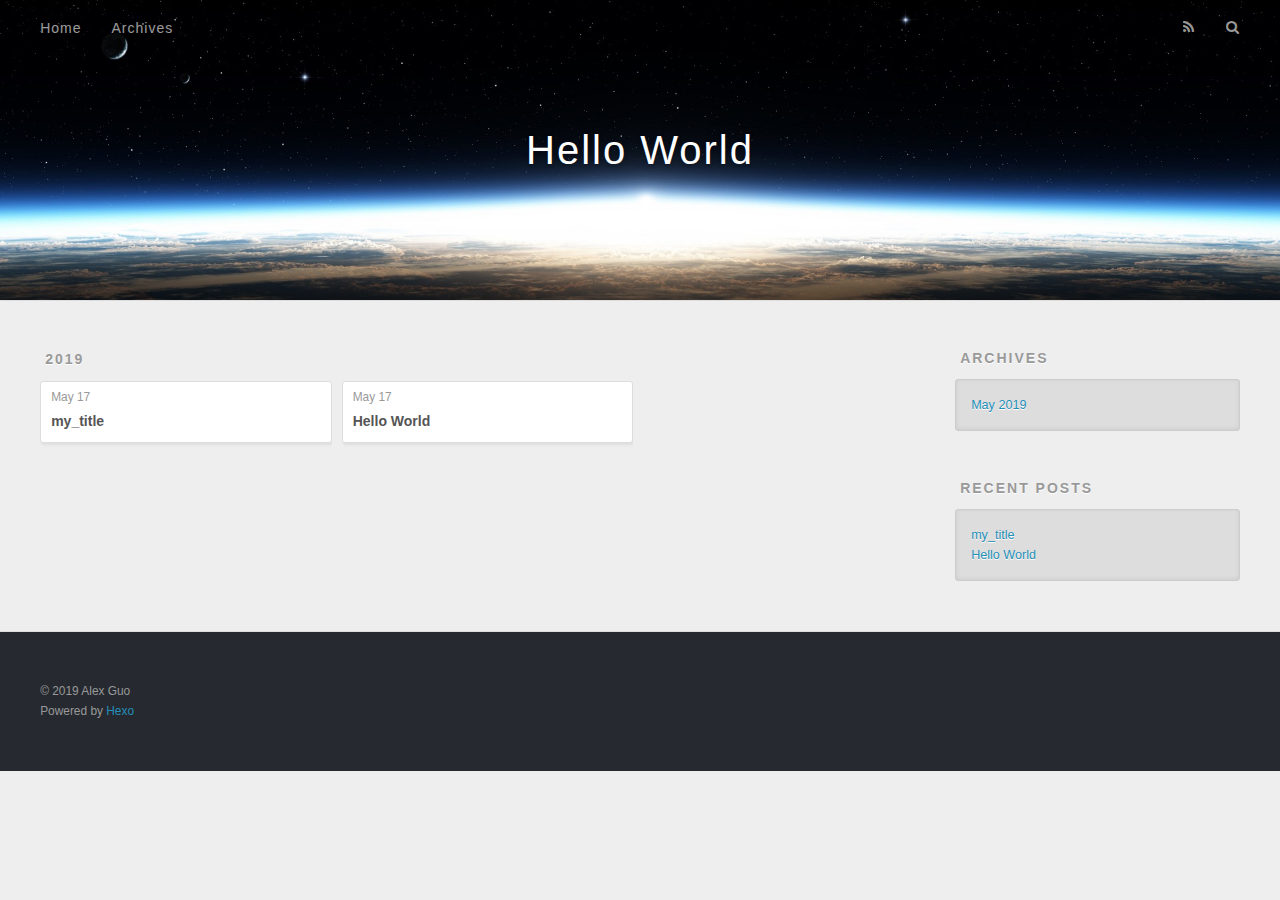
==== archives/index.html @ 7c096a11 "Site updated: 2019-05-17 13:54:51" ====
<!DOCTYPE html>
<html>
<head><meta name="generator" content="Hexo 3.8.0">
  <meta charset="utf-8">
  

  
  <title>Archives | Hello World</title>
  <meta name="viewport" content="width=device-width, initial-scale=1, maximum-scale=1">
  <meta property="og:type" content="website">
<meta property="og:title" content="Hello World">
<meta property="og:url" content="http://yoursite.com/archives/index.html">
<meta property="og:site_name" content="Hello World">
<meta property="og:locale" content="default">
<meta name="twitter:card" content="summary">
<meta name="twitter:title" content="Hello World">
  
    <link rel="alternate" href="/atom.xml" title="Hello World" type="application/atom+xml">
  
  
    <link rel="icon" href="/favicon.png">
  
  
    <link href="//fonts.googleapis.com/css?family=Source+Code+Pro" rel="stylesheet" type="text/css">
  
  <link rel="stylesheet" href="/css/style.css">
</head>
</html>
<body>
  <div id="container">
    <div id="wrap">
      <header id="header">
  <div id="banner"></div>
  <div id="header-outer" class="outer">
    <div id="header-title" class="inner">
      <h1 id="logo-wrap">
        <a href="/" id="logo">Hello World</a>
      </h1>
      
    </div>
    <div id="header-inner" class="inner">
      <nav id="main-nav">
        <a id="main-nav-toggle" class="nav-icon"></a>
        
          <a class="main-nav-link" href="/">Home</a>
        
          <a class="main-nav-link" href="/archives">Archives</a>
        
      </nav>
      <nav id="sub-nav">
        
          <a id="nav-rss-link" class="nav-icon" href="/atom.xml" title="RSS Feed"></a>
        
        <a id="nav-search-btn" class="nav-icon" title="Search"></a>
      </nav>
      <div id="search-form-wrap">
        <form action="//google.com/search" method="get" accept-charset="UTF-8" class="search-form"><input type="search" name="q" class="search-form-input" placeholder="Search"><button type="submit" class="search-form-submit">&#xF002;</button><input type="hidden" name="sitesearch" value="http://yoursite.com"></form>
      </div>
    </div>
  </div>
</header>
      <div class="outer">
        <section id="main">
  
  
    
    
      
      
      <section class="archives-wrap">
        <div class="archive-year-wrap">
          <a href="/archives/2019" class="archive-year">2019</a>
        </div>
        <div class="archives">
    
    <article class="archive-article archive-type-post">
  <div class="archive-article-inner">
    <header class="archive-article-header">
      <a href="/2019/05/17/my-title/" class="archive-article-date">
  <time datetime="2019-05-17T05:46:05.000Z" itemprop="datePublished">May 17</time>
</a>
      
  
    <h1 itemprop="name">
      <a class="archive-article-title" href="/2019/05/17/my-title/">my_title</a>
    </h1>
  

    </header>
  </div>
</article>
  
    
    
    <article class="archive-article archive-type-post">
  <div class="archive-article-inner">
    <header class="archive-article-header">
      <a href="/2019/05/17/hello-world/" class="archive-article-date">
  <time datetime="2019-05-17T05:44:57.804Z" itemprop="datePublished">May 17</time>
</a>
      
  
    <h1 itemprop="name">
      <a class="archive-article-title" href="/2019/05/17/hello-world/">Hello World</a>
    </h1>
  

    </header>
  </div>
</article>
  
  
    </div></section>
  


</section>
        
          <aside id="sidebar">
  
    

  
    

  
    
  
    
  <div class="widget-wrap">
    <h3 class="widget-title">Archives</h3>
    <div class="widget">
      <ul class="archive-list"><li class="archive-list-item"><a class="archive-list-link" href="/archives/2019/05/">May 2019</a></li></ul>
    </div>
  </div>


  
    
  <div class="widget-wrap">
    <h3 class="widget-title">Recent Posts</h3>
    <div class="widget">
      <ul>
        
          <li>
            <a href="/2019/05/17/my-title/">my_title</a>
          </li>
        
          <li>
            <a href="/2019/05/17/hello-world/">Hello World</a>
          </li>
        
      </ul>
    </div>
  </div>

  
</aside>
        
      </div>
      <footer id="footer">
  
  <div class="outer">
    <div id="footer-info" class="inner">
      &copy; 2019 Alex Guo<br>
      Powered by <a href="http://hexo.io/" target="_blank">Hexo</a>
    </div>
  </div>
</footer>
    </div>
    <nav id="mobile-nav">
  
    <a href="/" class="mobile-nav-link">Home</a>
  
    <a href="/archives" class="mobile-nav-link">Archives</a>
  
</nav>
    

<script src="//ajax.googleapis.com/ajax/libs/jquery/2.0.3/jquery.min.js"></script>


  <link rel="stylesheet" href="/fancybox/jquery.fancybox.css">
  <script src="/fancybox/jquery.fancybox.pack.js"></script>


<script src="/js/script.js"></script>



  </div>
</body>
</html>
---- css/style.css ----
body {
  width: 100%;
}
body:before,
body:after {
  content: "";
  display: table;
}
body:after {
  clear: both;
}
html,
body,
div,
span,
applet,
object,
iframe,
h1,
h2,
h3,
h4,
h5,
h6,
p,
blockquote,
pre,
a,
abbr,
acronym,
address,
big,
cite,
code,
del,
dfn,
em,
img,
ins,
kbd,
q,
s,
samp,
small,
strike,
strong,
sub,
sup,
tt,
var,
dl,
dt,
dd,
ol,
ul,
li,
fieldset,
form,
label,
legend,
table,
caption,
tbody,
tfoot,
thead,
tr,
th,
td {
  margin: 0;
  padding: 0;
  border: 0;
  outline: 0;
  font-weight: inherit;
  font-style: inherit;
  font-family: inherit;
  font-size: 100%;
  vertical-align: baseline;
}
body {
  line-height: 1;
  color: #000;
  background: #fff;
}
ol,
ul {
  list-style: none;
}
table {
  border-collapse: separate;
  border-spacing: 0;
  vertical-align: middle;
}
caption,
th,
td {
  text-align: left;
  font-weight: normal;
  vertical-align: middle;
}
a img {
  border: none;
}
input,
button {
  margin: 0;
  padding: 0;
}
input::-moz-focus-inner,
button::-moz-focus-inner {
  border: 0;
  padding: 0;
}
@font-face {
  font-family: FontAwesome;
  font-style: normal;
  font-weight: normal;
  src: url("fonts/fontawesome-webfont.eot?v=#4.0.3");
  src: url("fonts/fontawesome-webfont.eot?#iefix&v=#4.0.3") format("embedded-opentype"), url("fonts/fontawesome-webfont.woff?v=#4.0.3") format("woff"), url("fonts/fontawesome-webfont.ttf?v=#4.0.3") format("truetype"), url("fonts/fontawesome-webfont.svg#fontawesomeregular?v=#4.0.3") format("svg");
}
html,
body,
#container {
  height: 100%;
}
body {
  background: #eee;
  font: 14px -apple-system, BlinkMacSystemFont, "Segoe UI", "Roboto", "Oxygen", "Ubuntu", "Cantarell", "Fira Sans", "Droid Sans", "Helvetica Neue", sans-serif;
  -webkit-text-size-adjust: 100%;
}
.outer {
  max-width: 1220px;
  margin: 0 auto;
  padding: 0 20px;
}
.outer:before,
.outer:after {
  content: "";
  display: table;
}
.outer:after {
  clear: both;
}
.inner {
  display: inline;
  float: left;
  width: 98.33333333333333%;
  margin: 0 0.833333333333333%;
}
.left,
.alignleft {
  float: left;
}
.right,
.alignright {
  float: right;
}
.clear {
  clear: both;
}
#container {
  position: relative;
}
.mobile-nav-on {
  overflow: hidden;
}
#wrap {
  height: 100%;
  width: 100%;
  position: absolute;
  top: 0;
  left: 0;
  -webkit-transition: 0.2s ease-out;
  -moz-transition: 0.2s ease-out;
  -ms-transition: 0.2s ease-out;
  transition: 0.2s ease-out;
  z-index: 1;
  background: #eee;
}
.mobile-nav-on #wrap {
  left: 280px;
}
@media screen and (min-width: 768px) {
  #main {
    display: inline;
    float: left;
    width: 73.33333333333333%;
    margin: 0 0.833333333333333%;
  }
}
.article-date,
.article-category-link,
.archive-year,
.widget-title {
  text-decoration: none;
  text-transform: uppercase;
  letter-spacing: 2px;
  color: #999;
  margin-bottom: 1em;
  margin-left: 5px;
  line-height: 1em;
  text-shadow: 0 1px #fff;
  font-weight: bold;
}
.article-inner,
.archive-article-inner {
  background: #fff;
  -webkit-box-shadow: 1px 2px 3px #ddd;
  box-shadow: 1px 2px 3px #ddd;
  border: 1px solid #ddd;
  border-radius: 3px;
}
.article-entry h1,
.widget h1 {
  font-size: 2em;
}
.article-entry h2,
.widget h2 {
  font-size: 1.5em;
}
.article-entry h3,
.widget h3 {
  font-size: 1.3em;
}
.article-entry h4,
.widget h4 {
  font-size: 1.2em;
}
.article-entry h5,
.widget h5 {
  font-size: 1em;
}
.article-entry h6,
.widget h6 {
  font-size: 1em;
  color: #999;
}
.article-entry hr,
.widget hr {
  border: 1px dashed #ddd;
}
.article-entry strong,
.widget strong {
  font-weight: bold;
}
.article-entry em,
.widget em,
.article-entry cite,
.widget cite {
  font-style: italic;
}
.article-entry sup,
.widget sup,
.article-entry sub,
.widget sub {
  font-size: 0.75em;
  line-height: 0;
  position: relative;
  vertical-align: baseline;
}
.article-entry sup,
.widget sup {
  top: -0.5em;
}
.article-entry sub,
.widget sub {
  bottom: -0.2em;
}
.article-entry small,
.widget small {
  font-size: 0.85em;
}
.article-entry acronym,
.widget acronym,
.article-entry abbr,
.widget abbr {
  border-bottom: 1px dotted;
}
.article-entry ul,
.widget ul,
.article-entry ol,
.widget ol,
.article-entry dl,
.widget dl {
  margin: 0 20px;
  line-height: 1.6em;
}
.article-entry ul ul,
.widget ul ul,
.article-entry ol ul,
.widget ol ul,
.article-entry ul ol,
.widget ul ol,
.article-entry ol ol,
.widget ol ol {
  margin-top: 0;
  margin-bottom: 0;
}
.article-entry ul,
.widget ul {
  list-style: disc;
}
.article-entry ol,
.widget ol {
  list-style: decimal;
}
.article-entry dt,
.widget dt {
  font-weight: bold;
}
#header {
  height: 300px;
  position: relative;
  border-bottom: 1px solid #ddd;
}
#header:before,
#header:after {
  content: "";
  position: absolute;
  left: 0;
  right: 0;
  height: 40px;
}
#header:before {
  top: 0;
  background: -webkit-linear-gradient(rgba(0,0,0,0.2), transparent);
  background: -moz-linear-gradient(rgba(0,0,0,0.2), transparent);
  background: -ms-linear-gradient(rgba(0,0,0,0.2), transparent);
  background: linear-gradient(rgba(0,0,0,0.2), transparent);
}
#header:after {
  bottom: 0;
  background: -webkit-linear-gradient(transparent, rgba(0,0,0,0.2));
  background: -moz-linear-gradient(transparent, rgba(0,0,0,0.2));
  background: -ms-linear-gradient(transparent, rgba(0,0,0,0.2));
  background: linear-gradient(transparent, rgba(0,0,0,0.2));
}
#header-outer {
  height: 100%;
  position: relative;
}
#header-inner {
  position: relative;
  overflow: hidden;
}
#banner {
  position: absolute;
  top: 0;
  left: 0;
  width: 100%;
  height: 100%;
  background: url("images/banner.jpg") center #000;
  -webkit-background-size: cover;
  -moz-background-size: cover;
  background-size: cover;
  z-index: -1;
}
#header-title {
  text-align: center;
  height: 40px;
  position: absolute;
  top: 50%;
  left: 0;
  margin-top: -20px;
}
#logo,
#subtitle {
  text-decoration: none;
  color: #fff;
  font-weight: 300;
  text-shadow: 0 1px 4px rgba(0,0,0,0.3);
}
#logo {
  font-size: 40px;
  line-height: 40px;
  letter-spacing: 2px;
}
#subtitle {
  font-size: 16px;
  line-height: 16px;
  letter-spacing: 1px;
}
#subtitle-wrap {
  margin-top: 16px;
}
#main-nav {
  float: left;
  margin-left: -15px;
}
.nav-icon,
.main-nav-link {
  float: left;
  color: #fff;
  opacity: 0.6;
  text-decoration: none;
  text-shadow: 0 1px rgba(0,0,0,0.2);
  -webkit-transition: opacity 0.2s;
  -moz-transition: opacity 0.2s;
  -ms-transition: opacity 0.2s;
  transition: opacity 0.2s;
  display: block;
  padding: 20px 15px;
}
.nav-icon:hover,
.main-nav-link:hover {
  opacity: 1;
}
.nav-icon {
  font-family: FontAwesome;
  text-align: center;
  font-size: 14px;
  width: 14px;
  height: 14px;
  padding: 20px 15px;
  position: relative;
  cursor: pointer;
}
.main-nav-link {
  font-weight: 300;
  letter-spacing: 1px;
}
@media screen and (max-width: 479px) {
  .main-nav-link {
    display: none;
  }
}
#main-nav-toggle {
  display: none;
}
#main-nav-toggle:before {
  content: "\f0c9";
}
@media screen and (max-width: 479px) {
  #main-nav-toggle {
    display: block;
  }
}
#sub-nav {
  float: right;
  margin-right: -15px;
}
#nav-rss-link:before {
  content: "\f09e";
}
#nav-search-btn:before {
  content: "\f002";
}
#search-form-wrap {
  position: absolute;
  top: 15px;
  width: 150px;
  height: 30px;
  right: -150px;
  opacity: 0;
  -webkit-transition: 0.2s ease-out;
  -moz-transition: 0.2s ease-out;
  -ms-transition: 0.2s ease-out;
  transition: 0.2s ease-out;
}
#search-form-wrap.on {
  opacity: 1;
  right: 0;
}
@media screen and (max-width: 479px) {
  #search-form-wrap {
    width: 100%;
    right: -100%;
  }
}
.search-form {
  position: absolute;
  top: 0;
  left: 0;
  right: 0;
  background: #fff;
  padding: 5px 15px;
  border-radius: 15px;
  -webkit-box-shadow: 0 0 10px rgba(0,0,0,0.3);
  box-shadow: 0 0 10px rgba(0,0,0,0.3);
}
.search-form-input {
  border: none;
  background: none;
  color: #555;
  width: 100%;
  font: 13px -apple-system, BlinkMacSystemFont, "Segoe UI", "Roboto", "Oxygen", "Ubuntu", "Cantarell", "Fira Sans", "Droid Sans", "Helvetica Neue", sans-serif;
  outline: none;
}
.search-form-input::-webkit-search-results-decoration,
.search-form-input::-webkit-search-cancel-button {
  -webkit-appearance: none;
}
.search-form-submit {
  position: absolute;
  top: 50%;
  right: 10px;
  margin-top: -7px;
  font: 13px FontAwesome;
  border: none;
  background: none;
  color: #bbb;
  cursor: pointer;
}
.search-form-submit:hover,
.search-form-submit:focus {
  color: #777;
}
.article {
  margin: 50px 0;
}
.article-inner {
  overflow: hidden;
}
.article-meta:before,
.article-meta:after {
  content: "";
  display: table;
}
.article-meta:after {
  clear: both;
}
.article-date {
  float: left;
}
.article-category {
  float: left;
  line-height: 1em;
  color: #ccc;
  text-shadow: 0 1px #fff;
  margin-left: 8px;
}
.article-category:before {
  content: "\2022";
}
.article-category-link {
  margin: 0 12px 1em;
}
.article-header {
  padding: 20px 20px 0;
}
.article-title {
  text-decoration: none;
  font-size: 2em;
  font-weight: bold;
  color: #555;
  line-height: 1.1em;
  -webkit-transition: color 0.2s;
  -moz-transition: color 0.2s;
  -ms-transition: color 0.2s;
  transition: color 0.2s;
}
a.article-title:hover {
  color: #258fb8;
}
.article-entry {
  color: #555;
  padding: 0 20px;
}
.article-entry:before,
.article-entry:after {
  content: "";
  display: table;
}
.article-entry:after {
  clear: both;
}
.article-entry p,
.article-entry table {
  line-height: 1.6em;
  margin: 1.6em 0;
}
.article-entry h1,
.article-entry h2,
.article-entry h3,
.article-entry h4,
.article-entry h5,
.article-entry h6 {
  font-weight: bold;
}
.article-entry h1,
.article-entry h2,
.article-entry h3,
.article-entry h4,
.article-entry h5,
.article-entry h6 {
  line-height: 1.1em;
  margin: 1.1em 0;
}
.article-entry a {
  color: #258fb8;
  text-decoration: none;
}
.article-entry a:hover {
  text-decoration: underline;
}
.article-entry ul,
.article-entry ol,
.article-entry dl {
  margin-top: 1.6em;
  margin-bottom: 1.6em;
}
.article-entry img,
.article-entry video {
  max-width: 100%;
  height: auto;
  display: block;
  margin: auto;
}
.article-entry iframe {
  border: none;
}
.article-entry table {
  width: 100%;
  border-collapse: collapse;
  border-spacing: 0;
}
.article-entry th {
  font-weight: bold;
  border-bottom: 3px solid #ddd;
  padding-bottom: 0.5em;
}
.article-entry td {
  border-bottom: 1px solid #ddd;
  padding: 10px 0;
}
.article-entry blockquote {
  font-family: Georgia, "Times New Roman", serif;
  font-size: 1.4em;
  margin: 1.6em 20px;
  text-align: center;
}
.article-entry blockquote footer {
  font-size: 14px;
  margin: 1.6em 0;
  font-family: -apple-system, BlinkMacSystemFont, "Segoe UI", "Roboto", "Oxygen", "Ubuntu", "Cantarell", "Fira Sans", "Droid Sans", "Helvetica Neue", sans-serif;
}
.article-entry blockquote footer cite:before {
  content: "—";
  padding: 0 0.5em;
}
.article-entry .pullquote {
  text-align: left;
  width: 45%;
  margin: 0;
}
.article-entry .pullquote.left {
  margin-left: 0.5em;
  margin-right: 1em;
}
.article-entry .pullquote.right {
  margin-right: 0.5em;
  margin-left: 1em;
}
.article-entry .caption {
  color: #999;
  display: block;
  font-size: 0.9em;
  margin-top: 0.5em;
  position: relative;
  text-align: center;
}
.article-entry .video-container {
  position: relative;
  padding-top: 56.25%;
  height: 0;
  overflow: hidden;
}
.article-entry .video-container iframe,
.article-entry .video-container object,
.article-entry .video-container embed {
  position: absolute;
  top: 0;
  left: 0;
  width: 100%;
  height: 100%;
  margin-top: 0;
}
.article-more-link a {
  display: inline-block;
  line-height: 1em;
  padding: 6px 15px;
  border-radius: 15px;
  background: #eee;
  color: #999;
  text-shadow: 0 1px #fff;
  text-decoration: none;
}
.article-more-link a:hover {
  background: #258fb8;
  color: #fff;
  text-decoration: none;
  text-shadow: 0 1px #1e7293;
}
.article-footer {
  font-size: 0.85em;
  line-height: 1.6em;
  border-top: 1px solid #ddd;
  padding-top: 1.6em;
  margin: 0 20px 20px;
}
.article-footer:before,
.article-footer:after {
  content: "";
  display: table;
}
.article-footer:after {
  clear: both;
}
.article-footer a {
  color: #999;
  text-decoration: none;
}
.article-footer a:hover {
  color: #555;
}
.article-tag-list-item {
  float: left;
  margin-right: 10px;
}
.article-tag-list-link:before {
  content: "#";
}
.article-comment-link {
  float: right;
}
.article-comment-link:before {
  content: "\f075";
  font-family: FontAwesome;
  padding-right: 8px;
}
.article-share-link {
  cursor: pointer;
  float: right;
  margin-left: 20px;
}
.article-share-link:before {
  content: "\f064";
  font-family: FontAwesome;
  padding-right: 6px;
}
#article-nav {
  position: relative;
}
#article-nav:before,
#article-nav:after {
  content: "";
  display: table;
}
#article-nav:after {
  clear: both;
}
@media screen and (min-width: 768px) {
  #article-nav {
    margin: 50px 0;
  }
  #article-nav:before {
    width: 8px;
    height: 8px;
    position: absolute;
    top: 50%;
    left: 50%;
    margin-top: -4px;
    margin-left: -4px;
    content: "";
    border-radius: 50%;
    background: #ddd;
    -webkit-box-shadow: 0 1px 2px #fff;
    box-shadow: 0 1px 2px #fff;
  }
}
.article-nav-link-wrap {
  text-decoration: none;
  text-shadow: 0 1px #fff;
  color: #999;
  -webkit-box-sizing: border-box;
  -moz-box-sizing: border-box;
  box-sizing: border-box;
  margin-top: 50px;
  text-align: center;
  display: block;
}
.article-nav-link-wrap:hover {
  color: #555;
}
@media screen and (min-width: 768px) {
  .article-nav-link-wrap {
    width: 50%;
    margin-top: 0;
  }
}
@media screen and (min-width: 768px) {
  #article-nav-newer {
    float: left;
    text-align: right;
    padding-right: 20px;
  }
}
@media screen and (min-width: 768px) {
  #article-nav-older {
    float: right;
    text-align: left;
    padding-left: 20px;
  }
}
.article-nav-caption {
  text-transform: uppercase;
  letter-spacing: 2px;
  color: #ddd;
  line-height: 1em;
  font-weight: bold;
}
#article-nav-newer .article-nav-caption {
  margin-right: -2px;
}
.article-nav-title {
  font-size: 0.85em;
  line-height: 1.6em;
  margin-top: 0.5em;
}
.article-share-box {
  position: absolute;
  display: none;
  background: #fff;
  -webkit-box-shadow: 1px 2px 10px rgba(0,0,0,0.2);
  box-shadow: 1px 2px 10px rgba(0,0,0,0.2);
  border-radius: 3px;
  margin-left: -145px;
  overflow: hidden;
  z-index: 1;
}
.article-share-box.on {
  display: block;
}
.article-share-input {
  width: 100%;
  background: none;
  -webkit-box-sizing: border-box;
  -moz-box-sizing: border-box;
  box-sizing: border-box;
  font: 14px -apple-system, BlinkMacSystemFont, "Segoe UI", "Roboto", "Oxygen", "Ubuntu", "Cantarell", "Fira Sans", "Droid Sans", "Helvetica Neue", sans-serif;
  padding: 0 15px;
  color: #555;
  outline: none;
  border: 1px solid #ddd;
  border-radius: 3px 3px 0 0;
  height: 36px;
  line-height: 36px;
}
.article-share-links {
  background: #eee;
}
.article-share-links:before,
.article-share-links:after {
  content: "";
  display: table;
}
.article-share-links:after {
  clear: both;
}
.article-share-twitter,
.article-share-facebook,
.article-share-pinterest,
.article-share-google {
  width: 50px;
  height: 36px;
  display: block;
  float: left;
  position: relative;
  color: #999;
  text-shadow: 0 1px #fff;
}
.article-share-twitter:before,
.article-share-facebook:before,
.article-share-pinterest:before,
.article-share-google:before {
  font-size: 20px;
  font-family: FontAwesome;
  width: 20px;
  height: 20px;
  position: absolute;
  top: 50%;
  left: 50%;
  margin-top: -10px;
  margin-left: -10px;
  text-align: center;
}
.article-share-twitter:hover,
.article-share-facebook:hover,
.article-share-pinterest:hover,
.article-share-google:hover {
  color: #fff;
}
.article-share-twitter:before {
  content: "\f099";
}
.article-share-twitter:hover {
  background: #00aced;
  text-shadow: 0 1px #008abe;
}
.article-share-facebook:before {
  content: "\f09a";
}
.article-share-facebook:hover {
  background: #3b5998;
  text-shadow: 0 1px #2f477a;
}
.article-share-pinterest:before {
  content: "\f0d2";
}
.article-share-pinterest:hover {
  background: #cb2027;
  text-shadow: 0 1px #a21a1f;
}
.article-share-google:before {
  content: "\f0d5";
}
.article-share-google:hover {
  background: #dd4b39;
  text-shadow: 0 1px #be3221;
}
.article-gallery {
  background: #000;
  position: relative;
}
.article-gallery-photos {
  position: relative;
  overflow: hidden;
}
.article-gallery-img {
  display: none;
  max-width: 100%;
}
.article-gallery-img:first-child {
  display: block;
}
.article-gallery-img.loaded {
  position: absolute;
  display: block;
}
.article-gallery-img img {
  display: block;
  max-width: 100%;
  margin: 0 auto;
}
#comments {
  background: #fff;
  -webkit-box-shadow: 1px 2px 3px #ddd;
  box-shadow: 1px 2px 3px #ddd;
  padding: 20px;
  border: 1px solid #ddd;
  border-radius: 3px;
  margin: 50px 0;
}
#comments a {
  color: #258fb8;
}
.archives-wrap {
  margin: 50px 0;
}
.archives:before,
.archives:after {
  content: "";
  display: table;
}
.archives:after {
  clear: both;
}
.archive-year-wrap {
  margin-bottom: 1em;
}
.archives {
  -webkit-column-gap: 10px;
  -moz-column-gap: 10px;
  column-gap: 10px;
}
@media screen and (min-width: 480px) and (max-width: 767px) {
  .archives {
    -webkit-column-count: 2;
    -moz-column-count: 2;
    column-count: 2;
  }
}
@media screen and (min-width: 768px) {
  .archives {
    -webkit-column-count: 3;
    -moz-column-count: 3;
    column-count: 3;
  }
}
.archive-article {
  -webkit-column-break-inside: avoid;
  page-break-inside: avoid;
  overflow: hidden;
  break-inside: avoid-column;
}
.archive-article-inner {
  padding: 10px;
  margin-bottom: 15px;
}
.archive-article-title {
  text-decoration: none;
  font-weight: bold;
  color: #555;
  -webkit-transition: color 0.2s;
  -moz-transition: color 0.2s;
  -ms-transition: color 0.2s;
  transition: color 0.2s;
  line-height: 1.6em;
}
.archive-article-title:hover {
  color: #258fb8;
}
.archive-article-footer {
  margin-top: 1em;
}
.archive-article-date {
  color: #999;
  text-decoration: none;
  font-size: 0.85em;
  line-height: 1em;
  margin-bottom: 0.5em;
  display: block;
}
#page-nav {
  margin: 50px auto;
  background: #fff;
  -webkit-box-shadow: 1px 2px 3px #ddd;
  box-shadow: 1px 2px 3px #ddd;
  border: 1px solid #ddd;
  border-radius: 3px;
  text-align: center;
  color: #999;
  overflow: hidden;
}
#page-nav:before,
#page-nav:after {
  content: "";
  display: table;
}
#page-nav:after {
  clear: both;
}
#page-nav a,
#page-nav span {
  padding: 10px 20px;
  line-height: 1;
  height: 2ex;
}
#page-nav a {
  color: #999;
  text-decoration: none;
}
#page-nav a:hover {
  background: #999;
  color: #fff;
}
#page-nav .prev {
  float: left;
}
#page-nav .next {
  float: right;
}
#page-nav .page-number {
  display: inline-block;
}
@media screen and (max-width: 479px) {
  #page-nav .page-number {
    display: none;
  }
}
#page-nav .current {
  color: #555;
  font-weight: bold;
}
#page-nav .space {
  color: #ddd;
}
#footer {
  background: #262a30;
  padding: 50px 0;
  border-top: 1px solid #ddd;
  color: #999;
}
#footer a {
  color: #258fb8;
  text-decoration: none;
}
#footer a:hover {
  text-decoration: underline;
}
#footer-info {
  line-height: 1.6em;
  font-size: 0.85em;
}
.article-entry pre,
.article-entry .highlight {
  background: #2d2d2d;
  margin: 0 -20px;
  padding: 15px 20px;
  border-style: solid;
  border-color: #ddd;
  border-width: 1px 0;
  overflow: auto;
  color: #ccc;
  line-height: 22.400000000000002px;
}
.article-entry .highlight .gutter pre,
.article-entry .gist .gist-file .gist-data .line-numbers {
  color: #666;
  font-size: 0.85em;
}
.article-entry pre,
.article-entry code {
  font-family: "Source Code Pro", Consolas, Monaco, Menlo, Consolas, monospace;
}
.article-entry code {
  background: #eee;
  text-shadow: 0 1px #fff;
  padding: 0 0.3em;
}
.article-entry pre code {
  background: none;
  text-shadow: none;
  padding: 0;
}
.article-entry .highlight pre {
  border: none;
  margin: 0;
  padding: 0;
}
.article-entry .highlight table {
  margin: 0;
  width: auto;
}
.article-entry .highlight td {
  border: none;
  padding: 0;
}
.article-entry .highlight figcaption {
  font-size: 0.85em;
  color: #999;
  line-height: 1em;
  margin-bottom: 1em;
}
.article-entry .highlight figcaption:before,
.article-entry .highlight figcaption:after {
  content: "";
  display: table;
}
.article-entry .highlight figcaption:after {
  clear: both;
}
.article-entry .highlight figcaption a {
  float: right;
}
.article-entry .highlight .gutter pre {
  text-align: right;
  padding-right: 20px;
}
.article-entry .highlight .line {
  height: 22.400000000000002px;
}
.article-entry .highlight .line.marked {
  background: #515151;
}
.article-entry .gist {
  margin: 0 -20px;
  border-style: solid;
  border-color: #ddd;
  border-width: 1px 0;
  background: #2d2d2d;
  padding: 15px 20px 15px 0;
}
.article-entry .gist .gist-file {
  border: none;
  font-family: "Source Code Pro", Consolas, Monaco, Menlo, Consolas, monospace;
  margin: 0;
}
.article-entry .gist .gist-file .gist-data {
  background: none;
  border: none;
}
.article-entry .gist .gist-file .gist-data .line-numbers {
  background: none;
  border: none;
  padding: 0 20px 0 0;
}
.article-entry .gist .gist-file .gist-data .line-data {
  padding: 0 !important;
}
.article-entry .gist .gist-file .highlight {
  margin: 0;
  padding: 0;
  border: none;
}
.article-entry .gist .gist-file .gist-meta {
  background: #2d2d2d;
  color: #999;
  font: 0.85em -apple-system, BlinkMacSystemFont, "Segoe UI", "Roboto", "Oxygen", "Ubuntu", "Cantarell", "Fira Sans", "Droid Sans", "Helvetica Neue", sans-serif;
  text-shadow: 0 0;
  padding: 0;
  margin-top: 1em;
  margin-left: 20px;
}
.article-entry .gist .gist-file .gist-meta a {
  color: #258fb8;
  font-weight: normal;
}
.article-entry .gist .gist-file .gist-meta a:hover {
  text-decoration: underline;
}
pre .comment,
pre .title {
  color: #999;
}
pre .variable,
pre .attribute,
pre .tag,
pre .regexp,
pre .ruby .constant,
pre .xml .tag .title,
pre .xml .pi,
pre .xml .doctype,
pre .html .doctype,
pre .css .id,
pre .css .class,
pre .css .pseudo {
  color: #f2777a;
}
pre .number,
pre .preprocessor,
pre .built_in,
pre .literal,
pre .params,
pre .constant {
  color: #f99157;
}
pre .class,
pre .ruby .class .title,
pre .css .rules .attribute {
  color: #9c9;
}
pre .string,
pre .value,
pre .inheritance,
pre .header,
pre .ruby .symbol,
pre .xml .cdata {
  color: #9c9;
}
pre .css .hexcolor {
  color: #6cc;
}
pre .function,
pre .python .decorator,
pre .python .title,
pre .ruby .function .title,
pre .ruby .title .keyword,
pre .perl .sub,
pre .javascript .title,
pre .coffeescript .title {
  color: #69c;
}
pre .keyword,
pre .javascript .function {
  color: #c9c;
}
@media screen and (max-width: 479px) {
  #mobile-nav {
    position: absolute;
    top: 0;
    left: 0;
    width: 280px;
    height: 100%;
    background: #191919;
    border-right: 1px solid #fff;
  }
}
@media screen and (max-width: 479px) {
  .mobile-nav-link {
    display: block;
    color: #999;
    text-decoration: none;
    padding: 15px 20px;
    font-weight: bold;
  }
  .mobile-nav-link:hover {
    color: #fff;
  }
}
@media screen and (min-width: 768px) {
  #sidebar {
    display: inline;
    float: left;
    width: 23.333333333333332%;
    margin: 0 0.833333333333333%;
  }
}
.widget-wrap {
  margin: 50px 0;
}
.widget {
  color: #777;
  text-shadow: 0 1px #fff;
  background: #ddd;
  -webkit-box-shadow: 0 -1px 4px #ccc inset;
  box-shadow: 0 -1px 4px #ccc inset;
  border: 1px solid #ccc;
  padding: 15px;
  border-radius: 3px;
}
.widget a {
  color: #258fb8;
  text-decoration: none;
}
.widget a:hover {
  text-decoration: underline;
}
.widget ul ul,
.widget ol ul,
.widget dl ul,
.widget ul ol,
.widget ol ol,
.widget dl ol,
.widget ul dl,
.widget ol dl,
.widget dl dl {
  margin-left: 15px;
  list-style: disc;
}
.widget {
  line-height: 1.6em;
  word-wrap: break-word;
  font-size: 0.9em;
}
.widget ul,
.widget ol {
  list-style: none;
  margin: 0;
}
.widget ul ul,
.widget ol ul,
.widget ul ol,
.widget ol ol {
  margin: 0 20px;
}
.widget ul ul,
.widget ol ul {
  list-style: disc;
}
.widget ul ol,
.widget ol ol {
  list-style: decimal;
}
.category-list-count,
.tag-list-count,
.archive-list-count {
  padding-left: 5px;
  color: #999;
  font-size: 0.85em;
}
.category-list-count:before,
.tag-list-count:before,
.archive-list-count:before {
  content: "(";
}
.category-list-count:after,
.tag-list-count:after,
.archive-list-count:after {
  content: ")";
}
.tagcloud a {
  margin-right: 5px;
  display: inline-block;
}
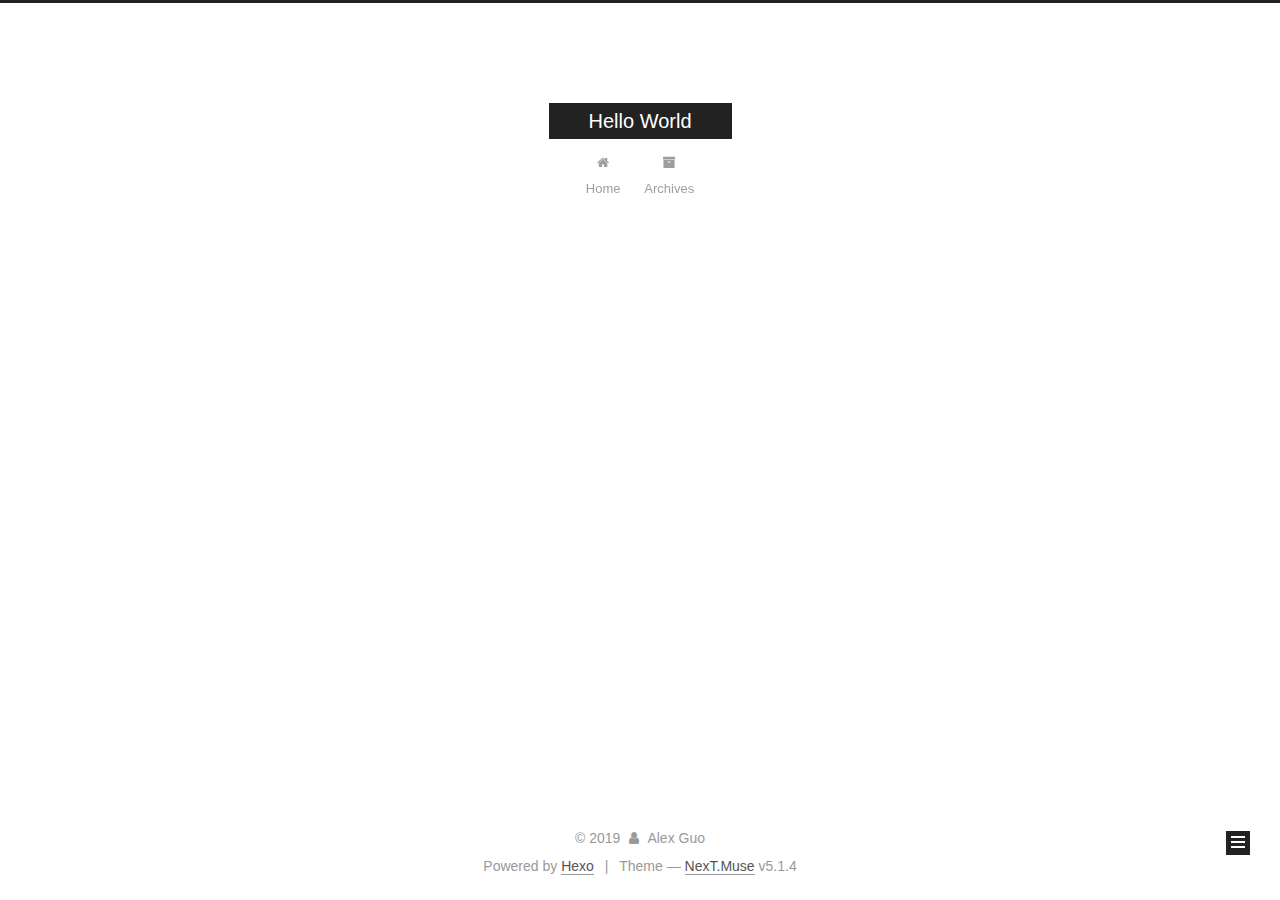
==== commit f13081ac: "Site updated: 2019-05-17 14:00:55" ====
--- a/archives/index.html
+++ b/archives/index.html
@@ -1,193 +1,584 @@
 <!DOCTYPE html>
-<html>
+
+
+
+  
+
+
+<html class="theme-next muse use-motion" lang>
 <head><meta name="generator" content="Hexo 3.8.0">
-  <meta charset="utf-8">
-  
-
-  
-  <title>Archives | Hello World</title>
-  <meta name="viewport" content="width=device-width, initial-scale=1, maximum-scale=1">
-  <meta property="og:type" content="website">
+  <meta charset="UTF-8">
+<meta http-equiv="X-UA-Compatible" content="IE=edge">
+<meta name="viewport" content="width=device-width, initial-scale=1, maximum-scale=1">
+<meta name="theme-color" content="#222">
+
+
+
+
+
+
+
+
+
+<meta http-equiv="Cache-Control" content="no-transform">
+<meta http-equiv="Cache-Control" content="no-siteapp">
+
+
+
+
+
+
+
+
+
+
+
+
+
+
+
+
+  
+  
+  <link href="/lib/fancybox/source/jquery.fancybox.css?v=2.1.5" rel="stylesheet" type="text/css">
+
+
+
+
+
+
+
+<link href="/lib/font-awesome/css/font-awesome.min.css?v=4.6.2" rel="stylesheet" type="text/css">
+
+<link href="/css/main.css?v=5.1.4" rel="stylesheet" type="text/css">
+
+
+  <link rel="apple-touch-icon" sizes="180x180" href="/images/apple-touch-icon-next.png?v=5.1.4">
+
+
+  <link rel="icon" type="image/png" sizes="32x32" href="/images/favicon-32x32-next.png?v=5.1.4">
+
+
+  <link rel="icon" type="image/png" sizes="16x16" href="/images/favicon-16x16-next.png?v=5.1.4">
+
+
+  <link rel="mask-icon" href="/images/logo.svg?v=5.1.4" color="#222">
+
+
+
+
+
+  <meta name="keywords" content="Hexo, NexT">
+
+
+
+
+
+
+
+
+
+
+<meta property="og:type" content="website">
 <meta property="og:title" content="Hello World">
 <meta property="og:url" content="http://yoursite.com/archives/index.html">
 <meta property="og:site_name" content="Hello World">
 <meta property="og:locale" content="default">
 <meta name="twitter:card" content="summary">
 <meta name="twitter:title" content="Hello World">
-  
-    <link rel="alternate" href="/atom.xml" title="Hello World" type="application/atom+xml">
-  
-  
-    <link rel="icon" href="/favicon.png">
-  
-  
-    <link href="//fonts.googleapis.com/css?family=Source+Code+Pro" rel="stylesheet" type="text/css">
-  
-  <link rel="stylesheet" href="/css/style.css">
+
+
+
+<script type="text/javascript" id="hexo.configurations">
+  var NexT = window.NexT || {};
+  var CONFIG = {
+    root: '/',
+    scheme: 'Muse',
+    version: '5.1.4',
+    sidebar: {"position":"left","display":"post","offset":12,"b2t":false,"scrollpercent":false,"onmobile":false},
+    fancybox: true,
+    tabs: true,
+    motion: {"enable":true,"async":false,"transition":{"post_block":"fadeIn","post_header":"slideDownIn","post_body":"slideDownIn","coll_header":"slideLeftIn","sidebar":"slideUpIn"}},
+    duoshuo: {
+      userId: '0',
+      author: 'Author'
+    },
+    algolia: {
+      applicationID: '',
+      apiKey: '',
+      indexName: '',
+      hits: {"per_page":10},
+      labels: {"input_placeholder":"Search for Posts","hits_empty":"We didn't find any results for the search: ${query}","hits_stats":"${hits} results found in ${time} ms"}
+    }
+  };
+</script>
+
+
+
+  <link rel="canonical" href="http://yoursite.com/archives/">
+
+
+
+
+
+  <title>Archive | Hello World</title>
+  
+
+
+
+
+
+
+
+
 </head>
-</html>
-<body>
-  <div id="container">
-    <div id="wrap">
-      <header id="header">
-  <div id="banner"></div>
-  <div id="header-outer" class="outer">
-    <div id="header-title" class="inner">
-      <h1 id="logo-wrap">
-        <a href="/" id="logo">Hello World</a>
-      </h1>
-      
+
+<body itemscope itemtype="http://schema.org/WebPage" lang="default">
+
+  
+  
+    
+  
+
+  <div class="container sidebar-position-left page-archive">
+    <div class="headband"></div>
+
+    <header id="header" class="header" itemscope itemtype="http://schema.org/WPHeader">
+      <div class="header-inner"><div class="site-brand-wrapper">
+  <div class="site-meta ">
+    
+
+    <div class="custom-logo-site-title">
+      <a href="/" class="brand" rel="start">
+        <span class="logo-line-before"><i></i></span>
+        <span class="site-title">Hello World</span>
+        <span class="logo-line-after"><i></i></span>
+      </a>
     </div>
-    <div id="header-inner" class="inner">
-      <nav id="main-nav">
-        <a id="main-nav-toggle" class="nav-icon"></a>
-        
-          <a class="main-nav-link" href="/">Home</a>
-        
-          <a class="main-nav-link" href="/archives">Archives</a>
-        
-      </nav>
-      <nav id="sub-nav">
-        
-          <a id="nav-rss-link" class="nav-icon" href="/atom.xml" title="RSS Feed"></a>
-        
-        <a id="nav-search-btn" class="nav-icon" title="Search"></a>
-      </nav>
-      <div id="search-form-wrap">
-        <form action="//google.com/search" method="get" accept-charset="UTF-8" class="search-form"><input type="search" name="q" class="search-form-input" placeholder="Search"><button type="submit" class="search-form-submit">&#xF002;</button><input type="hidden" name="sitesearch" value="http://yoursite.com"></form>
+      
+        <p class="site-subtitle"></p>
+      
+  </div>
+
+  <div class="site-nav-toggle">
+    <button>
+      <span class="btn-bar"></span>
+      <span class="btn-bar"></span>
+      <span class="btn-bar"></span>
+    </button>
+  </div>
+</div>
+
+<nav class="site-nav">
+  
+
+  
+    <ul id="menu" class="menu">
+      
+        
+        <li class="menu-item menu-item-home">
+          <a href="/" rel="section">
+            
+              <i class="menu-item-icon fa fa-fw fa-home"></i> <br>
+            
+            Home
+          </a>
+        </li>
+      
+        
+        <li class="menu-item menu-item-archives">
+          <a href="/archives/" rel="section">
+            
+              <i class="menu-item-icon fa fa-fw fa-archive"></i> <br>
+            
+            Archives
+          </a>
+        </li>
+      
+
+      
+    </ul>
+  
+
+  
+</nav>
+
+
+
+ </div>
+    </header>
+
+    <main id="main" class="main">
+      <div class="main-inner">
+        <div class="content-wrap">
+          <div id="content" class="content">
+            
+
+  
+  
+  
+  <div class="post-block archive">
+    <div id="posts" class="posts-collapse">
+      <span class="archive-move-on"></span>
+
+      <span class="archive-page-counter">
+        
+        
+        
+          
+        
+        Um..! 2 posts in total. Keep on posting.
+      </span>
+
+      
+
+        
+        
+        
+
+        
+          
+          <div class="collection-title">
+            <h1 class="archive-year" id="archive-year-2019">2019</h1>
+          </div>
+        
+        
+
+        
+
+  <article class="post post-type-normal" itemscope itemtype="http://schema.org/Article">
+    <header class="post-header">
+
+      <h2 class="post-title">
+        
+            <a class="post-title-link" href="/2019/05/17/my-title/" itemprop="url">
+              
+                <span itemprop="name">my_title</span>
+              
+            </a>
+        
+      </h2>
+
+      <div class="post-meta">
+        <time class="post-time" itemprop="dateCreated" datetime="2019-05-17T13:46:05+08:00" content="2019-05-17">
+          05-17
+        </time>
       </div>
+
+    </header>
+  </article>
+
+
+
+      
+
+        
+        
+        
+
+        
+        
+
+        
+
+  <article class="post post-type-normal" itemscope itemtype="http://schema.org/Article">
+    <header class="post-header">
+
+      <h2 class="post-title">
+        
+            <a class="post-title-link" href="/2019/05/17/hello-world/" itemprop="url">
+              
+                <span itemprop="name">Hello World</span>
+              
+            </a>
+        
+      </h2>
+
+      <div class="post-meta">
+        <time class="post-time" itemprop="dateCreated" datetime="2019-05-17T13:44:57+08:00" content="2019-05-17">
+          05-17
+        </time>
+      </div>
+
+    </header>
+  </article>
+
+
+
+      
+
     </div>
   </div>
-</header>
-      <div class="outer">
-        <section id="main">
-  
-  
-    
-    
-      
-      
-      <section class="archives-wrap">
-        <div class="archive-year-wrap">
-          <a href="/archives/2019" class="archive-year">2019</a>
+  
+  
+  
+
+  
+
+
+
+          </div>
+          
+
+
+          
+
         </div>
-        <div class="archives">
-    
-    <article class="archive-article archive-type-post">
-  <div class="archive-article-inner">
-    <header class="archive-article-header">
-      <a href="/2019/05/17/my-title/" class="archive-article-date">
-  <time datetime="2019-05-17T05:46:05.000Z" itemprop="datePublished">May 17</time>
-</a>
-      
-  
-    <h1 itemprop="name">
-      <a class="archive-article-title" href="/2019/05/17/my-title/">my_title</a>
-    </h1>
-  
-
-    </header>
-  </div>
-</article>
-  
-    
-    
-    <article class="archive-article archive-type-post">
-  <div class="archive-article-inner">
-    <header class="archive-article-header">
-      <a href="/2019/05/17/hello-world/" class="archive-article-date">
-  <time datetime="2019-05-17T05:44:57.804Z" itemprop="datePublished">May 17</time>
-</a>
-      
-  
-    <h1 itemprop="name">
-      <a class="archive-article-title" href="/2019/05/17/hello-world/">Hello World</a>
-    </h1>
-  
-
-    </header>
-  </div>
-</article>
-  
-  
-    </div></section>
-  
-
-
-</section>
-        
-          <aside id="sidebar">
-  
-    
-
-  
-    
-
-  
-    
-  
-    
-  <div class="widget-wrap">
-    <h3 class="widget-title">Archives</h3>
-    <div class="widget">
-      <ul class="archive-list"><li class="archive-list-item"><a class="archive-list-link" href="/archives/2019/05/">May 2019</a></li></ul>
+        
+          
+  
+  <div class="sidebar-toggle">
+    <div class="sidebar-toggle-line-wrap">
+      <span class="sidebar-toggle-line sidebar-toggle-line-first"></span>
+      <span class="sidebar-toggle-line sidebar-toggle-line-middle"></span>
+      <span class="sidebar-toggle-line sidebar-toggle-line-last"></span>
     </div>
   </div>
 
-
-  
+  <aside id="sidebar" class="sidebar">
     
-  <div class="widget-wrap">
-    <h3 class="widget-title">Recent Posts</h3>
-    <div class="widget">
-      <ul>
-        
-          <li>
-            <a href="/2019/05/17/my-title/">my_title</a>
-          </li>
-        
-          <li>
-            <a href="/2019/05/17/hello-world/">Hello World</a>
-          </li>
-        
-      </ul>
+    <div class="sidebar-inner">
+
+      
+
+      
+
+      <section class="site-overview-wrap sidebar-panel sidebar-panel-active">
+        <div class="site-overview">
+          <div class="site-author motion-element" itemprop="author" itemscope itemtype="http://schema.org/Person">
+            
+              <p class="site-author-name" itemprop="name">Alex Guo</p>
+              <p class="site-description motion-element" itemprop="description"></p>
+          </div>
+
+          <nav class="site-state motion-element">
+
+            
+              <div class="site-state-item site-state-posts">
+              
+                <a href="/archives/">
+              
+                  <span class="site-state-item-count">2</span>
+                  <span class="site-state-item-name">posts</span>
+                </a>
+              </div>
+            
+
+            
+
+            
+
+          </nav>
+
+          
+
+          
+
+          
+          
+
+          
+          
+
+          
+
+        </div>
+      </section>
+
+      
+
+      
+
     </div>
+  </aside>
+
+
+        
+      </div>
+    </main>
+
+    <footer id="footer" class="footer">
+      <div class="footer-inner">
+        <div class="copyright">&copy; <span itemprop="copyrightYear">2019</span>
+  <span class="with-love">
+    <i class="fa fa-user"></i>
+  </span>
+  <span class="author" itemprop="copyrightHolder">Alex Guo</span>
+
+  
+</div>
+
+
+  <div class="powered-by">Powered by <a class="theme-link" target="_blank" href="https://hexo.io">Hexo</a></div>
+
+
+
+  <span class="post-meta-divider">|</span>
+
+
+
+  <div class="theme-info">Theme &mdash; <a class="theme-link" target="_blank" href="https://github.com/iissnan/hexo-theme-next">NexT.Muse</a> v5.1.4</div>
+
+
+
+
+        
+
+
+
+
+
+
+
+        
+      </div>
+    </footer>
+
+    
+      <div class="back-to-top">
+        <i class="fa fa-arrow-up"></i>
+        
+      </div>
+    
+
+    
+
   </div>
 
   
-</aside>
-        
-      </div>
-      <footer id="footer">
-  
-  <div class="outer">
-    <div id="footer-info" class="inner">
-      &copy; 2019 Alex Guo<br>
-      Powered by <a href="http://hexo.io/" target="_blank">Hexo</a>
-    </div>
-  </div>
-</footer>
-    </div>
-    <nav id="mobile-nav">
-  
-    <a href="/" class="mobile-nav-link">Home</a>
-  
-    <a href="/archives" class="mobile-nav-link">Archives</a>
-  
-</nav>
-    
-
-<script src="//ajax.googleapis.com/ajax/libs/jquery/2.0.3/jquery.min.js"></script>
-
-
-  <link rel="stylesheet" href="/fancybox/jquery.fancybox.css">
-  <script src="/fancybox/jquery.fancybox.pack.js"></script>
-
-
-<script src="/js/script.js"></script>
-
-
-
-  </div>
+
+<script type="text/javascript">
+  if (Object.prototype.toString.call(window.Promise) !== '[object Function]') {
+    window.Promise = null;
+  }
+</script>
+
+
+
+
+
+
+
+
+
+  
+
+
+
+
+
+
+
+
+
+
+
+
+  
+  
+    <script type="text/javascript" src="/lib/jquery/index.js?v=2.1.3"></script>
+  
+
+  
+  
+    <script type="text/javascript" src="/lib/fastclick/lib/fastclick.min.js?v=1.0.6"></script>
+  
+
+  
+  
+    <script type="text/javascript" src="/lib/jquery_lazyload/jquery.lazyload.js?v=1.9.7"></script>
+  
+
+  
+  
+    <script type="text/javascript" src="/lib/velocity/velocity.min.js?v=1.2.1"></script>
+  
+
+  
+  
+    <script type="text/javascript" src="/lib/velocity/velocity.ui.min.js?v=1.2.1"></script>
+  
+
+  
+  
+    <script type="text/javascript" src="/lib/fancybox/source/jquery.fancybox.pack.js?v=2.1.5"></script>
+  
+
+
+  
+
+
+  <script type="text/javascript" src="/js/src/utils.js?v=5.1.4"></script>
+
+  <script type="text/javascript" src="/js/src/motion.js?v=5.1.4"></script>
+
+
+
+  
+  
+
+  
+
+  
+
+
+  <script type="text/javascript" src="/js/src/bootstrap.js?v=5.1.4"></script>
+
+
+
+  
+
+
+  
+
+
+
+
+	
+
+
+
+
+
+  
+
+
+
+
+
+  
+
+
+
+
+
+
+
+
+
+
+
+
+  
+
+
+
+
+
+  
+
+  
+
+  
+
+  
+  
+
+  
+
+  
+
+  
+
 </body>
-</html>+</html>
--- a/css/main.css
+++ b/css/main.css
@@ -0,0 +1,2662 @@
+/* normalize.css v3.0.2 | MIT License | git.io/normalize */
+html {
+  font-family: sans-serif; /* 1 */
+  -ms-text-size-adjust: 100%; /* 2 */
+  -webkit-text-size-adjust: 100%; /* 2 */
+}
+body {
+  margin: 0;
+}
+article,
+aside,
+details,
+figcaption,
+figure,
+footer,
+header,
+hgroup,
+main,
+menu,
+nav,
+section,
+summary {
+  display: block;
+}
+audio,
+canvas,
+progress,
+video {
+  display: inline-block; /* 1 */
+  vertical-align: baseline; /* 2 */
+}
+audio:not([controls]) {
+  display: none;
+  height: 0;
+}
+[hidden],
+template {
+  display: none;
+}
+a {
+  background-color: transparent;
+}
+a:active,
+a:hover {
+  outline: 0;
+}
+abbr[title] {
+  border-bottom: 1px dotted;
+}
+b,
+strong {
+  font-weight: bold;
+}
+dfn {
+  font-style: italic;
+}
+h1 {
+  font-size: 2em;
+  margin: 0.67em 0;
+}
+mark {
+  background: #ff0;
+  color: #000;
+}
+small {
+  font-size: 80%;
+}
+sub,
+sup {
+  font-size: 75%;
+  line-height: 0;
+  position: relative;
+  vertical-align: baseline;
+}
+sup {
+  top: -0.5em;
+}
+sub {
+  bottom: -0.25em;
+}
+img {
+  border: 0;
+}
+svg:not(:root) {
+  overflow: hidden;
+}
+figure {
+  margin: 1em 40px;
+}
+hr {
+  -moz-box-sizing: content-box;
+  box-sizing: content-box;
+  height: 0;
+}
+pre {
+  overflow: auto;
+}
+code,
+kbd,
+pre,
+samp {
+  font-family: monospace, monospace;
+  font-size: 1em;
+}
+button,
+input,
+optgroup,
+select,
+textarea {
+  color: inherit; /* 1 */
+  font: inherit; /* 2 */
+  margin: 0; /* 3 */
+}
+button {
+  overflow: visible;
+}
+button,
+select {
+  text-transform: none;
+}
+button,
+html input[type="button"],
+input[type="reset"],
+input[type="submit"] {
+  -webkit-appearance: button; /* 2 */
+  cursor: pointer; /* 3 */
+}
+button[disabled],
+html input[disabled] {
+  cursor: default;
+}
+button::-moz-focus-inner,
+input::-moz-focus-inner {
+  border: 0;
+  padding: 0;
+}
+input {
+  line-height: normal;
+}
+input[type="checkbox"],
+input[type="radio"] {
+  box-sizing: border-box; /* 1 */
+  padding: 0; /* 2 */
+}
+input[type="number"]::-webkit-inner-spin-button,
+input[type="number"]::-webkit-outer-spin-button {
+  height: auto;
+}
+input[type="search"] {
+  -webkit-appearance: textfield; /* 1 */
+  -moz-box-sizing: content-box;
+  -webkit-box-sizing: content-box; /* 2 */
+  box-sizing: content-box;
+}
+input[type="search"]::-webkit-search-cancel-button,
+input[type="search"]::-webkit-search-decoration {
+  -webkit-appearance: none;
+}
+fieldset {
+  border: 1px solid #c0c0c0;
+  margin: 0 2px;
+  padding: 0.35em 0.625em 0.75em;
+}
+legend {
+  border: 0; /* 1 */
+  padding: 0; /* 2 */
+}
+textarea {
+  overflow: auto;
+}
+optgroup {
+  font-weight: bold;
+}
+table {
+  border-collapse: collapse;
+  border-spacing: 0;
+}
+td,
+th {
+  padding: 0;
+}
+::selection {
+  background: #262a30;
+  color: #fff;
+}
+body {
+  position: relative;
+  font-family: 'Lato', "PingFang SC", "Microsoft YaHei", sans-serif;
+  font-size: 14px;
+  line-height: 2;
+  color: #555;
+  background: #fff;
+}
+@media (max-width: 767px) {
+  body {
+    padding-right: 0 !important;
+  }
+}
+@media (min-width: 768px) and (max-width: 991px) {
+  body {
+    padding-right: 0 !important;
+  }
+}
+@media (min-width: 1600px) {
+  body {
+    font-size: 16px;
+  }
+}
+h1,
+h2,
+h3,
+h4,
+h5,
+h6 {
+  margin: 0;
+  padding: 0;
+  font-weight: bold;
+  line-height: 1.5;
+  font-family: 'Lato', "PingFang SC", "Microsoft YaHei", sans-serif;
+}
+h2,
+h3,
+h4,
+h5,
+h6 {
+  margin: 20px 0 15px;
+}
+h1 {
+  font-size: 22px;
+}
+@media (max-width: 767px) {
+  h1 {
+    font-size: 18px;
+  }
+}
+h2 {
+  font-size: 20px;
+}
+@media (max-width: 767px) {
+  h2 {
+    font-size: 16px;
+  }
+}
+h3 {
+  font-size: 18px;
+}
+@media (max-width: 767px) {
+  h3 {
+    font-size: 14px;
+  }
+}
+h4 {
+  font-size: 16px;
+}
+@media (max-width: 767px) {
+  h4 {
+    font-size: 12px;
+  }
+}
+h5 {
+  font-size: 14px;
+}
+@media (max-width: 767px) {
+  h5 {
+    font-size: 10px;
+  }
+}
+h6 {
+  font-size: 12px;
+}
+@media (max-width: 767px) {
+  h6 {
+    font-size: 8px;
+  }
+}
+p {
+  margin: 0 0 20px 0;
+}
+a {
+  color: #555;
+  text-decoration: none;
+  outline: none;
+  border-bottom: 1px solid #999;
+  word-wrap: break-word;
+}
+a:hover {
+  color: #222;
+  border-bottom-color: #222;
+}
+blockquote {
+  margin: 0;
+  padding: 0;
+}
+img {
+  display: block;
+  margin: auto;
+  max-width: 100%;
+  height: auto;
+}
+hr {
+  margin: 40px 0;
+  height: 3px;
+  border: none;
+  background-color: #ddd;
+  background-image: repeating-linear-gradient(-45deg, #fff, #fff 4px, transparent 4px, transparent 8px);
+}
+blockquote {
+  padding: 0 15px;
+  color: #666;
+  border-left: 4px solid #ddd;
+}
+blockquote cite::before {
+  content: "-";
+  padding: 0 5px;
+}
+dt {
+  font-weight: 700;
+}
+dd {
+  margin: 0;
+  padding: 0;
+}
+kbd {
+  border: 1px solid #ccc;
+  border-radius: 0.2em;
+  box-shadow: 0.1em 0.1em 0.2em rgba(0,0,0,0.1);
+  background-color: #f9f9f9;
+  font-family: inherit;
+  background-image: -webkit-linear-gradient(top, #eee, #fff, #eee);
+  padding: 0.1em 0.3em;
+  white-space: nowrap;
+}
+.text-left {
+  text-align: left;
+}
+.text-center {
+  text-align: center;
+}
+.text-right {
+  text-align: right;
+}
+.text-justify {
+  text-align: justify;
+}
+.text-nowrap {
+  white-space: nowrap;
+}
+.text-lowercase {
+  text-transform: lowercase;
+}
+.text-uppercase {
+  text-transform: uppercase;
+}
+.text-capitalize {
+  text-transform: capitalize;
+}
+.center-block {
+  display: block;
+  margin-left: auto;
+  margin-right: auto;
+}
+.clearfix:before,
+.clearfix:after {
+  content: " ";
+  display: table;
+}
+.clearfix:after {
+  clear: both;
+}
+.pullquote {
+  width: 45%;
+}
+.pullquote.left {
+  float: left;
+  margin-left: 5px;
+  margin-right: 10px;
+}
+.pullquote.right {
+  float: right;
+  margin-left: 10px;
+  margin-right: 5px;
+}
+.affix.affix.affix {
+  position: fixed;
+}
+.translation {
+  margin-top: -20px;
+  font-size: 14px;
+  color: #999;
+}
+.scrollbar-measure {
+  width: 100px;
+  height: 100px;
+  overflow: scroll;
+  position: absolute;
+  top: -9999px;
+}
+.use-motion .motion-element {
+  opacity: 0;
+}
+table {
+  margin: 20px 0;
+  width: 100%;
+  border-collapse: collapse;
+  border-spacing: 0;
+  border: 1px solid #ddd;
+  font-size: 14px;
+  table-layout: fixed;
+  word-wrap: break-all;
+}
+table>tbody>tr:nth-of-type(odd) {
+  background-color: #f9f9f9;
+}
+table>tbody>tr:hover {
+  background-color: #f5f5f5;
+}
+caption,
+th,
+td {
+  padding: 8px;
+  text-align: left;
+  vertical-align: middle;
+  font-weight: normal;
+}
+th,
+td {
+  border-bottom: 3px solid #ddd;
+  border-right: 1px solid #eee;
+}
+th {
+  padding-bottom: 10px;
+  font-weight: 700;
+}
+td {
+  border-bottom-width: 1px;
+}
+html,
+body {
+  height: 100%;
+}
+.container {
+  position: relative;
+  min-height: 100%;
+}
+.header-inner {
+  margin: 0 auto;
+  padding: 100px 0 70px;
+  width: 700px;
+}
+@media (min-width: 1600px) {
+  .container .header-inner {
+    width: 900px;
+  }
+}
+.main {
+  padding-bottom: 150px;
+}
+.main-inner {
+  margin: 0 auto;
+  width: 700px;
+}
+@media (min-width: 1600px) {
+  .container .main-inner {
+    width: 900px;
+  }
+}
+.footer {
+  position: absolute;
+  left: 0;
+  bottom: 0;
+  width: 100%;
+  min-height: 50px;
+}
+.footer-inner {
+  box-sizing: border-box;
+  margin: 20px auto;
+  width: 700px;
+}
+@media (min-width: 1600px) {
+  .container .footer-inner {
+    width: 900px;
+  }
+}
+pre,
+.highlight {
+  overflow: auto;
+  margin: 20px 0;
+  padding: 0;
+  font-size: 13px;
+  color: #4d4d4c;
+  background: #f7f7f7;
+  line-height: 1.6;
+}
+pre,
+code {
+  font-family: consolas, Menlo, "PingFang SC", "Microsoft YaHei", monospace;
+}
+code {
+  padding: 2px 4px;
+  word-wrap: break-word;
+  color: #555;
+  background: #eee;
+  border-radius: 3px;
+  font-size: 13px;
+}
+pre {
+  padding: 10px;
+}
+pre code {
+  padding: 0;
+  color: #4d4d4c;
+  background: none;
+  text-shadow: none;
+}
+.highlight {
+  border-radius: 1px;
+}
+.highlight pre {
+  border: none;
+  margin: 0;
+  padding: 10px 0;
+}
+.highlight table {
+  margin: 0;
+  width: auto;
+  border: none;
+}
+.highlight td {
+  border: none;
+  padding: 0;
+}
+.highlight figcaption {
+  font-size: 1em;
+  color: #4d4d4c;
+  line-height: 1em;
+  margin-bottom: 1em;
+}
+.highlight figcaption:before,
+.highlight figcaption:after {
+  content: " ";
+  display: table;
+}
+.highlight figcaption:after {
+  clear: both;
+}
+.highlight figcaption a {
+  float: right;
+  color: #4d4d4c;
+}
+.highlight figcaption a:hover {
+  border-bottom-color: #4d4d4c;
+}
+.highlight .gutter pre {
+  padding-left: 10px;
+  padding-right: 10px;
+  color: #869194;
+  text-align: right;
+  background-color: #eff2f3;
+}
+.highlight .code pre {
+  width: 100%;
+  padding-left: 10px;
+  padding-right: 10px;
+  background-color: #f7f7f7;
+}
+.highlight .line {
+  height: 20px;
+}
+.gutter {
+  -webkit-user-select: none;
+  -moz-user-select: none;
+  -ms-user-select: none;
+  user-select: none;
+}
+.gist table {
+  width: auto;
+}
+.gist table td {
+  border: none;
+}
+pre .deletion {
+  background: #fdd;
+}
+pre .addition {
+  background: #dfd;
+}
+pre .meta {
+  color: #8959a8;
+}
+pre .comment {
+  color: #8e908c;
+}
+pre .variable,
+pre .attribute,
+pre .tag,
+pre .regexp,
+pre .ruby .constant,
+pre .xml .tag .title,
+pre .xml .pi,
+pre .xml .doctype,
+pre .html .doctype,
+pre .css .id,
+pre .css .class,
+pre .css .pseudo {
+  color: #c82829;
+}
+pre .number,
+pre .preprocessor,
+pre .built_in,
+pre .literal,
+pre .params,
+pre .constant,
+pre .command {
+  color: #f5871f;
+}
+pre .ruby .class .title,
+pre .css .rules .attribute,
+pre .string,
+pre .value,
+pre .inheritance,
+pre .header,
+pre .ruby .symbol,
+pre .xml .cdata,
+pre .special,
+pre .number,
+pre .formula {
+  color: #718c00;
+}
+pre .title,
+pre .css .hexcolor {
+  color: #3e999f;
+}
+pre .function,
+pre .python .decorator,
+pre .python .title,
+pre .ruby .function .title,
+pre .ruby .title .keyword,
+pre .perl .sub,
+pre .javascript .title,
+pre .coffeescript .title {
+  color: #4271ae;
+}
+pre .keyword,
+pre .javascript .function {
+  color: #8959a8;
+}
+.full-image.full-image.full-image.full-image {
+  border: none;
+  max-width: 100%;
+  width: auto;
+  margin: 20px auto 25px;
+}
+@media (min-width: 992px) {
+  .full-image.full-image.full-image.full-image {
+    max-width: none;
+    width: 110%;
+    margin: 25px -5%;
+  }
+}
+.blockquote-center,
+.page-home .post-type-quote blockquote,
+.page-post-detail .post-type-quote blockquote {
+  position: relative;
+  margin: 40px 0;
+  padding: 0;
+  border-left: none;
+  text-align: center;
+}
+.blockquote-center::before,
+.page-home .post-type-quote blockquote::before,
+.page-post-detail .post-type-quote blockquote::before,
+.blockquote-center::after,
+.page-home .post-type-quote blockquote::after,
+.page-post-detail .post-type-quote blockquote::after {
+  position: absolute;
+  content: ' ';
+  display: block;
+  width: 100%;
+  height: 24px;
+  opacity: 0.2;
+  background-repeat: no-repeat;
+  background-position: 0 -6px;
+  background-size: 22px 22px;
+}
+.blockquote-center::before,
+.page-home .post-type-quote blockquote::before,
+.page-post-detail .post-type-quote blockquote::before {
+  top: -20px;
+  background-image: url("../images/quote-l.svg");
+  border-top: 1px solid #ccc;
+}
+.blockquote-center::after,
+.page-home .post-type-quote blockquote::after,
+.page-post-detail .post-type-quote blockquote::after {
+  bottom: -20px;
+  background-image: url("../images/quote-r.svg");
+  border-bottom: 1px solid #ccc;
+  background-position: 100% 8px;
+}
+.blockquote-center p,
+.page-home .post-type-quote blockquote p,
+.page-post-detail .post-type-quote blockquote p,
+.blockquote-center div,
+.page-home .post-type-quote blockquote div,
+.page-post-detail .post-type-quote blockquote div {
+  text-align: center;
+}
+.post .post-body .group-picture img {
+  box-sizing: border-box;
+  padding: 0 3px;
+  border: none;
+}
+.post .group-picture-row {
+  overflow: hidden;
+  margin-top: 6px;
+}
+.post .group-picture-row:first-child {
+  margin-top: 0;
+}
+.post .group-picture-column {
+  float: left;
+}
+.page-post-detail .post-body .group-picture-column {
+  float: none;
+  margin-top: 10px;
+  width: auto !important;
+}
+.page-post-detail .post-body .group-picture-column img {
+  margin: 0 auto;
+}
+.page-archive .group-picture-container {
+  overflow: hidden;
+}
+.page-archive .group-picture-row {
+  float: left;
+}
+.page-archive .group-picture-row:first-child {
+  margin-top: 6px;
+}
+.page-archive .group-picture-column {
+  max-width: 150px;
+  max-height: 150px;
+}
+.post-body .note {
+  position: relative;
+  padding: 15px;
+  margin-bottom: 20px;
+  border: 1px solid #eee;
+  border-left-width: 5px;
+  border-radius: 3px;
+}
+.post-body .note h2,
+.post-body .note h3,
+.post-body .note h4,
+.post-body .note h5,
+.post-body .note h6 {
+  margin-top: 0;
+  margin-bottom: 0;
+  border-bottom: initial;
+  padding-top: 0 !important;
+}
+.post-body .note p:first-child,
+.post-body .note ul:first-child,
+.post-body .note ol:first-child,
+.post-body .note table:first-child,
+.post-body .note pre:first-child,
+.post-body .note blockquote:first-child {
+  margin-top: 0;
+}
+.post-body .note p:last-child,
+.post-body .note ul:last-child,
+.post-body .note ol:last-child,
+.post-body .note table:last-child,
+.post-body .note pre:last-child,
+.post-body .note blockquote:last-child {
+  margin-bottom: 0;
+}
+.post-body .note.default {
+  border-left-color: #777;
+}
+.post-body .note.default h2,
+.post-body .note.default h3,
+.post-body .note.default h4,
+.post-body .note.default h5,
+.post-body .note.default h6 {
+  color: #777;
+}
+.post-body .note.primary {
+  border-left-color: #6f42c1;
+}
+.post-body .note.primary h2,
+.post-body .note.primary h3,
+.post-body .note.primary h4,
+.post-body .note.primary h5,
+.post-body .note.primary h6 {
+  color: #6f42c1;
+}
+.post-body .note.info {
+  border-left-color: #428bca;
+}
+.post-body .note.info h2,
+.post-body .note.info h3,
+.post-body .note.info h4,
+.post-body .note.info h5,
+.post-body .note.info h6 {
+  color: #428bca;
+}
+.post-body .note.success {
+  border-left-color: #5cb85c;
+}
+.post-body .note.success h2,
+.post-body .note.success h3,
+.post-body .note.success h4,
+.post-body .note.success h5,
+.post-body .note.success h6 {
+  color: #5cb85c;
+}
+.post-body .note.warning {
+  border-left-color: #f0ad4e;
+}
+.post-body .note.warning h2,
+.post-body .note.warning h3,
+.post-body .note.warning h4,
+.post-body .note.warning h5,
+.post-body .note.warning h6 {
+  color: #f0ad4e;
+}
+.post-body .note.danger {
+  border-left-color: #d9534f;
+}
+.post-body .note.danger h2,
+.post-body .note.danger h3,
+.post-body .note.danger h4,
+.post-body .note.danger h5,
+.post-body .note.danger h6 {
+  color: #d9534f;
+}
+.post-body .label {
+  display: inline;
+  padding: 0 2px;
+  white-space: nowrap;
+}
+.post-body .label.default {
+  background-color: #f0f0f0;
+}
+.post-body .label.primary {
+  background-color: #efe6f7;
+}
+.post-body .label.info {
+  background-color: #e5f2f8;
+}
+.post-body .label.success {
+  background-color: #e7f4e9;
+}
+.post-body .label.warning {
+  background-color: #fcf6e1;
+}
+.post-body .label.danger {
+  background-color: #fae8eb;
+}
+.post-body .tabs {
+  position: relative;
+  display: block;
+  margin-bottom: 20px;
+  padding-top: 10px;
+}
+.post-body .tabs ul.nav-tabs {
+  margin: 0;
+  padding: 0;
+  display: flex;
+  margin-bottom: -1px;
+}
+@media (max-width: 413px) {
+  .post-body .tabs ul.nav-tabs {
+    display: block;
+    margin-bottom: 5px;
+  }
+}
+.post-body .tabs ul.nav-tabs li.tab {
+  list-style-type: none !important;
+  margin: 0 0.25em 0 0;
+  border-top: 3px solid transparent;
+  border-left: 1px solid transparent;
+  border-right: 1px solid transparent;
+}
+@media (max-width: 413px) {
+  .post-body .tabs ul.nav-tabs li.tab {
+    margin: initial;
+    border-top: 1px solid transparent;
+    border-left: 3px solid transparent;
+    border-right: 1px solid transparent;
+    border-bottom: 1px solid transparent;
+  }
+}
+.post-body .tabs ul.nav-tabs li.tab a {
+  outline: 0;
+  border-bottom: initial;
+  display: block;
+  line-height: 1.8em;
+  padding: 0.25em 0.75em;
+  transition-duration: 0.2s;
+  transition-timing-function: ease-out;
+  transition-delay: 0s;
+}
+.post-body .tabs ul.nav-tabs li.tab a i {
+  width: 1.285714285714286em;
+}
+.post-body .tabs ul.nav-tabs li.tab.active {
+  border-top: 3px solid #fc6423;
+  border-left: 1px solid #ddd;
+  border-right: 1px solid #ddd;
+  background-color: #fff;
+}
+@media (max-width: 413px) {
+  .post-body .tabs ul.nav-tabs li.tab.active {
+    border-top: 1px solid #ddd;
+    border-left: 3px solid #fc6423;
+    border-right: 1px solid #ddd;
+    border-bottom: 1px solid #ddd;
+  }
+}
+.post-body .tabs ul.nav-tabs li.tab.active a {
+  cursor: default;
+  color: #555;
+}
+.post-body .tabs .tab-content {
+  background-color: #fff;
+}
+.post-body .tabs .tab-content .tab-pane {
+  border: 1px solid #ddd;
+  padding: 20px 20px 0 20px;
+}
+.post-body .tabs .tab-content .tab-pane:not(.active) {
+  display: none !important;
+}
+.post-body .tabs .tab-content .tab-pane.active {
+  display: block !important;
+}
+.btn {
+  display: inline-block;
+  padding: 0 20px;
+  font-size: 14px;
+  color: #fff;
+  background: #222;
+  border: 2px solid #222;
+  text-decoration: none;
+  border-radius: 0;
+  transition-property: background-color;
+  transition-duration: 0.2s;
+  transition-timing-function: ease-in-out;
+  transition-delay: 0s;
+  line-height: 2;
+}
+.btn:hover {
+  border-color: #222;
+  color: #222;
+  background: #fff;
+}
+.btn +.btn {
+  margin: 0 0 8px 8px;
+}
+.btn .fa-fw {
+  width: 1.285714285714286em;
+  text-align: left;
+}
+.btn-bar {
+  display: block;
+  width: 22px;
+  height: 2px;
+  background: #555;
+  border-radius: 1px;
+}
+.btn-bar+.btn-bar {
+  margin-top: 4px;
+}
+.pagination {
+  margin: 120px 0 40px;
+  text-align: center;
+  border-top: 1px solid #eee;
+}
+.page-number-basic,
+.pagination .prev,
+.pagination .next,
+.pagination .page-number,
+.pagination .space {
+  display: inline-block;
+  position: relative;
+  top: -1px;
+  margin: 0 10px;
+  padding: 0 11px;
+}
+@media (max-width: 767px) {
+  .page-number-basic,
+  .pagination .prev,
+  .pagination .next,
+  .pagination .page-number,
+  .pagination .space {
+    margin: 0 5px;
+  }
+}
+.pagination .prev,
+.pagination .next,
+.pagination .page-number {
+  border-bottom: 0;
+  border-top: 1px solid #eee;
+  transition-property: border-color;
+  transition-duration: 0.2s;
+  transition-timing-function: ease-in-out;
+  transition-delay: 0s;
+}
+.pagination .prev:hover,
+.pagination .next:hover,
+.pagination .page-number:hover {
+  border-top-color: #222;
+}
+.pagination .space {
+  padding: 0;
+  margin: 0;
+}
+.pagination .prev {
+  margin-left: 0;
+}
+.pagination .next {
+  margin-right: 0;
+}
+.pagination .page-number.current {
+  color: #fff;
+  background: #ccc;
+  border-top-color: #ccc;
+}
+@media (max-width: 767px) {
+  .pagination {
+    border-top: none;
+  }
+  .pagination .prev,
+  .pagination .next,
+  .pagination .page-number {
+    margin-bottom: 10px;
+    border-top: 0;
+    border-bottom: 1px solid #eee;
+    padding: 0 10px;
+  }
+  .pagination .prev:hover,
+  .pagination .next:hover,
+  .pagination .page-number:hover {
+    border-bottom-color: #222;
+  }
+}
+.comments {
+  margin: 60px 20px 0;
+}
+.tag-cloud {
+  text-align: center;
+}
+.tag-cloud a {
+  display: inline-block;
+  margin: 10px;
+}
+.back-to-top {
+  box-sizing: border-box;
+  position: fixed;
+  bottom: -100px;
+  right: 30px;
+  z-index: 1050;
+  padding: 0 6px;
+  width: 24px;
+  background: #222;
+  font-size: 12px;
+  opacity: 1;
+  color: #fff;
+  cursor: pointer;
+  text-align: center;
+  -webkit-transform: translateZ(0);
+  transition-property: bottom;
+  transition-duration: 0.2s;
+  transition-timing-function: ease-in-out;
+  transition-delay: 0s;
+}
+@media (min-width: 768px) and (max-width: 991px) {
+  .back-to-top {
+    display: none !important;
+  }
+}
+@media (max-width: 767px) {
+  .back-to-top {
+    display: none !important;
+  }
+}
+.back-to-top.back-to-top-on {
+  bottom: 19px;
+}
+.header {
+  background: transparent;
+}
+.header-inner {
+  position: relative;
+}
+.headband {
+  height: 3px;
+  background: #222;
+}
+.site-meta {
+  margin: 0;
+  text-align: center;
+}
+@media (max-width: 767px) {
+  .site-meta {
+    text-align: center;
+  }
+}
+.brand {
+  position: relative;
+  display: inline-block;
+  padding: 0 40px;
+  color: #fff;
+  background: #222;
+  border-bottom: none;
+}
+.brand:hover {
+  color: #fff;
+}
+.logo {
+  display: inline-block;
+  margin-right: 5px;
+  line-height: 36px;
+  vertical-align: top;
+}
+.site-title {
+  display: inline-block;
+  vertical-align: top;
+  line-height: 36px;
+  font-size: 20px;
+  font-weight: normal;
+  font-family: 'Lato', "PingFang SC", "Microsoft YaHei", sans-serif;
+}
+.site-subtitle {
+  margin-top: 10px;
+  font-size: 13px;
+  color: #999;
+}
+.use-motion .brand {
+  opacity: 0;
+}
+.use-motion .logo,
+.use-motion .site-title,
+.use-motion .site-subtitle {
+  opacity: 0;
+  position: relative;
+  top: -10px;
+}
+.site-nav-toggle {
+  display: none;
+  position: absolute;
+  top: 10px;
+  left: 10px;
+}
+@media (max-width: 767px) {
+  .site-nav-toggle {
+    display: block;
+  }
+}
+.site-nav-toggle button {
+  margin-top: 2px;
+  padding: 9px 10px;
+  background: transparent;
+  border: none;
+}
+@media (max-width: 767px) {
+  .site-nav {
+    display: none;
+    margin: 0 -10px;
+    padding: 0 10px;
+    clear: both;
+    border-top: 1px solid #ddd;
+  }
+}
+@media (min-width: 768px) and (max-width: 991px) {
+  .site-nav {
+    display: block !important;
+  }
+}
+@media (min-width: 992px) {
+  .site-nav {
+    display: block !important;
+  }
+}
+.menu {
+  margin-top: 20px;
+  padding-left: 0;
+  text-align: center;
+}
+.menu .menu-item {
+  display: inline-block;
+  margin: 0 10px;
+  list-style: none;
+}
+@media screen and (max-width: 767px) {
+  .menu .menu-item {
+    margin-top: 10px;
+  }
+}
+.menu .menu-item a {
+  display: block;
+  font-size: 13px;
+  line-height: inherit;
+  border-bottom: 1px solid transparent;
+  transition-property: border-color;
+  transition-duration: 0.2s;
+  transition-timing-function: ease-in-out;
+  transition-delay: 0s;
+}
+.menu .menu-item a:hover {
+  border-bottom-color: #222;
+}
+.menu .menu-item .fa {
+  margin-right: 5px;
+}
+.use-motion .menu-item {
+  opacity: 0;
+}
+.post-body {
+  font-family: 'Lato', "PingFang SC", "Microsoft YaHei", sans-serif;
+}
+@media (max-width: 767px) {
+  .post-body {
+    word-break: break-word;
+  }
+}
+.post-body .fancybox img {
+  display: block !important;
+  margin: 0 auto;
+  cursor: pointer;
+  cursor: zoom-in;
+  cursor: -webkit-zoom-in;
+}
+.post-body .image-caption,
+.post-body .figure .caption {
+  margin: -20px auto 15px;
+  text-align: center;
+  font-size: 14px;
+  color: #999;
+  font-weight: bold;
+  line-height: 1;
+}
+.post-sticky-flag {
+  display: inline-block;
+  font-size: 16px;
+  -ms-transform: rotate(30deg);
+  -webkit-transform: rotate(30deg);
+  -moz-transform: rotate(30deg);
+  -ms-transform: rotate(30deg);
+  -o-transform: rotate(30deg);
+  transform: rotate(30deg);
+}
+.use-motion .post-block,
+.use-motion .pagination,
+.use-motion .comments {
+  opacity: 0;
+}
+.use-motion .post-header {
+  opacity: 0;
+}
+.use-motion .post-body {
+  opacity: 0;
+}
+.use-motion .collection-title {
+  opacity: 0;
+}
+.posts-expand {
+  padding-top: 40px;
+}
+@media (max-width: 767px) {
+  .posts-expand {
+    margin: 0 20px;
+  }
+  .post-body pre .gutter pre {
+    padding-right: 10px;
+  }
+  .post-body .highlight {
+    margin-left: 0px;
+    margin-right: 0px;
+    padding: 0;
+  }
+  .post-body .highlight .gutter pre {
+    padding-right: 10px;
+  }
+}
+@media (min-width: 992px) {
+  .posts-expand .post-body {
+    text-align: justify;
+  }
+}
+.posts-expand .post-body h2,
+.posts-expand .post-body h3,
+.posts-expand .post-body h4,
+.posts-expand .post-body h5,
+.posts-expand .post-body h6 {
+  padding-top: 10px;
+}
+.posts-expand .post-body h2 .header-anchor,
+.posts-expand .post-body h3 .header-anchor,
+.posts-expand .post-body h4 .header-anchor,
+.posts-expand .post-body h5 .header-anchor,
+.posts-expand .post-body h6 .header-anchor {
+  float: right;
+  margin-left: 10px;
+  color: #ccc;
+  border-bottom-style: none;
+  visibility: hidden;
+}
+.posts-expand .post-body h2 .header-anchor:hover,
+.posts-expand .post-body h3 .header-anchor:hover,
+.posts-expand .post-body h4 .header-anchor:hover,
+.posts-expand .post-body h5 .header-anchor:hover,
+.posts-expand .post-body h6 .header-anchor:hover {
+  color: inherit;
+}
+.posts-expand .post-body h2:hover .header-anchor,
+.posts-expand .post-body h3:hover .header-anchor,
+.posts-expand .post-body h4:hover .header-anchor,
+.posts-expand .post-body h5:hover .header-anchor,
+.posts-expand .post-body h6:hover .header-anchor {
+  visibility: visible;
+}
+.posts-expand .post-body ul li {
+  list-style: circle;
+}
+.posts-expand .post-body img {
+  box-sizing: border-box;
+  margin: auto;
+  padding: 3px;
+  border: 1px solid #ddd;
+}
+.posts-expand .post-body .fancybox img {
+  margin: 0 auto 25px;
+}
+@media (max-width: 767px) {
+  .posts-collapse {
+    margin: 0 20px;
+  }
+  .posts-collapse .post-title,
+  .posts-collapse .post-meta {
+    display: block;
+    width: auto;
+    text-align: left;
+  }
+}
+.posts-collapse {
+  position: relative;
+  z-index: 1010;
+  margin-left: 55px;
+}
+.posts-collapse::after {
+  content: " ";
+  position: absolute;
+  top: 20px;
+  left: 0;
+  margin-left: -2px;
+  width: 4px;
+  height: 100%;
+  background: #f5f5f5;
+  z-index: -1;
+}
+@media (max-width: 767px) {
+  .posts-collapse {
+    margin: 0 20px;
+  }
+}
+.posts-collapse .collection-title {
+  position: relative;
+  margin: 60px 0;
+}
+.posts-collapse .collection-title h1,
+.posts-collapse .collection-title h2 {
+  margin-left: 20px;
+}
+.posts-collapse .collection-title small {
+  color: #bbb;
+  margin-left: 5px;
+}
+.posts-collapse .collection-title::before {
+  content: " ";
+  position: absolute;
+  left: 0;
+  top: 50%;
+  margin-left: -4px;
+  margin-top: -4px;
+  width: 8px;
+  height: 8px;
+  background: #bbb;
+  border-radius: 50%;
+}
+.posts-collapse .post {
+  margin: 30px 0;
+}
+.posts-collapse .post-header {
+  position: relative;
+  transition-duration: 0.2s;
+  transition-timing-function: ease-in-out;
+  transition-delay: 0s;
+  transition-property: border;
+  border-bottom: 1px dashed #ccc;
+}
+.posts-collapse .post-header::before {
+  content: " ";
+  position: absolute;
+  left: 0;
+  top: 12px;
+  width: 6px;
+  height: 6px;
+  margin-left: -4px;
+  background: #bbb;
+  border-radius: 50%;
+  border: 1px solid #fff;
+  transition-duration: 0.2s;
+  transition-timing-function: ease-in-out;
+  transition-delay: 0s;
+  transition-property: background;
+}
+.posts-collapse .post-header:hover {
+  border-bottom-color: #666;
+}
+.posts-collapse .post-header:hover::before {
+  background: #222;
+}
+.posts-collapse .post-meta {
+  position: absolute;
+  font-size: 12px;
+  left: 20px;
+  top: 5px;
+}
+.posts-collapse .post-comments-count {
+  display: none;
+}
+.posts-collapse .post-title {
+  margin-left: 60px;
+  font-size: 16px;
+  font-weight: normal;
+  line-height: inherit;
+}
+.posts-collapse .post-title::after {
+  margin-left: 3px;
+  opacity: 0.6;
+}
+.posts-collapse .post-title a {
+  color: #666;
+  border-bottom: none;
+}
+.page-home .post-type-quote .post-header,
+.page-post-detail .post-type-quote .post-header,
+.page-home .post-type-quote .post-tags,
+.page-post-detail .post-type-quote .post-tags {
+  display: none;
+}
+.posts-expand .post-title {
+  text-align: center;
+  word-break: break-word;
+  font-weight: 400;
+}
+.posts-expand .post-title-link {
+  display: inline-block;
+  position: relative;
+  color: #555;
+  border-bottom: none;
+  line-height: 1.2;
+  vertical-align: top;
+}
+.posts-expand .post-title-link::before {
+  content: "";
+  position: absolute;
+  width: 100%;
+  height: 2px;
+  bottom: 0;
+  left: 0;
+  background-color: #000;
+  visibility: hidden;
+  -webkit-transform: scaleX(0);
+  -moz-transform: scaleX(0);
+  -ms-transform: scaleX(0);
+  -o-transform: scaleX(0);
+  transform: scaleX(0);
+  transition-duration: 0.2s;
+  transition-timing-function: ease-in-out;
+  transition-delay: 0s;
+}
+.posts-expand .post-title-link:hover::before {
+  visibility: visible;
+  -webkit-transform: scaleX(1);
+  -moz-transform: scaleX(1);
+  -ms-transform: scaleX(1);
+  -o-transform: scaleX(1);
+  transform: scaleX(1);
+}
+.posts-expand .post-title-link .fa {
+  font-size: 16px;
+}
+.posts-expand .post-meta {
+  margin: 3px 0 60px 0;
+  color: #999;
+  font-family: 'Lato', "PingFang SC", "Microsoft YaHei", sans-serif;
+  font-size: 12px;
+  text-align: center;
+}
+.posts-expand .post-meta .post-category-list {
+  display: inline-block;
+  margin: 0;
+  padding: 3px;
+}
+.posts-expand .post-meta .post-category-list-link {
+  color: #999;
+}
+.posts-expand .post-meta .post-description {
+  font-size: 14px;
+  margin-top: 2px;
+}
+.post-meta-divider {
+  margin: 0 0.5em;
+}
+.post-meta-item-icon {
+  margin-right: 3px;
+}
+@media (min-width: 768px) and (max-width: 991px) {
+  .post-meta-item-icon {
+    display: inline-block;
+  }
+}
+@media (max-width: 767px) {
+  .post-meta-item-icon {
+    display: inline-block;
+  }
+}
+@media (min-width: 768px) and (max-width: 991px) {
+  .post-meta-item-text {
+    display: none;
+  }
+}
+@media (max-width: 767px) {
+  .post-meta-item-text {
+    display: none;
+  }
+}
+@media (max-width: 767px) {
+  .posts-expand .post-comments-count {
+    display: none;
+  }
+}
+.post-button {
+  margin-top: 40px;
+}
+.posts-expand .post-tags {
+  margin-top: 40px;
+  text-align: center;
+}
+.posts-expand .post-tags a {
+  display: inline-block;
+  margin-right: 10px;
+  font-size: 13px;
+}
+.post-nav {
+  display: table;
+  margin-top: 15px;
+  width: 100%;
+  border-top: 1px solid #eee;
+}
+.post-nav-divider {
+  display: table-cell;
+  width: 10%;
+}
+.post-nav-item {
+  display: table-cell;
+  padding: 10px 0 0 0;
+  width: 45%;
+  vertical-align: top;
+}
+.post-nav-item a {
+  position: relative;
+  display: block;
+  line-height: 25px;
+  font-size: 14px;
+  color: #555;
+  border-bottom: none;
+}
+.post-nav-item a:hover {
+  color: #222;
+  border-bottom: none;
+}
+.post-nav-item a:active {
+  top: 2px;
+}
+.post-nav-item .fa {
+  position: absolute;
+  top: 8px;
+  left: 0;
+  font-size: 12px;
+}
+.post-nav-next a {
+  padding-left: 15px;
+}
+.post-nav-prev {
+  text-align: right;
+}
+.post-nav-prev a {
+  padding-right: 15px;
+}
+.post-nav-prev .fa {
+  right: 0;
+  left: auto;
+}
+.posts-expand .post-eof {
+  display: block;
+  margin: 80px auto 60px;
+  width: 8%;
+  height: 1px;
+  background: #ccc;
+  text-align: center;
+}
+.post:last-child .post-eof.post-eof.post-eof {
+  display: none;
+}
+.post-gallery {
+  display: table;
+  table-layout: fixed;
+  width: 100%;
+  border-collapse: separate;
+}
+.post-gallery-row {
+  display: table-row;
+}
+.post-gallery .post-gallery-img {
+  display: table-cell;
+  text-align: center;
+  vertical-align: middle;
+  border: none;
+}
+.post-gallery .post-gallery-img img {
+  max-width: 100%;
+  max-height: 100%;
+  border: none;
+}
+.fancybox-close,
+.fancybox-close:hover {
+  border: none;
+}
+.rtl.post-body p,
+.rtl.post-body a,
+.rtl.post-body h1,
+.rtl.post-body h2,
+.rtl.post-body h3,
+.rtl.post-body h4,
+.rtl.post-body h5,
+.rtl.post-body h6,
+.rtl.post-body li,
+.rtl.post-body ul,
+.rtl.post-body ol {
+  direction: rtl;
+  font-family: UKIJ Ekran;
+}
+.rtl.post-title {
+  font-family: UKIJ Ekran;
+}
+.sidebar {
+  position: fixed;
+  right: 0;
+  top: 0;
+  bottom: 0;
+  width: 0;
+  z-index: 1040;
+  box-shadow: inset 0 2px 6px #000;
+  background: #222;
+  -webkit-transform: translateZ(0);
+}
+.sidebar a {
+  color: #999;
+  border-bottom-color: #555;
+}
+.sidebar a:hover {
+  color: #eee;
+}
+@media (min-width: 768px) and (max-width: 991px) {
+  .sidebar {
+    display: none !important;
+  }
+}
+@media (max-width: 767px) {
+  .sidebar {
+    display: none !important;
+  }
+}
+.sidebar-inner {
+  position: relative;
+  padding: 20px 10px;
+  color: #999;
+  text-align: center;
+}
+.site-overview-wrap {
+  overflow: hidden;
+}
+.site-overview {
+  overflow-y: auto;
+  overflow-x: hidden;
+}
+.sidebar-toggle {
+  position: fixed;
+  right: 30px;
+  bottom: 45px;
+  width: 14px;
+  height: 14px;
+  padding: 5px;
+  background: #222;
+  line-height: 0;
+  z-index: 1050;
+  cursor: pointer;
+  -webkit-transform: translateZ(0);
+}
+@media (min-width: 768px) and (max-width: 991px) {
+  .sidebar-toggle {
+    display: none !important;
+  }
+}
+@media (max-width: 767px) {
+  .sidebar-toggle {
+    display: none !important;
+  }
+}
+.sidebar-toggle-line {
+  position: relative;
+  display: inline-block;
+  vertical-align: top;
+  height: 2px;
+  width: 100%;
+  background: #fff;
+  margin-top: 3px;
+}
+.sidebar-toggle-line:first-child {
+  margin-top: 0;
+}
+.site-author-image {
+  display: block;
+  margin: 0 auto;
+  padding: 2px;
+  max-width: 96px;
+  height: auto;
+  border: 2px solid #333;
+}
+.site-author-name {
+  margin: 5px 0 0;
+  text-align: center;
+  color: #f5f5f5;
+  font-weight: normal;
+}
+.site-description {
+  margin-top: 5px;
+  text-align: center;
+  font-size: 14px;
+  color: #999;
+}
+.site-state {
+  overflow: hidden;
+  line-height: 1.4;
+  white-space: nowrap;
+  text-align: center;
+}
+.site-state-item {
+  display: inline-block;
+  padding: 0 15px;
+  border-left: 1px solid #333;
+}
+.site-state-item:first-child {
+  border-left: none;
+}
+.site-state-item a {
+  border-bottom: none;
+}
+.site-state-item-count {
+  display: block;
+  text-align: center;
+  color: inherit;
+  font-weight: 600;
+  font-size: 18px;
+}
+.site-state-item-name {
+  font-size: 13px;
+  color: inherit;
+}
+.feed-link {
+  margin-top: 20px;
+}
+.feed-link a {
+  display: inline-block;
+  padding: 0 15px;
+  color: #fc6423;
+  border: 1px solid #fc6423;
+  border-radius: 4px;
+}
+.feed-link a i {
+  color: #fc6423;
+  font-size: 14px;
+}
+.feed-link a:hover {
+  color: #fff;
+  background: #fc6423;
+}
+.feed-link a:hover i {
+  color: #fff;
+}
+.links-of-author {
+  margin-top: 20px;
+}
+.links-of-author a {
+  display: inline-block;
+  vertical-align: middle;
+  margin-right: 10px;
+  margin-bottom: 10px;
+  border-bottom-color: #555;
+  font-size: 13px;
+}
+.links-of-author a:before {
+  display: inline-block;
+  vertical-align: middle;
+  margin-right: 3px;
+  content: " ";
+  width: 4px;
+  height: 4px;
+  border-radius: 50%;
+  background: #ba29e7;
+}
+.links-of-blogroll {
+  font-size: 13px;
+}
+.links-of-blogroll-title {
+  margin-top: 20px;
+  font-size: 14px;
+  font-weight: 600;
+}
+.links-of-blogroll-list {
+  margin: 0;
+  padding: 0;
+  list-style: none;
+}
+.links-of-blogroll-item {
+  padding: 2px 10px;
+}
+.links-of-blogroll-item a {
+  max-width: 280px;
+  box-sizing: border-box;
+  display: inline-block;
+  overflow: hidden;
+  white-space: nowrap;
+  text-overflow: ellipsis;
+}
+.sidebar-nav {
+  margin: 0 0 20px;
+  padding-left: 0;
+}
+.sidebar-nav li {
+  display: inline-block;
+  cursor: pointer;
+  border-bottom: 1px solid transparent;
+  font-size: 14px;
+  color: #555;
+}
+.sidebar-nav li:hover {
+  color: #f5f5f5;
+}
+.page-post-detail .sidebar-nav-toc {
+  padding: 0 5px;
+}
+.page-post-detail .sidebar-nav-overview {
+  margin-left: 10px;
+}
+.sidebar-nav .sidebar-nav-active {
+  color: #87daff;
+  border-bottom-color: #87daff;
+}
+.sidebar-nav .sidebar-nav-active:hover {
+  color: #87daff;
+}
+.sidebar-panel {
+  display: none;
+}
+.sidebar-panel-active {
+  display: block;
+}
+.post-toc-empty {
+  font-size: 14px;
+  color: #666;
+}
+.post-toc-wrap {
+  overflow: hidden;
+}
+.post-toc {
+  overflow: auto;
+}
+.post-toc ol {
+  margin: 0;
+  padding: 0 2px 5px 10px;
+  text-align: left;
+  list-style: none;
+  font-size: 14px;
+}
+.post-toc ol > ol {
+  padding-left: 0;
+}
+.post-toc ol a {
+  transition-duration: 0.2s;
+  transition-timing-function: ease-in-out;
+  transition-delay: 0s;
+  transition-property: all;
+  color: #999;
+  border-bottom-color: #555;
+}
+.post-toc ol a:hover {
+  color: #ccc;
+  border-bottom-color: #ccc;
+}
+.post-toc .nav-item {
+  overflow: hidden;
+  text-overflow: ellipsis;
+  text-align: justify;
+  white-space: nowrap;
+  line-height: 1.8;
+}
+.post-toc .nav .nav-child {
+  display: none;
+}
+.post-toc .nav .active > .nav-child {
+  display: block;
+}
+.post-toc .nav .active-current > .nav-child {
+  display: block;
+}
+.post-toc .nav .active-current > .nav-child > .nav-item {
+  display: block;
+}
+.post-toc .nav .active > a {
+  color: #87daff;
+  border-bottom-color: #87daff;
+}
+.post-toc .nav .active-current > a {
+  color: #87daff;
+}
+.post-toc .nav .active-current > a:hover {
+  color: #87daff;
+}
+.footer {
+  font-size: 14px;
+  color: #999;
+}
+.footer img {
+  border: none;
+}
+.footer-inner {
+  text-align: center;
+}
+.with-love {
+  display: inline-block;
+  margin: 0 5px;
+}
+.powered-by,
+.theme-info {
+  display: inline-block;
+}
+.cc-license {
+  margin-top: 10px;
+  text-align: center;
+}
+.cc-license .cc-opacity {
+  opacity: 0.7;
+  border-bottom: none;
+}
+.cc-license .cc-opacity:hover {
+  opacity: 0.9;
+}
+.cc-license img {
+  display: inline-block;
+}
+.theme-next #ds-thread #ds-reset {
+  color: #555;
+}
+.theme-next #ds-thread #ds-reset .ds-replybox {
+  margin-bottom: 30px;
+}
+.theme-next #ds-thread #ds-reset .ds-replybox .ds-avatar,
+.theme-next #ds-reset .ds-avatar img {
+  box-shadow: none;
+}
+.theme-next #ds-thread #ds-reset .ds-textarea-wrapper {
+  border-color: #c7d4e1;
+  background: none;
+  border-top-right-radius: 3px;
+  border-top-left-radius: 3px;
+}
+.theme-next #ds-thread #ds-reset .ds-textarea-wrapper textarea {
+  height: 60px;
+}
+.theme-next #ds-reset .ds-rounded-top {
+  border-radius: 0;
+}
+.theme-next #ds-thread #ds-reset .ds-post-toolbar {
+  box-sizing: border-box;
+  border: 1px solid #c7d4e1;
+  background: #f6f8fa;
+}
+.theme-next #ds-thread #ds-reset .ds-post-options {
+  height: 40px;
+  border: none;
+  background: none;
+}
+.theme-next #ds-thread #ds-reset .ds-toolbar-buttons {
+  top: 11px;
+}
+.theme-next #ds-thread #ds-reset .ds-sync {
+  top: 5px;
+}
+.theme-next #ds-thread #ds-reset .ds-post-button {
+  top: 4px;
+  right: 5px;
+  width: 90px;
+  height: 30px;
+  border: 1px solid #c5ced7;
+  border-radius: 3px;
+  background-image: linear-gradient(#fbfbfc, #f5f7f9);
+  color: #60676d;
+}
+.theme-next #ds-thread #ds-reset .ds-post-button:hover {
+  background-position: 0 -30px;
+  color: #60676d;
+}
+.theme-next #ds-thread #ds-reset .ds-comments-info {
+  padding: 10px 0;
+}
+.theme-next #ds-thread #ds-reset .ds-sort {
+  display: none;
+}
+.theme-next #ds-thread #ds-reset li.ds-tab a.ds-current {
+  border: none;
+  background: #f6f8fa;
+  color: #60676d;
+}
+.theme-next #ds-thread #ds-reset li.ds-tab a.ds-current:hover {
+  background-color: #e9f0f7;
+  color: #60676d;
+}
+.theme-next #ds-thread #ds-reset li.ds-tab a {
+  border-radius: 2px;
+  padding: 5px;
+}
+.theme-next #ds-thread #ds-reset .ds-login-buttons p {
+  color: #999;
+  line-height: 36px;
+}
+.theme-next #ds-thread #ds-reset .ds-login-buttons .ds-service-list li {
+  height: 28px;
+}
+.theme-next #ds-thread #ds-reset .ds-service-list a {
+  background: none;
+  padding: 5px;
+  border: 1px solid;
+  border-radius: 3px;
+  text-align: center;
+}
+.theme-next #ds-thread #ds-reset .ds-service-list a:hover {
+  color: #fff;
+  background: #666;
+}
+.theme-next #ds-thread #ds-reset .ds-service-list .ds-weibo {
+  color: #fc9b00;
+  border-color: #fc9b00;
+}
+.theme-next #ds-thread #ds-reset .ds-service-list .ds-weibo:hover {
+  background: #fc9b00;
+}
+.theme-next #ds-thread #ds-reset .ds-service-list .ds-qq {
+  color: #60a3ec;
+  border-color: #60a3ec;
+}
+.theme-next #ds-thread #ds-reset .ds-service-list .ds-qq:hover {
+  background: #60a3ec;
+}
+.theme-next #ds-thread #ds-reset .ds-service-list .ds-renren {
+  color: #2e7ac4;
+  border-color: #2e7ac4;
+}
+.theme-next #ds-thread #ds-reset .ds-service-list .ds-renren:hover {
+  background: #2e7ac4;
+}
+.theme-next #ds-thread #ds-reset .ds-service-list .ds-douban {
+  color: #37994c;
+  border-color: #37994c;
+}
+.theme-next #ds-thread #ds-reset .ds-service-list .ds-douban:hover {
+  background: #37994c;
+}
+.theme-next #ds-thread #ds-reset .ds-service-list .ds-kaixin {
+  color: #fef20d;
+  border-color: #fef20d;
+}
+.theme-next #ds-thread #ds-reset .ds-service-list .ds-kaixin:hover {
+  background: #fef20d;
+}
+.theme-next #ds-thread #ds-reset .ds-service-list .ds-netease {
+  color: #f00;
+  border-color: #f00;
+}
+.theme-next #ds-thread #ds-reset .ds-service-list .ds-netease:hover {
+  background: #f00;
+}
+.theme-next #ds-thread #ds-reset .ds-service-list .ds-sohu {
+  color: #ffcb05;
+  border-color: #ffcb05;
+}
+.theme-next #ds-thread #ds-reset .ds-service-list .ds-sohu:hover {
+  background: #ffcb05;
+}
+.theme-next #ds-thread #ds-reset .ds-service-list .ds-baidu {
+  color: #2831e0;
+  border-color: #2831e0;
+}
+.theme-next #ds-thread #ds-reset .ds-service-list .ds-baidu:hover {
+  background: #2831e0;
+}
+.theme-next #ds-thread #ds-reset .ds-service-list .ds-google {
+  color: #166bec;
+  border-color: #166bec;
+}
+.theme-next #ds-thread #ds-reset .ds-service-list .ds-google:hover {
+  background: #166bec;
+}
+.theme-next #ds-thread #ds-reset .ds-service-list .ds-weixin {
+  color: #00ce0d;
+  border-color: #00ce0d;
+}
+.theme-next #ds-thread #ds-reset .ds-service-list .ds-weixin:hover {
+  background: #00ce0d;
+}
+.theme-next #ds-thread #ds-reset .ds-service-list .ds-more-services {
+  border: none;
+}
+.theme-next #ds-thread #ds-reset .ds-service-list .ds-more-services:hover {
+  background: none;
+}
+.theme-next #ds-reset .duoshuo-ua-admin {
+  display: inline-block;
+  color: #f00;
+}
+.theme-next #ds-reset .duoshuo-ua-platform,
+.theme-next #ds-reset .duoshuo-ua-browser {
+  color: #ccc;
+}
+.theme-next #ds-reset .duoshuo-ua-platform .fa,
+.theme-next #ds-reset .duoshuo-ua-browser .fa {
+  display: inline-block;
+  margin-right: 3px;
+}
+.theme-next #ds-reset .duoshuo-ua-separator {
+  display: inline-block;
+  margin-left: 5px;
+}
+.theme-next .this_ua {
+  background-color: #ccc !important;
+  border-radius: 4px;
+  padding: 0 5px !important;
+  margin: 1px 1px !important;
+  border: 1px solid #bbb !important;
+  color: #fff;
+  display: inline-block !important;
+}
+.theme-next .this_ua.admin {
+  background-color: #d9534f !important;
+  border-color: #d9534f !important;
+}
+.theme-next .this_ua.platform.iOS,
+.theme-next .this_ua.platform.Mac,
+.theme-next .this_ua.platform.Windows {
+  background-color: #39b3d7 !important;
+  border-color: #46b8da !important;
+}
+.theme-next .this_ua.platform.Linux {
+  background-color: #3a3a3a !important;
+  border-color: #1f1f1f !important;
+}
+.theme-next .this_ua.platform.Android {
+  background-color: #00c47d !important;
+  border-color: #01b171 !important;
+}
+.theme-next .this_ua.browser.Mobile,
+.theme-next .this_ua.browser.Chrome {
+  background-color: #5cb85c !important;
+  border-color: #4cae4c !important;
+}
+.theme-next .this_ua.browser.Firefox {
+  background-color: #f0ad4e !important;
+  border-color: #eea236 !important;
+}
+.theme-next .this_ua.browser.Maxthon,
+.theme-next .this_ua.browser.IE {
+  background-color: #428bca !important;
+  border-color: #357ebd !important;
+}
+.theme-next .this_ua.browser.baidu,
+.theme-next .this_ua.browser.UCBrowser,
+.theme-next .this_ua.browser.Opera {
+  background-color: #d9534f !important;
+  border-color: #d43f3a !important;
+}
+.theme-next .this_ua.browser.Android,
+.theme-next .this_ua.browser.QQBrowser {
+  background-color: #78ace9 !important;
+  border-color: #4cae4c !important;
+}
+.post-spread {
+  margin-top: 20px;
+  text-align: center;
+}
+.jiathis_style {
+  display: inline-block;
+}
+.jiathis_style a {
+  border: none;
+}
+.fa {
+  font-family: FontAwesome !important;
+}
+.post-spread {
+  margin-top: 20px;
+  text-align: center;
+}
+.bdshare-slide-button-box a {
+  border: none;
+}
+.bdsharebuttonbox {
+  display: inline-block;
+}
+.bdsharebuttonbox a {
+  border: none;
+}
+.local-search-pop-overlay {
+  position: fixed;
+  width: 100%;
+  height: 100%;
+  top: 0;
+  left: 0;
+  z-index: 2080;
+  background-color: rgba(0,0,0,0.3);
+}
+.local-search-popup {
+  display: none;
+  position: fixed;
+  top: 10%;
+  left: 50%;
+  margin-left: -350px;
+  width: 700px;
+  height: 80%;
+  padding: 0;
+  background: #fff;
+  color: #333;
+  z-index: 9999;
+  border-radius: 5px;
+}
+@media (max-width: 767px) {
+  .local-search-popup {
+    padding: 0;
+    top: 0;
+    left: 0;
+    margin: 0;
+    width: 100%;
+    height: 100%;
+    border-radius: 0;
+  }
+}
+.local-search-popup ul.search-result-list {
+  padding: 0;
+  margin: 0 5px;
+}
+.local-search-popup p.search-result {
+  border-bottom: 1px dashed #ccc;
+  padding: 5px 0;
+}
+.local-search-popup a.search-result-title {
+  font-weight: bold;
+  font-size: 16px;
+}
+.local-search-popup .search-keyword {
+  border-bottom: 1px dashed #f00;
+  font-weight: bold;
+  color: #f00;
+}
+.local-search-popup .local-search-header {
+  padding: 5px;
+  height: 36px;
+  background: #f5f5f5;
+  border-top-left-radius: 5px;
+  border-top-right-radius: 5px;
+}
+.local-search-popup #local-search-result {
+  overflow: auto;
+  position: relative;
+  padding: 5px 25px;
+  height: calc(100% - 55px);
+}
+.local-search-popup .local-search-input-wrapper {
+  display: inline-block;
+  width: calc(100% - 90px);
+  height: 36px;
+  line-height: 36px;
+  padding: 0 5px;
+}
+.local-search-popup .local-search-input-wrapper input {
+  padding: 8px 0;
+  height: 20px;
+  display: block;
+  width: 100%;
+  outline: none;
+  border: none;
+  background: transparent;
+  vertical-align: middle;
+}
+.local-search-popup .search-icon,
+.local-search-popup .popup-btn-close {
+  display: inline-block;
+  font-size: 18px;
+  color: #999;
+  height: 36px;
+  width: 18px;
+  padding-left: 10px;
+  padding-right: 10px;
+}
+.local-search-popup .search-icon {
+  float: left;
+}
+.local-search-popup .popup-btn-close {
+  border-left: 1px solid #eee;
+  float: right;
+  cursor: pointer;
+}
+.local-search-popup #no-result {
+  position: absolute;
+  left: 50%;
+  top: 50%;
+  -webkit-transform: translate(-50%, -50%);
+  -webkit-transform: translate(-50%, -50%);
+  -moz-transform: translate(-50%, -50%);
+  -ms-transform: translate(-50%, -50%);
+  -o-transform: translate(-50%, -50%);
+  transform: translate(-50%, -50%);
+  color: #ccc;
+}
+.site-uv,
+.site-pv,
+.page-pv {
+  display: inline-block;
+}
+.site-uv .busuanzi-value,
+.site-pv .busuanzi-value,
+.page-pv .busuanzi-value {
+  margin: 0 5px;
+}
+.site-uv {
+  margin-right: 10px;
+}
+.site-uv::after {
+  content: "|";
+  padding-left: 10px;
+}
+.page-archive .archive-page-counter {
+  position: relative;
+  top: 3px;
+  left: 20px;
+}
+@media (max-width: 767px) {
+  .page-archive .archive-page-counter {
+    top: 5px;
+  }
+}
+.page-archive .posts-collapse .archive-move-on {
+  position: absolute;
+  top: 11px;
+  left: 0;
+  margin-left: -6px;
+  width: 10px;
+  height: 10px;
+  opacity: 0.5;
+  background: #555;
+  border: 1px solid #fff;
+  border-radius: 50%;
+}
+.category-all-page .category-all-title {
+  text-align: center;
+}
+.category-all-page .category-all {
+  margin-top: 20px;
+}
+.category-all-page .category-list {
+  margin: 0;
+  padding: 0;
+  list-style: none;
+}
+.category-all-page .category-list-item {
+  margin: 5px 10px;
+}
+.category-all-page .category-list-count {
+  color: #bbb;
+}
+.category-all-page .category-list-count:before {
+  display: inline;
+  content: " (";
+}
+.category-all-page .category-list-count:after {
+  display: inline;
+  content: ") ";
+}
+.category-all-page .category-list-child {
+  padding-left: 10px;
+}
+#schedule ul#event-list {
+  padding-left: 30px;
+}
+#schedule ul#event-list hr {
+  margin: 20px 0 45px 0 !important;
+  background: #222;
+}
+#schedule ul#event-list hr:after {
+  display: inline-block;
+  content: 'NOW';
+  background: #222;
+  color: #fff;
+  font-weight: bold;
+  text-align: right;
+  padding: 0 5px;
+}
+#schedule ul#event-list li.event {
+  margin: 20px 0px;
+  background: #f9f9f9;
+  padding-left: 10px;
+  min-height: 40px;
+}
+#schedule ul#event-list li.event h2.event-summary {
+  margin: 0;
+  padding-bottom: 3px;
+}
+#schedule ul#event-list li.event h2.event-summary:before {
+  display: inline-block;
+  font-family: FontAwesome;
+  font-size: 8px;
+  content: '\f111';
+  vertical-align: middle;
+  margin-right: 25px;
+  color: #bbb;
+}
+#schedule ul#event-list li.event span.event-relative-time {
+  display: inline-block;
+  font-size: 12px;
+  font-weight: 400;
+  padding-left: 12px;
+  color: #bbb;
+}
+#schedule ul#event-list li.event span.event-details {
+  display: block;
+  color: #bbb;
+  margin-left: 56px;
+  padding-top: 3px;
+  padding-bottom: 6px;
+  text-indent: -24px;
+  line-height: 18px;
+}
+#schedule ul#event-list li.event span.event-details:before {
+  text-indent: 0;
+  display: inline-block;
+  width: 14px;
+  font-family: FontAwesome;
+  text-align: center;
+  margin-right: 9px;
+  color: #bbb;
+}
+#schedule ul#event-list li.event span.event-details.event-location:before {
+  content: '\f041';
+}
+#schedule ul#event-list li.event span.event-details.event-duration:before {
+  content: '\f017';
+}
+#schedule ul#event-list li.event-past {
+  background: #fcfcfc;
+}
+#schedule ul#event-list li.event-past > * {
+  opacity: 0.6;
+}
+#schedule ul#event-list li.event-past h2.event-summary {
+  color: #bbb;
+}
+#schedule ul#event-list li.event-past h2.event-summary:before {
+  color: #dfdfdf;
+}
+#schedule ul#event-list li.event-now {
+  background: #222;
+  color: #fff;
+  padding: 15px 0 15px 10px;
+}
+#schedule ul#event-list li.event-now h2.event-summary:before {
+  -webkit-transform: scale(1.2);
+  -moz-transform: scale(1.2);
+  -ms-transform: scale(1.2);
+  -o-transform: scale(1.2);
+  transform: scale(1.2);
+  color: #fff;
+  animation: dot-flash 1s alternate infinite ease-in-out;
+}
+#schedule ul#event-list li.event-now * {
+  color: #fff !important;
+}
+@-moz-keyframes dot-flash {
+  from {
+    opacity: 1;
+    -webkit-transform: scale(1.1);
+    -moz-transform: scale(1.1);
+    -ms-transform: scale(1.1);
+    -o-transform: scale(1.1);
+    transform: scale(1.1);
+  }
+  to {
+    opacity: 0;
+    -webkit-transform: scale(1);
+    -moz-transform: scale(1);
+    -ms-transform: scale(1);
+    -o-transform: scale(1);
+    transform: scale(1);
+  }
+}
+@-webkit-keyframes dot-flash {
+  from {
+    opacity: 1;
+    -webkit-transform: scale(1.1);
+    -moz-transform: scale(1.1);
+    -ms-transform: scale(1.1);
+    -o-transform: scale(1.1);
+    transform: scale(1.1);
+  }
+  to {
+    opacity: 0;
+    -webkit-transform: scale(1);
+    -moz-transform: scale(1);
+    -ms-transform: scale(1);
+    -o-transform: scale(1);
+    transform: scale(1);
+  }
+}
+@-o-keyframes dot-flash {
+  from {
+    opacity: 1;
+    -webkit-transform: scale(1.1);
+    -moz-transform: scale(1.1);
+    -ms-transform: scale(1.1);
+    -o-transform: scale(1.1);
+    transform: scale(1.1);
+  }
+  to {
+    opacity: 0;
+    -webkit-transform: scale(1);
+    -moz-transform: scale(1);
+    -ms-transform: scale(1);
+    -o-transform: scale(1);
+    transform: scale(1);
+  }
+}
+@keyframes dot-flash {
+  from {
+    opacity: 1;
+    -webkit-transform: scale(1.1);
+    -moz-transform: scale(1.1);
+    -ms-transform: scale(1.1);
+    -o-transform: scale(1.1);
+    transform: scale(1.1);
+  }
+  to {
+    opacity: 0;
+    -webkit-transform: scale(1);
+    -moz-transform: scale(1);
+    -ms-transform: scale(1);
+    -o-transform: scale(1);
+    transform: scale(1);
+  }
+}
+.page-post-detail .sidebar-toggle-line {
+  background: #87daff;
+}
+.page-post-detail .comments {
+  overflow: hidden;
+}
+@media (max-width: 767px) {
+  .header-inner,
+  .container .main-inner,
+  .footer-inner {
+    width: auto;
+  }
+}
+embed {
+  display: block;
+  margin: 0px auto 25px auto;
+}
+.custom-logo .site-meta-headline {
+  text-align: center;
+}
+.custom-logo .brand {
+  background: none;
+}
+.custom-logo .site-title {
+  margin: 10px auto 0;
+  font-size: 24px;
+  color: #222;
+}
+.custom-logo .site-title a {
+  border: none;
+}
+.custom-logo-image {
+  margin: 0 auto;
+  padding: 5px;
+  max-width: 150px;
+  background: #fff;
+}
+@media (max-width: 767px) {
+  .site-nav {
+    position: absolute;
+    left: 0;
+    top: 52px;
+    margin: 0;
+    width: 100%;
+    padding: 0;
+    background: #fff;
+    border-bottom: 1px solid #ddd;
+    z-index: 1030;
+  }
+}
+@media (max-width: 767px) {
+  .menu {
+    text-align: left;
+  }
+}
+@media (max-width: 767px) {
+  .menu .menu-item {
+    display: block;
+    margin: 0 10px;
+    vertical-align: top;
+  }
+}
+@media (max-width: 767px) {
+  .menu .menu-item br {
+    display: none;
+  }
+}
+@media (max-width: 767px) {
+  .menu .menu-item a {
+    padding: 5px 10px;
+  }
+}
+.menu .menu-item .fa {
+  margin-right: 0;
+}
+.site-search form {
+  display: none;
+}
+.links-of-blogroll-inline .links-of-blogroll-item {
+  display: inline-block;
+}
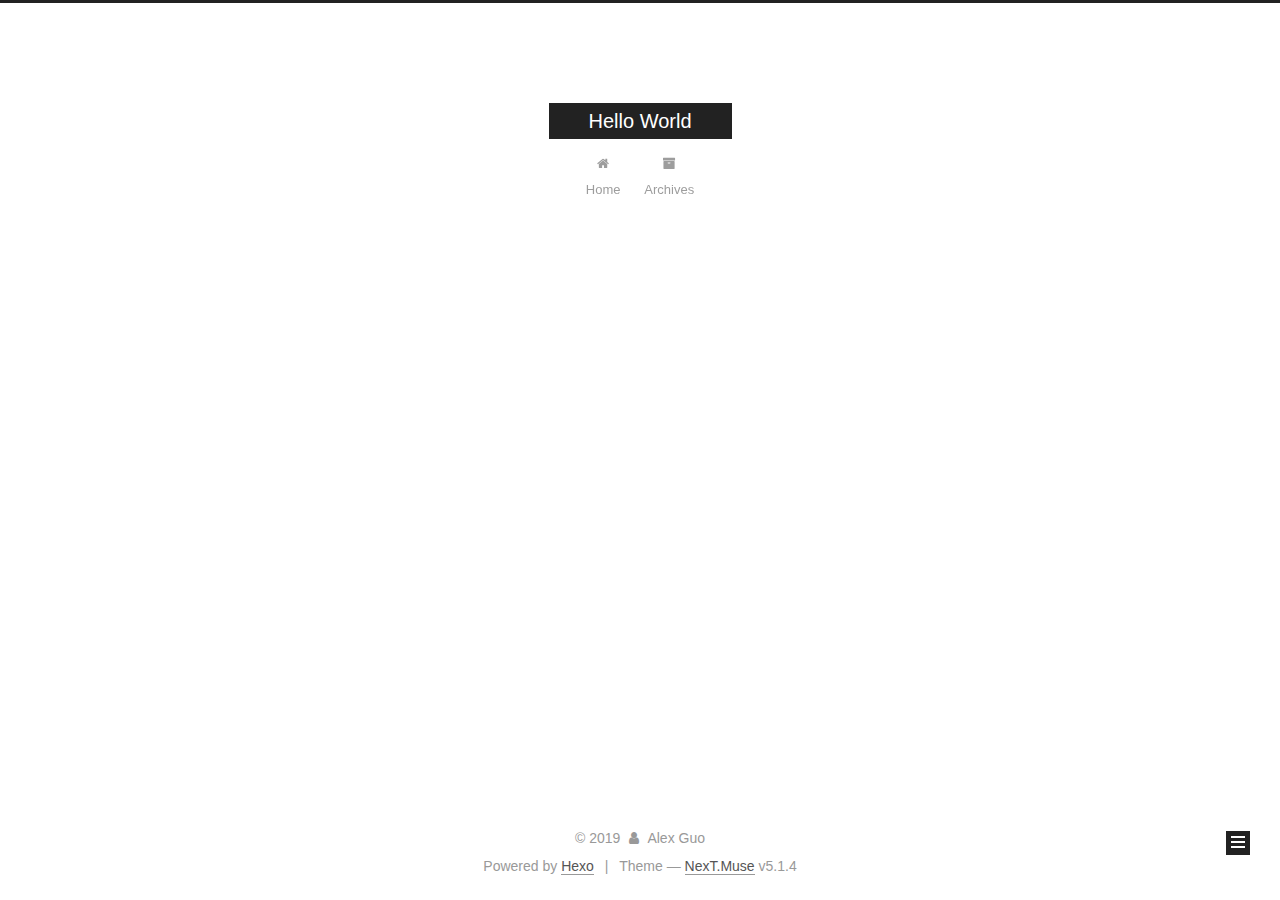
==== commit 181185eb: "Site updated: 2019-05-17 14:10:46" ====
--- a/archives/index.html
+++ b/archives/index.html
@@ -227,7 +227,7 @@
         
           
         
-        Um..! 2 posts in total. Keep on posting.
+        Um..! 1 post. Keep on posting.
       </span>
 
       
@@ -241,41 +241,6 @@
           <div class="collection-title">
             <h1 class="archive-year" id="archive-year-2019">2019</h1>
           </div>
-        
-        
-
-        
-
-  <article class="post post-type-normal" itemscope itemtype="http://schema.org/Article">
-    <header class="post-header">
-
-      <h2 class="post-title">
-        
-            <a class="post-title-link" href="/2019/05/17/my-title/" itemprop="url">
-              
-                <span itemprop="name">my_title</span>
-              
-            </a>
-        
-      </h2>
-
-      <div class="post-meta">
-        <time class="post-time" itemprop="dateCreated" datetime="2019-05-17T13:46:05+08:00" content="2019-05-17">
-          05-17
-        </time>
-      </div>
-
-    </header>
-  </article>
-
-
-
-      
-
-        
-        
-        
-
         
         
 
@@ -358,7 +323,7 @@
               
                 <a href="/archives/">
               
-                  <span class="site-state-item-count">2</span>
+                  <span class="site-state-item-count">1</span>
                   <span class="site-state-item-name">posts</span>
                 </a>
               </div>
--- a/css/main.css
+++ b/css/main.css
@@ -1822,7 +1822,7 @@
   width: 4px;
   height: 4px;
   border-radius: 50%;
-  background: #ba29e7;
+  background: #a70f3c;
 }
 .links-of-blogroll {
   font-size: 13px;
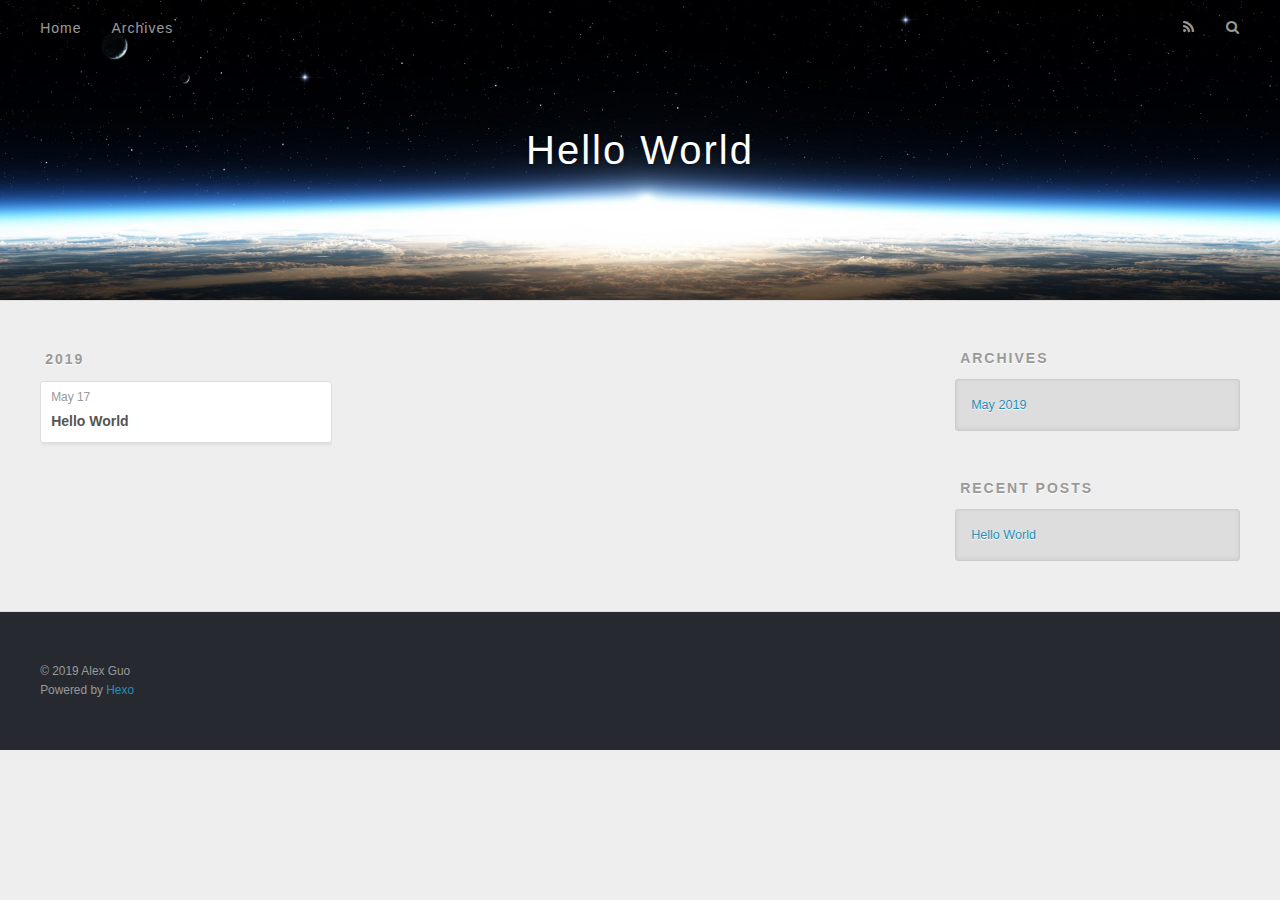
==== commit 341b4ecb: "Site updated: 2019-05-17 14:19:12" ====
--- a/archives/index.html
+++ b/archives/index.html
@@ -1,549 +1,170 @@
 <!DOCTYPE html>
-
-
+<html>
+<head><meta name="generator" content="Hexo 3.8.0">
+  <meta charset="utf-8">
+  
 
   
-
-
-<html class="theme-next muse use-motion" lang>
-<head><meta name="generator" content="Hexo 3.8.0">
-  <meta charset="UTF-8">
-<meta http-equiv="X-UA-Compatible" content="IE=edge">
-<meta name="viewport" content="width=device-width, initial-scale=1, maximum-scale=1">
-<meta name="theme-color" content="#222">
-
-
-
-
-
-
-
-
-
-<meta http-equiv="Cache-Control" content="no-transform">
-<meta http-equiv="Cache-Control" content="no-siteapp">
-
-
-
-
-
-
-
-
-
-
-
-
-
-
-
-
-  
-  
-  <link href="/lib/fancybox/source/jquery.fancybox.css?v=2.1.5" rel="stylesheet" type="text/css">
-
-
-
-
-
-
-
-<link href="/lib/font-awesome/css/font-awesome.min.css?v=4.6.2" rel="stylesheet" type="text/css">
-
-<link href="/css/main.css?v=5.1.4" rel="stylesheet" type="text/css">
-
-
-  <link rel="apple-touch-icon" sizes="180x180" href="/images/apple-touch-icon-next.png?v=5.1.4">
-
-
-  <link rel="icon" type="image/png" sizes="32x32" href="/images/favicon-32x32-next.png?v=5.1.4">
-
-
-  <link rel="icon" type="image/png" sizes="16x16" href="/images/favicon-16x16-next.png?v=5.1.4">
-
-
-  <link rel="mask-icon" href="/images/logo.svg?v=5.1.4" color="#222">
-
-
-
-
-
-  <meta name="keywords" content="Hexo, NexT">
-
-
-
-
-
-
-
-
-
-
-<meta property="og:type" content="website">
+  <title>Archives | Hello World</title>
+  <meta name="viewport" content="width=device-width, initial-scale=1, maximum-scale=1">
+  <meta property="og:type" content="website">
 <meta property="og:title" content="Hello World">
 <meta property="og:url" content="http://yoursite.com/archives/index.html">
 <meta property="og:site_name" content="Hello World">
 <meta property="og:locale" content="default">
 <meta name="twitter:card" content="summary">
 <meta name="twitter:title" content="Hello World">
+  
+    <link rel="alternate" href="/atom.xml" title="Hello World" type="application/atom+xml">
+  
+  
+    <link rel="icon" href="/favicon.png">
+  
+  
+    <link href="//fonts.googleapis.com/css?family=Source+Code+Pro" rel="stylesheet" type="text/css">
+  
+  <link rel="stylesheet" href="/css/style.css">
+</head>
+</html>
+<body>
+  <div id="container">
+    <div id="wrap">
+      <header id="header">
+  <div id="banner"></div>
+  <div id="header-outer" class="outer">
+    <div id="header-title" class="inner">
+      <h1 id="logo-wrap">
+        <a href="/" id="logo">Hello World</a>
+      </h1>
+      
+    </div>
+    <div id="header-inner" class="inner">
+      <nav id="main-nav">
+        <a id="main-nav-toggle" class="nav-icon"></a>
+        
+          <a class="main-nav-link" href="/">Home</a>
+        
+          <a class="main-nav-link" href="/archives">Archives</a>
+        
+      </nav>
+      <nav id="sub-nav">
+        
+          <a id="nav-rss-link" class="nav-icon" href="/atom.xml" title="RSS Feed"></a>
+        
+        <a id="nav-search-btn" class="nav-icon" title="Search"></a>
+      </nav>
+      <div id="search-form-wrap">
+        <form action="//google.com/search" method="get" accept-charset="UTF-8" class="search-form"><input type="search" name="q" class="search-form-input" placeholder="Search"><button type="submit" class="search-form-submit">&#xF002;</button><input type="hidden" name="sitesearch" value="http://yoursite.com"></form>
+      </div>
+    </div>
+  </div>
+</header>
+      <div class="outer">
+        <section id="main">
+  
+  
+    
+    
+      
+      
+      <section class="archives-wrap">
+        <div class="archive-year-wrap">
+          <a href="/archives/2019" class="archive-year">2019</a>
+        </div>
+        <div class="archives">
+    
+    <article class="archive-article archive-type-post">
+  <div class="archive-article-inner">
+    <header class="archive-article-header">
+      <a href="/2019/05/17/hello-world/" class="archive-article-date">
+  <time datetime="2019-05-17T05:44:57.804Z" itemprop="datePublished">May 17</time>
+</a>
+      
+  
+    <h1 itemprop="name">
+      <a class="archive-article-title" href="/2019/05/17/hello-world/">Hello World</a>
+    </h1>
+  
+
+    </header>
+  </div>
+</article>
+  
+  
+    </div></section>
+  
+
+
+</section>
+        
+          <aside id="sidebar">
+  
+    
+
+  
+    
+
+  
+    
+  
+    
+  <div class="widget-wrap">
+    <h3 class="widget-title">Archives</h3>
+    <div class="widget">
+      <ul class="archive-list"><li class="archive-list-item"><a class="archive-list-link" href="/archives/2019/05/">May 2019</a></li></ul>
+    </div>
+  </div>
+
+
+  
+    
+  <div class="widget-wrap">
+    <h3 class="widget-title">Recent Posts</h3>
+    <div class="widget">
+      <ul>
+        
+          <li>
+            <a href="/2019/05/17/hello-world/">Hello World</a>
+          </li>
+        
+      </ul>
+    </div>
+  </div>
+
+  
+</aside>
+        
+      </div>
+      <footer id="footer">
+  
+  <div class="outer">
+    <div id="footer-info" class="inner">
+      &copy; 2019 Alex Guo<br>
+      Powered by <a href="http://hexo.io/" target="_blank">Hexo</a>
+    </div>
+  </div>
+</footer>
+    </div>
+    <nav id="mobile-nav">
+  
+    <a href="/" class="mobile-nav-link">Home</a>
+  
+    <a href="/archives" class="mobile-nav-link">Archives</a>
+  
+</nav>
+    
+
+<script src="//ajax.googleapis.com/ajax/libs/jquery/2.0.3/jquery.min.js"></script>
+
+
+  <link rel="stylesheet" href="/fancybox/jquery.fancybox.css">
+  <script src="/fancybox/jquery.fancybox.pack.js"></script>
+
+
+<script src="/js/script.js"></script>
 
 
 
-<script type="text/javascript" id="hexo.configurations">
-  var NexT = window.NexT || {};
-  var CONFIG = {
-    root: '/',
-    scheme: 'Muse',
-    version: '5.1.4',
-    sidebar: {"position":"left","display":"post","offset":12,"b2t":false,"scrollpercent":false,"onmobile":false},
-    fancybox: true,
-    tabs: true,
-    motion: {"enable":true,"async":false,"transition":{"post_block":"fadeIn","post_header":"slideDownIn","post_body":"slideDownIn","coll_header":"slideLeftIn","sidebar":"slideUpIn"}},
-    duoshuo: {
-      userId: '0',
-      author: 'Author'
-    },
-    algolia: {
-      applicationID: '',
-      apiKey: '',
-      indexName: '',
-      hits: {"per_page":10},
-      labels: {"input_placeholder":"Search for Posts","hits_empty":"We didn't find any results for the search: ${query}","hits_stats":"${hits} results found in ${time} ms"}
-    }
-  };
-</script>
-
-
-
-  <link rel="canonical" href="http://yoursite.com/archives/">
-
-
-
-
-
-  <title>Archive | Hello World</title>
-  
-
-
-
-
-
-
-
-
-</head>
-
-<body itemscope itemtype="http://schema.org/WebPage" lang="default">
-
-  
-  
-    
-  
-
-  <div class="container sidebar-position-left page-archive">
-    <div class="headband"></div>
-
-    <header id="header" class="header" itemscope itemtype="http://schema.org/WPHeader">
-      <div class="header-inner"><div class="site-brand-wrapper">
-  <div class="site-meta ">
-    
-
-    <div class="custom-logo-site-title">
-      <a href="/" class="brand" rel="start">
-        <span class="logo-line-before"><i></i></span>
-        <span class="site-title">Hello World</span>
-        <span class="logo-line-after"><i></i></span>
-      </a>
-    </div>
-      
-        <p class="site-subtitle"></p>
-      
   </div>
-
-  <div class="site-nav-toggle">
-    <button>
-      <span class="btn-bar"></span>
-      <span class="btn-bar"></span>
-      <span class="btn-bar"></span>
-    </button>
-  </div>
-</div>
-
-<nav class="site-nav">
-  
-
-  
-    <ul id="menu" class="menu">
-      
-        
-        <li class="menu-item menu-item-home">
-          <a href="/" rel="section">
-            
-              <i class="menu-item-icon fa fa-fw fa-home"></i> <br>
-            
-            Home
-          </a>
-        </li>
-      
-        
-        <li class="menu-item menu-item-archives">
-          <a href="/archives/" rel="section">
-            
-              <i class="menu-item-icon fa fa-fw fa-archive"></i> <br>
-            
-            Archives
-          </a>
-        </li>
-      
-
-      
-    </ul>
-  
-
-  
-</nav>
-
-
-
- </div>
-    </header>
-
-    <main id="main" class="main">
-      <div class="main-inner">
-        <div class="content-wrap">
-          <div id="content" class="content">
-            
-
-  
-  
-  
-  <div class="post-block archive">
-    <div id="posts" class="posts-collapse">
-      <span class="archive-move-on"></span>
-
-      <span class="archive-page-counter">
-        
-        
-        
-          
-        
-        Um..! 1 post. Keep on posting.
-      </span>
-
-      
-
-        
-        
-        
-
-        
-          
-          <div class="collection-title">
-            <h1 class="archive-year" id="archive-year-2019">2019</h1>
-          </div>
-        
-        
-
-        
-
-  <article class="post post-type-normal" itemscope itemtype="http://schema.org/Article">
-    <header class="post-header">
-
-      <h2 class="post-title">
-        
-            <a class="post-title-link" href="/2019/05/17/hello-world/" itemprop="url">
-              
-                <span itemprop="name">Hello World</span>
-              
-            </a>
-        
-      </h2>
-
-      <div class="post-meta">
-        <time class="post-time" itemprop="dateCreated" datetime="2019-05-17T13:44:57+08:00" content="2019-05-17">
-          05-17
-        </time>
-      </div>
-
-    </header>
-  </article>
-
-
-
-      
-
-    </div>
-  </div>
-  
-  
-  
-
-  
-
-
-
-          </div>
-          
-
-
-          
-
-        </div>
-        
-          
-  
-  <div class="sidebar-toggle">
-    <div class="sidebar-toggle-line-wrap">
-      <span class="sidebar-toggle-line sidebar-toggle-line-first"></span>
-      <span class="sidebar-toggle-line sidebar-toggle-line-middle"></span>
-      <span class="sidebar-toggle-line sidebar-toggle-line-last"></span>
-    </div>
-  </div>
-
-  <aside id="sidebar" class="sidebar">
-    
-    <div class="sidebar-inner">
-
-      
-
-      
-
-      <section class="site-overview-wrap sidebar-panel sidebar-panel-active">
-        <div class="site-overview">
-          <div class="site-author motion-element" itemprop="author" itemscope itemtype="http://schema.org/Person">
-            
-              <p class="site-author-name" itemprop="name">Alex Guo</p>
-              <p class="site-description motion-element" itemprop="description"></p>
-          </div>
-
-          <nav class="site-state motion-element">
-
-            
-              <div class="site-state-item site-state-posts">
-              
-                <a href="/archives/">
-              
-                  <span class="site-state-item-count">1</span>
-                  <span class="site-state-item-name">posts</span>
-                </a>
-              </div>
-            
-
-            
-
-            
-
-          </nav>
-
-          
-
-          
-
-          
-          
-
-          
-          
-
-          
-
-        </div>
-      </section>
-
-      
-
-      
-
-    </div>
-  </aside>
-
-
-        
-      </div>
-    </main>
-
-    <footer id="footer" class="footer">
-      <div class="footer-inner">
-        <div class="copyright">&copy; <span itemprop="copyrightYear">2019</span>
-  <span class="with-love">
-    <i class="fa fa-user"></i>
-  </span>
-  <span class="author" itemprop="copyrightHolder">Alex Guo</span>
-
-  
-</div>
-
-
-  <div class="powered-by">Powered by <a class="theme-link" target="_blank" href="https://hexo.io">Hexo</a></div>
-
-
-
-  <span class="post-meta-divider">|</span>
-
-
-
-  <div class="theme-info">Theme &mdash; <a class="theme-link" target="_blank" href="https://github.com/iissnan/hexo-theme-next">NexT.Muse</a> v5.1.4</div>
-
-
-
-
-        
-
-
-
-
-
-
-
-        
-      </div>
-    </footer>
-
-    
-      <div class="back-to-top">
-        <i class="fa fa-arrow-up"></i>
-        
-      </div>
-    
-
-    
-
-  </div>
-
-  
-
-<script type="text/javascript">
-  if (Object.prototype.toString.call(window.Promise) !== '[object Function]') {
-    window.Promise = null;
-  }
-</script>
-
-
-
-
-
-
-
-
-
-  
-
-
-
-
-
-
-
-
-
-
-
-
-  
-  
-    <script type="text/javascript" src="/lib/jquery/index.js?v=2.1.3"></script>
-  
-
-  
-  
-    <script type="text/javascript" src="/lib/fastclick/lib/fastclick.min.js?v=1.0.6"></script>
-  
-
-  
-  
-    <script type="text/javascript" src="/lib/jquery_lazyload/jquery.lazyload.js?v=1.9.7"></script>
-  
-
-  
-  
-    <script type="text/javascript" src="/lib/velocity/velocity.min.js?v=1.2.1"></script>
-  
-
-  
-  
-    <script type="text/javascript" src="/lib/velocity/velocity.ui.min.js?v=1.2.1"></script>
-  
-
-  
-  
-    <script type="text/javascript" src="/lib/fancybox/source/jquery.fancybox.pack.js?v=2.1.5"></script>
-  
-
-
-  
-
-
-  <script type="text/javascript" src="/js/src/utils.js?v=5.1.4"></script>
-
-  <script type="text/javascript" src="/js/src/motion.js?v=5.1.4"></script>
-
-
-
-  
-  
-
-  
-
-  
-
-
-  <script type="text/javascript" src="/js/src/bootstrap.js?v=5.1.4"></script>
-
-
-
-  
-
-
-  
-
-
-
-
-	
-
-
-
-
-
-  
-
-
-
-
-
-  
-
-
-
-
-
-
-
-
-
-
-
-
-  
-
-
-
-
-
-  
-
-  
-
-  
-
-  
-  
-
-  
-
-  
-
-  
-
 </body>
-</html>
+</html>--- a/css/style.css
+++ b/css/style.css
@@ -0,0 +1,1374 @@
+body {
+  width: 100%;
+}
+body:before,
+body:after {
+  content: "";
+  display: table;
+}
+body:after {
+  clear: both;
+}
+html,
+body,
+div,
+span,
+applet,
+object,
+iframe,
+h1,
+h2,
+h3,
+h4,
+h5,
+h6,
+p,
+blockquote,
+pre,
+a,
+abbr,
+acronym,
+address,
+big,
+cite,
+code,
+del,
+dfn,
+em,
+img,
+ins,
+kbd,
+q,
+s,
+samp,
+small,
+strike,
+strong,
+sub,
+sup,
+tt,
+var,
+dl,
+dt,
+dd,
+ol,
+ul,
+li,
+fieldset,
+form,
+label,
+legend,
+table,
+caption,
+tbody,
+tfoot,
+thead,
+tr,
+th,
+td {
+  margin: 0;
+  padding: 0;
+  border: 0;
+  outline: 0;
+  font-weight: inherit;
+  font-style: inherit;
+  font-family: inherit;
+  font-size: 100%;
+  vertical-align: baseline;
+}
+body {
+  line-height: 1;
+  color: #000;
+  background: #fff;
+}
+ol,
+ul {
+  list-style: none;
+}
+table {
+  border-collapse: separate;
+  border-spacing: 0;
+  vertical-align: middle;
+}
+caption,
+th,
+td {
+  text-align: left;
+  font-weight: normal;
+  vertical-align: middle;
+}
+a img {
+  border: none;
+}
+input,
+button {
+  margin: 0;
+  padding: 0;
+}
+input::-moz-focus-inner,
+button::-moz-focus-inner {
+  border: 0;
+  padding: 0;
+}
+@font-face {
+  font-family: FontAwesome;
+  font-style: normal;
+  font-weight: normal;
+  src: url("fonts/fontawesome-webfont.eot?v=#4.0.3");
+  src: url("fonts/fontawesome-webfont.eot?#iefix&v=#4.0.3") format("embedded-opentype"), url("fonts/fontawesome-webfont.woff?v=#4.0.3") format("woff"), url("fonts/fontawesome-webfont.ttf?v=#4.0.3") format("truetype"), url("fonts/fontawesome-webfont.svg#fontawesomeregular?v=#4.0.3") format("svg");
+}
+html,
+body,
+#container {
+  height: 100%;
+}
+body {
+  background: #eee;
+  font: 14px -apple-system, BlinkMacSystemFont, "Segoe UI", "Roboto", "Oxygen", "Ubuntu", "Cantarell", "Fira Sans", "Droid Sans", "Helvetica Neue", sans-serif;
+  -webkit-text-size-adjust: 100%;
+}
+.outer {
+  max-width: 1220px;
+  margin: 0 auto;
+  padding: 0 20px;
+}
+.outer:before,
+.outer:after {
+  content: "";
+  display: table;
+}
+.outer:after {
+  clear: both;
+}
+.inner {
+  display: inline;
+  float: left;
+  width: 98.33333333333333%;
+  margin: 0 0.833333333333333%;
+}
+.left,
+.alignleft {
+  float: left;
+}
+.right,
+.alignright {
+  float: right;
+}
+.clear {
+  clear: both;
+}
+#container {
+  position: relative;
+}
+.mobile-nav-on {
+  overflow: hidden;
+}
+#wrap {
+  height: 100%;
+  width: 100%;
+  position: absolute;
+  top: 0;
+  left: 0;
+  -webkit-transition: 0.2s ease-out;
+  -moz-transition: 0.2s ease-out;
+  -ms-transition: 0.2s ease-out;
+  transition: 0.2s ease-out;
+  z-index: 1;
+  background: #eee;
+}
+.mobile-nav-on #wrap {
+  left: 280px;
+}
+@media screen and (min-width: 768px) {
+  #main {
+    display: inline;
+    float: left;
+    width: 73.33333333333333%;
+    margin: 0 0.833333333333333%;
+  }
+}
+.article-date,
+.article-category-link,
+.archive-year,
+.widget-title {
+  text-decoration: none;
+  text-transform: uppercase;
+  letter-spacing: 2px;
+  color: #999;
+  margin-bottom: 1em;
+  margin-left: 5px;
+  line-height: 1em;
+  text-shadow: 0 1px #fff;
+  font-weight: bold;
+}
+.article-inner,
+.archive-article-inner {
+  background: #fff;
+  -webkit-box-shadow: 1px 2px 3px #ddd;
+  box-shadow: 1px 2px 3px #ddd;
+  border: 1px solid #ddd;
+  border-radius: 3px;
+}
+.article-entry h1,
+.widget h1 {
+  font-size: 2em;
+}
+.article-entry h2,
+.widget h2 {
+  font-size: 1.5em;
+}
+.article-entry h3,
+.widget h3 {
+  font-size: 1.3em;
+}
+.article-entry h4,
+.widget h4 {
+  font-size: 1.2em;
+}
+.article-entry h5,
+.widget h5 {
+  font-size: 1em;
+}
+.article-entry h6,
+.widget h6 {
+  font-size: 1em;
+  color: #999;
+}
+.article-entry hr,
+.widget hr {
+  border: 1px dashed #ddd;
+}
+.article-entry strong,
+.widget strong {
+  font-weight: bold;
+}
+.article-entry em,
+.widget em,
+.article-entry cite,
+.widget cite {
+  font-style: italic;
+}
+.article-entry sup,
+.widget sup,
+.article-entry sub,
+.widget sub {
+  font-size: 0.75em;
+  line-height: 0;
+  position: relative;
+  vertical-align: baseline;
+}
+.article-entry sup,
+.widget sup {
+  top: -0.5em;
+}
+.article-entry sub,
+.widget sub {
+  bottom: -0.2em;
+}
+.article-entry small,
+.widget small {
+  font-size: 0.85em;
+}
+.article-entry acronym,
+.widget acronym,
+.article-entry abbr,
+.widget abbr {
+  border-bottom: 1px dotted;
+}
+.article-entry ul,
+.widget ul,
+.article-entry ol,
+.widget ol,
+.article-entry dl,
+.widget dl {
+  margin: 0 20px;
+  line-height: 1.6em;
+}
+.article-entry ul ul,
+.widget ul ul,
+.article-entry ol ul,
+.widget ol ul,
+.article-entry ul ol,
+.widget ul ol,
+.article-entry ol ol,
+.widget ol ol {
+  margin-top: 0;
+  margin-bottom: 0;
+}
+.article-entry ul,
+.widget ul {
+  list-style: disc;
+}
+.article-entry ol,
+.widget ol {
+  list-style: decimal;
+}
+.article-entry dt,
+.widget dt {
+  font-weight: bold;
+}
+#header {
+  height: 300px;
+  position: relative;
+  border-bottom: 1px solid #ddd;
+}
+#header:before,
+#header:after {
+  content: "";
+  position: absolute;
+  left: 0;
+  right: 0;
+  height: 40px;
+}
+#header:before {
+  top: 0;
+  background: -webkit-linear-gradient(rgba(0,0,0,0.2), transparent);
+  background: -moz-linear-gradient(rgba(0,0,0,0.2), transparent);
+  background: -ms-linear-gradient(rgba(0,0,0,0.2), transparent);
+  background: linear-gradient(rgba(0,0,0,0.2), transparent);
+}
+#header:after {
+  bottom: 0;
+  background: -webkit-linear-gradient(transparent, rgba(0,0,0,0.2));
+  background: -moz-linear-gradient(transparent, rgba(0,0,0,0.2));
+  background: -ms-linear-gradient(transparent, rgba(0,0,0,0.2));
+  background: linear-gradient(transparent, rgba(0,0,0,0.2));
+}
+#header-outer {
+  height: 100%;
+  position: relative;
+}
+#header-inner {
+  position: relative;
+  overflow: hidden;
+}
+#banner {
+  position: absolute;
+  top: 0;
+  left: 0;
+  width: 100%;
+  height: 100%;
+  background: url("images/banner.jpg") center #000;
+  -webkit-background-size: cover;
+  -moz-background-size: cover;
+  background-size: cover;
+  z-index: -1;
+}
+#header-title {
+  text-align: center;
+  height: 40px;
+  position: absolute;
+  top: 50%;
+  left: 0;
+  margin-top: -20px;
+}
+#logo,
+#subtitle {
+  text-decoration: none;
+  color: #fff;
+  font-weight: 300;
+  text-shadow: 0 1px 4px rgba(0,0,0,0.3);
+}
+#logo {
+  font-size: 40px;
+  line-height: 40px;
+  letter-spacing: 2px;
+}
+#subtitle {
+  font-size: 16px;
+  line-height: 16px;
+  letter-spacing: 1px;
+}
+#subtitle-wrap {
+  margin-top: 16px;
+}
+#main-nav {
+  float: left;
+  margin-left: -15px;
+}
+.nav-icon,
+.main-nav-link {
+  float: left;
+  color: #fff;
+  opacity: 0.6;
+  text-decoration: none;
+  text-shadow: 0 1px rgba(0,0,0,0.2);
+  -webkit-transition: opacity 0.2s;
+  -moz-transition: opacity 0.2s;
+  -ms-transition: opacity 0.2s;
+  transition: opacity 0.2s;
+  display: block;
+  padding: 20px 15px;
+}
+.nav-icon:hover,
+.main-nav-link:hover {
+  opacity: 1;
+}
+.nav-icon {
+  font-family: FontAwesome;
+  text-align: center;
+  font-size: 14px;
+  width: 14px;
+  height: 14px;
+  padding: 20px 15px;
+  position: relative;
+  cursor: pointer;
+}
+.main-nav-link {
+  font-weight: 300;
+  letter-spacing: 1px;
+}
+@media screen and (max-width: 479px) {
+  .main-nav-link {
+    display: none;
+  }
+}
+#main-nav-toggle {
+  display: none;
+}
+#main-nav-toggle:before {
+  content: "\f0c9";
+}
+@media screen and (max-width: 479px) {
+  #main-nav-toggle {
+    display: block;
+  }
+}
+#sub-nav {
+  float: right;
+  margin-right: -15px;
+}
+#nav-rss-link:before {
+  content: "\f09e";
+}
+#nav-search-btn:before {
+  content: "\f002";
+}
+#search-form-wrap {
+  position: absolute;
+  top: 15px;
+  width: 150px;
+  height: 30px;
+  right: -150px;
+  opacity: 0;
+  -webkit-transition: 0.2s ease-out;
+  -moz-transition: 0.2s ease-out;
+  -ms-transition: 0.2s ease-out;
+  transition: 0.2s ease-out;
+}
+#search-form-wrap.on {
+  opacity: 1;
+  right: 0;
+}
+@media screen and (max-width: 479px) {
+  #search-form-wrap {
+    width: 100%;
+    right: -100%;
+  }
+}
+.search-form {
+  position: absolute;
+  top: 0;
+  left: 0;
+  right: 0;
+  background: #fff;
+  padding: 5px 15px;
+  border-radius: 15px;
+  -webkit-box-shadow: 0 0 10px rgba(0,0,0,0.3);
+  box-shadow: 0 0 10px rgba(0,0,0,0.3);
+}
+.search-form-input {
+  border: none;
+  background: none;
+  color: #555;
+  width: 100%;
+  font: 13px -apple-system, BlinkMacSystemFont, "Segoe UI", "Roboto", "Oxygen", "Ubuntu", "Cantarell", "Fira Sans", "Droid Sans", "Helvetica Neue", sans-serif;
+  outline: none;
+}
+.search-form-input::-webkit-search-results-decoration,
+.search-form-input::-webkit-search-cancel-button {
+  -webkit-appearance: none;
+}
+.search-form-submit {
+  position: absolute;
+  top: 50%;
+  right: 10px;
+  margin-top: -7px;
+  font: 13px FontAwesome;
+  border: none;
+  background: none;
+  color: #bbb;
+  cursor: pointer;
+}
+.search-form-submit:hover,
+.search-form-submit:focus {
+  color: #777;
+}
+.article {
+  margin: 50px 0;
+}
+.article-inner {
+  overflow: hidden;
+}
+.article-meta:before,
+.article-meta:after {
+  content: "";
+  display: table;
+}
+.article-meta:after {
+  clear: both;
+}
+.article-date {
+  float: left;
+}
+.article-category {
+  float: left;
+  line-height: 1em;
+  color: #ccc;
+  text-shadow: 0 1px #fff;
+  margin-left: 8px;
+}
+.article-category:before {
+  content: "\2022";
+}
+.article-category-link {
+  margin: 0 12px 1em;
+}
+.article-header {
+  padding: 20px 20px 0;
+}
+.article-title {
+  text-decoration: none;
+  font-size: 2em;
+  font-weight: bold;
+  color: #555;
+  line-height: 1.1em;
+  -webkit-transition: color 0.2s;
+  -moz-transition: color 0.2s;
+  -ms-transition: color 0.2s;
+  transition: color 0.2s;
+}
+a.article-title:hover {
+  color: #258fb8;
+}
+.article-entry {
+  color: #555;
+  padding: 0 20px;
+}
+.article-entry:before,
+.article-entry:after {
+  content: "";
+  display: table;
+}
+.article-entry:after {
+  clear: both;
+}
+.article-entry p,
+.article-entry table {
+  line-height: 1.6em;
+  margin: 1.6em 0;
+}
+.article-entry h1,
+.article-entry h2,
+.article-entry h3,
+.article-entry h4,
+.article-entry h5,
+.article-entry h6 {
+  font-weight: bold;
+}
+.article-entry h1,
+.article-entry h2,
+.article-entry h3,
+.article-entry h4,
+.article-entry h5,
+.article-entry h6 {
+  line-height: 1.1em;
+  margin: 1.1em 0;
+}
+.article-entry a {
+  color: #258fb8;
+  text-decoration: none;
+}
+.article-entry a:hover {
+  text-decoration: underline;
+}
+.article-entry ul,
+.article-entry ol,
+.article-entry dl {
+  margin-top: 1.6em;
+  margin-bottom: 1.6em;
+}
+.article-entry img,
+.article-entry video {
+  max-width: 100%;
+  height: auto;
+  display: block;
+  margin: auto;
+}
+.article-entry iframe {
+  border: none;
+}
+.article-entry table {
+  width: 100%;
+  border-collapse: collapse;
+  border-spacing: 0;
+}
+.article-entry th {
+  font-weight: bold;
+  border-bottom: 3px solid #ddd;
+  padding-bottom: 0.5em;
+}
+.article-entry td {
+  border-bottom: 1px solid #ddd;
+  padding: 10px 0;
+}
+.article-entry blockquote {
+  font-family: Georgia, "Times New Roman", serif;
+  font-size: 1.4em;
+  margin: 1.6em 20px;
+  text-align: center;
+}
+.article-entry blockquote footer {
+  font-size: 14px;
+  margin: 1.6em 0;
+  font-family: -apple-system, BlinkMacSystemFont, "Segoe UI", "Roboto", "Oxygen", "Ubuntu", "Cantarell", "Fira Sans", "Droid Sans", "Helvetica Neue", sans-serif;
+}
+.article-entry blockquote footer cite:before {
+  content: "—";
+  padding: 0 0.5em;
+}
+.article-entry .pullquote {
+  text-align: left;
+  width: 45%;
+  margin: 0;
+}
+.article-entry .pullquote.left {
+  margin-left: 0.5em;
+  margin-right: 1em;
+}
+.article-entry .pullquote.right {
+  margin-right: 0.5em;
+  margin-left: 1em;
+}
+.article-entry .caption {
+  color: #999;
+  display: block;
+  font-size: 0.9em;
+  margin-top: 0.5em;
+  position: relative;
+  text-align: center;
+}
+.article-entry .video-container {
+  position: relative;
+  padding-top: 56.25%;
+  height: 0;
+  overflow: hidden;
+}
+.article-entry .video-container iframe,
+.article-entry .video-container object,
+.article-entry .video-container embed {
+  position: absolute;
+  top: 0;
+  left: 0;
+  width: 100%;
+  height: 100%;
+  margin-top: 0;
+}
+.article-more-link a {
+  display: inline-block;
+  line-height: 1em;
+  padding: 6px 15px;
+  border-radius: 15px;
+  background: #eee;
+  color: #999;
+  text-shadow: 0 1px #fff;
+  text-decoration: none;
+}
+.article-more-link a:hover {
+  background: #258fb8;
+  color: #fff;
+  text-decoration: none;
+  text-shadow: 0 1px #1e7293;
+}
+.article-footer {
+  font-size: 0.85em;
+  line-height: 1.6em;
+  border-top: 1px solid #ddd;
+  padding-top: 1.6em;
+  margin: 0 20px 20px;
+}
+.article-footer:before,
+.article-footer:after {
+  content: "";
+  display: table;
+}
+.article-footer:after {
+  clear: both;
+}
+.article-footer a {
+  color: #999;
+  text-decoration: none;
+}
+.article-footer a:hover {
+  color: #555;
+}
+.article-tag-list-item {
+  float: left;
+  margin-right: 10px;
+}
+.article-tag-list-link:before {
+  content: "#";
+}
+.article-comment-link {
+  float: right;
+}
+.article-comment-link:before {
+  content: "\f075";
+  font-family: FontAwesome;
+  padding-right: 8px;
+}
+.article-share-link {
+  cursor: pointer;
+  float: right;
+  margin-left: 20px;
+}
+.article-share-link:before {
+  content: "\f064";
+  font-family: FontAwesome;
+  padding-right: 6px;
+}
+#article-nav {
+  position: relative;
+}
+#article-nav:before,
+#article-nav:after {
+  content: "";
+  display: table;
+}
+#article-nav:after {
+  clear: both;
+}
+@media screen and (min-width: 768px) {
+  #article-nav {
+    margin: 50px 0;
+  }
+  #article-nav:before {
+    width: 8px;
+    height: 8px;
+    position: absolute;
+    top: 50%;
+    left: 50%;
+    margin-top: -4px;
+    margin-left: -4px;
+    content: "";
+    border-radius: 50%;
+    background: #ddd;
+    -webkit-box-shadow: 0 1px 2px #fff;
+    box-shadow: 0 1px 2px #fff;
+  }
+}
+.article-nav-link-wrap {
+  text-decoration: none;
+  text-shadow: 0 1px #fff;
+  color: #999;
+  -webkit-box-sizing: border-box;
+  -moz-box-sizing: border-box;
+  box-sizing: border-box;
+  margin-top: 50px;
+  text-align: center;
+  display: block;
+}
+.article-nav-link-wrap:hover {
+  color: #555;
+}
+@media screen and (min-width: 768px) {
+  .article-nav-link-wrap {
+    width: 50%;
+    margin-top: 0;
+  }
+}
+@media screen and (min-width: 768px) {
+  #article-nav-newer {
+    float: left;
+    text-align: right;
+    padding-right: 20px;
+  }
+}
+@media screen and (min-width: 768px) {
+  #article-nav-older {
+    float: right;
+    text-align: left;
+    padding-left: 20px;
+  }
+}
+.article-nav-caption {
+  text-transform: uppercase;
+  letter-spacing: 2px;
+  color: #ddd;
+  line-height: 1em;
+  font-weight: bold;
+}
+#article-nav-newer .article-nav-caption {
+  margin-right: -2px;
+}
+.article-nav-title {
+  font-size: 0.85em;
+  line-height: 1.6em;
+  margin-top: 0.5em;
+}
+.article-share-box {
+  position: absolute;
+  display: none;
+  background: #fff;
+  -webkit-box-shadow: 1px 2px 10px rgba(0,0,0,0.2);
+  box-shadow: 1px 2px 10px rgba(0,0,0,0.2);
+  border-radius: 3px;
+  margin-left: -145px;
+  overflow: hidden;
+  z-index: 1;
+}
+.article-share-box.on {
+  display: block;
+}
+.article-share-input {
+  width: 100%;
+  background: none;
+  -webkit-box-sizing: border-box;
+  -moz-box-sizing: border-box;
+  box-sizing: border-box;
+  font: 14px -apple-system, BlinkMacSystemFont, "Segoe UI", "Roboto", "Oxygen", "Ubuntu", "Cantarell", "Fira Sans", "Droid Sans", "Helvetica Neue", sans-serif;
+  padding: 0 15px;
+  color: #555;
+  outline: none;
+  border: 1px solid #ddd;
+  border-radius: 3px 3px 0 0;
+  height: 36px;
+  line-height: 36px;
+}
+.article-share-links {
+  background: #eee;
+}
+.article-share-links:before,
+.article-share-links:after {
+  content: "";
+  display: table;
+}
+.article-share-links:after {
+  clear: both;
+}
+.article-share-twitter,
+.article-share-facebook,
+.article-share-pinterest,
+.article-share-google {
+  width: 50px;
+  height: 36px;
+  display: block;
+  float: left;
+  position: relative;
+  color: #999;
+  text-shadow: 0 1px #fff;
+}
+.article-share-twitter:before,
+.article-share-facebook:before,
+.article-share-pinterest:before,
+.article-share-google:before {
+  font-size: 20px;
+  font-family: FontAwesome;
+  width: 20px;
+  height: 20px;
+  position: absolute;
+  top: 50%;
+  left: 50%;
+  margin-top: -10px;
+  margin-left: -10px;
+  text-align: center;
+}
+.article-share-twitter:hover,
+.article-share-facebook:hover,
+.article-share-pinterest:hover,
+.article-share-google:hover {
+  color: #fff;
+}
+.article-share-twitter:before {
+  content: "\f099";
+}
+.article-share-twitter:hover {
+  background: #00aced;
+  text-shadow: 0 1px #008abe;
+}
+.article-share-facebook:before {
+  content: "\f09a";
+}
+.article-share-facebook:hover {
+  background: #3b5998;
+  text-shadow: 0 1px #2f477a;
+}
+.article-share-pinterest:before {
+  content: "\f0d2";
+}
+.article-share-pinterest:hover {
+  background: #cb2027;
+  text-shadow: 0 1px #a21a1f;
+}
+.article-share-google:before {
+  content: "\f0d5";
+}
+.article-share-google:hover {
+  background: #dd4b39;
+  text-shadow: 0 1px #be3221;
+}
+.article-gallery {
+  background: #000;
+  position: relative;
+}
+.article-gallery-photos {
+  position: relative;
+  overflow: hidden;
+}
+.article-gallery-img {
+  display: none;
+  max-width: 100%;
+}
+.article-gallery-img:first-child {
+  display: block;
+}
+.article-gallery-img.loaded {
+  position: absolute;
+  display: block;
+}
+.article-gallery-img img {
+  display: block;
+  max-width: 100%;
+  margin: 0 auto;
+}
+#comments {
+  background: #fff;
+  -webkit-box-shadow: 1px 2px 3px #ddd;
+  box-shadow: 1px 2px 3px #ddd;
+  padding: 20px;
+  border: 1px solid #ddd;
+  border-radius: 3px;
+  margin: 50px 0;
+}
+#comments a {
+  color: #258fb8;
+}
+.archives-wrap {
+  margin: 50px 0;
+}
+.archives:before,
+.archives:after {
+  content: "";
+  display: table;
+}
+.archives:after {
+  clear: both;
+}
+.archive-year-wrap {
+  margin-bottom: 1em;
+}
+.archives {
+  -webkit-column-gap: 10px;
+  -moz-column-gap: 10px;
+  column-gap: 10px;
+}
+@media screen and (min-width: 480px) and (max-width: 767px) {
+  .archives {
+    -webkit-column-count: 2;
+    -moz-column-count: 2;
+    column-count: 2;
+  }
+}
+@media screen and (min-width: 768px) {
+  .archives {
+    -webkit-column-count: 3;
+    -moz-column-count: 3;
+    column-count: 3;
+  }
+}
+.archive-article {
+  -webkit-column-break-inside: avoid;
+  page-break-inside: avoid;
+  overflow: hidden;
+  break-inside: avoid-column;
+}
+.archive-article-inner {
+  padding: 10px;
+  margin-bottom: 15px;
+}
+.archive-article-title {
+  text-decoration: none;
+  font-weight: bold;
+  color: #555;
+  -webkit-transition: color 0.2s;
+  -moz-transition: color 0.2s;
+  -ms-transition: color 0.2s;
+  transition: color 0.2s;
+  line-height: 1.6em;
+}
+.archive-article-title:hover {
+  color: #258fb8;
+}
+.archive-article-footer {
+  margin-top: 1em;
+}
+.archive-article-date {
+  color: #999;
+  text-decoration: none;
+  font-size: 0.85em;
+  line-height: 1em;
+  margin-bottom: 0.5em;
+  display: block;
+}
+#page-nav {
+  margin: 50px auto;
+  background: #fff;
+  -webkit-box-shadow: 1px 2px 3px #ddd;
+  box-shadow: 1px 2px 3px #ddd;
+  border: 1px solid #ddd;
+  border-radius: 3px;
+  text-align: center;
+  color: #999;
+  overflow: hidden;
+}
+#page-nav:before,
+#page-nav:after {
+  content: "";
+  display: table;
+}
+#page-nav:after {
+  clear: both;
+}
+#page-nav a,
+#page-nav span {
+  padding: 10px 20px;
+  line-height: 1;
+  height: 2ex;
+}
+#page-nav a {
+  color: #999;
+  text-decoration: none;
+}
+#page-nav a:hover {
+  background: #999;
+  color: #fff;
+}
+#page-nav .prev {
+  float: left;
+}
+#page-nav .next {
+  float: right;
+}
+#page-nav .page-number {
+  display: inline-block;
+}
+@media screen and (max-width: 479px) {
+  #page-nav .page-number {
+    display: none;
+  }
+}
+#page-nav .current {
+  color: #555;
+  font-weight: bold;
+}
+#page-nav .space {
+  color: #ddd;
+}
+#footer {
+  background: #262a30;
+  padding: 50px 0;
+  border-top: 1px solid #ddd;
+  color: #999;
+}
+#footer a {
+  color: #258fb8;
+  text-decoration: none;
+}
+#footer a:hover {
+  text-decoration: underline;
+}
+#footer-info {
+  line-height: 1.6em;
+  font-size: 0.85em;
+}
+.article-entry pre,
+.article-entry .highlight {
+  background: #2d2d2d;
+  margin: 0 -20px;
+  padding: 15px 20px;
+  border-style: solid;
+  border-color: #ddd;
+  border-width: 1px 0;
+  overflow: auto;
+  color: #ccc;
+  line-height: 22.400000000000002px;
+}
+.article-entry .highlight .gutter pre,
+.article-entry .gist .gist-file .gist-data .line-numbers {
+  color: #666;
+  font-size: 0.85em;
+}
+.article-entry pre,
+.article-entry code {
+  font-family: "Source Code Pro", Consolas, Monaco, Menlo, Consolas, monospace;
+}
+.article-entry code {
+  background: #eee;
+  text-shadow: 0 1px #fff;
+  padding: 0 0.3em;
+}
+.article-entry pre code {
+  background: none;
+  text-shadow: none;
+  padding: 0;
+}
+.article-entry .highlight pre {
+  border: none;
+  margin: 0;
+  padding: 0;
+}
+.article-entry .highlight table {
+  margin: 0;
+  width: auto;
+}
+.article-entry .highlight td {
+  border: none;
+  padding: 0;
+}
+.article-entry .highlight figcaption {
+  font-size: 0.85em;
+  color: #999;
+  line-height: 1em;
+  margin-bottom: 1em;
+}
+.article-entry .highlight figcaption:before,
+.article-entry .highlight figcaption:after {
+  content: "";
+  display: table;
+}
+.article-entry .highlight figcaption:after {
+  clear: both;
+}
+.article-entry .highlight figcaption a {
+  float: right;
+}
+.article-entry .highlight .gutter pre {
+  text-align: right;
+  padding-right: 20px;
+}
+.article-entry .highlight .line {
+  height: 22.400000000000002px;
+}
+.article-entry .highlight .line.marked {
+  background: #515151;
+}
+.article-entry .gist {
+  margin: 0 -20px;
+  border-style: solid;
+  border-color: #ddd;
+  border-width: 1px 0;
+  background: #2d2d2d;
+  padding: 15px 20px 15px 0;
+}
+.article-entry .gist .gist-file {
+  border: none;
+  font-family: "Source Code Pro", Consolas, Monaco, Menlo, Consolas, monospace;
+  margin: 0;
+}
+.article-entry .gist .gist-file .gist-data {
+  background: none;
+  border: none;
+}
+.article-entry .gist .gist-file .gist-data .line-numbers {
+  background: none;
+  border: none;
+  padding: 0 20px 0 0;
+}
+.article-entry .gist .gist-file .gist-data .line-data {
+  padding: 0 !important;
+}
+.article-entry .gist .gist-file .highlight {
+  margin: 0;
+  padding: 0;
+  border: none;
+}
+.article-entry .gist .gist-file .gist-meta {
+  background: #2d2d2d;
+  color: #999;
+  font: 0.85em -apple-system, BlinkMacSystemFont, "Segoe UI", "Roboto", "Oxygen", "Ubuntu", "Cantarell", "Fira Sans", "Droid Sans", "Helvetica Neue", sans-serif;
+  text-shadow: 0 0;
+  padding: 0;
+  margin-top: 1em;
+  margin-left: 20px;
+}
+.article-entry .gist .gist-file .gist-meta a {
+  color: #258fb8;
+  font-weight: normal;
+}
+.article-entry .gist .gist-file .gist-meta a:hover {
+  text-decoration: underline;
+}
+pre .comment,
+pre .title {
+  color: #999;
+}
+pre .variable,
+pre .attribute,
+pre .tag,
+pre .regexp,
+pre .ruby .constant,
+pre .xml .tag .title,
+pre .xml .pi,
+pre .xml .doctype,
+pre .html .doctype,
+pre .css .id,
+pre .css .class,
+pre .css .pseudo {
+  color: #f2777a;
+}
+pre .number,
+pre .preprocessor,
+pre .built_in,
+pre .literal,
+pre .params,
+pre .constant {
+  color: #f99157;
+}
+pre .class,
+pre .ruby .class .title,
+pre .css .rules .attribute {
+  color: #9c9;
+}
+pre .string,
+pre .value,
+pre .inheritance,
+pre .header,
+pre .ruby .symbol,
+pre .xml .cdata {
+  color: #9c9;
+}
+pre .css .hexcolor {
+  color: #6cc;
+}
+pre .function,
+pre .python .decorator,
+pre .python .title,
+pre .ruby .function .title,
+pre .ruby .title .keyword,
+pre .perl .sub,
+pre .javascript .title,
+pre .coffeescript .title {
+  color: #69c;
+}
+pre .keyword,
+pre .javascript .function {
+  color: #c9c;
+}
+@media screen and (max-width: 479px) {
+  #mobile-nav {
+    position: absolute;
+    top: 0;
+    left: 0;
+    width: 280px;
+    height: 100%;
+    background: #191919;
+    border-right: 1px solid #fff;
+  }
+}
+@media screen and (max-width: 479px) {
+  .mobile-nav-link {
+    display: block;
+    color: #999;
+    text-decoration: none;
+    padding: 15px 20px;
+    font-weight: bold;
+  }
+  .mobile-nav-link:hover {
+    color: #fff;
+  }
+}
+@media screen and (min-width: 768px) {
+  #sidebar {
+    display: inline;
+    float: left;
+    width: 23.333333333333332%;
+    margin: 0 0.833333333333333%;
+  }
+}
+.widget-wrap {
+  margin: 50px 0;
+}
+.widget {
+  color: #777;
+  text-shadow: 0 1px #fff;
+  background: #ddd;
+  -webkit-box-shadow: 0 -1px 4px #ccc inset;
+  box-shadow: 0 -1px 4px #ccc inset;
+  border: 1px solid #ccc;
+  padding: 15px;
+  border-radius: 3px;
+}
+.widget a {
+  color: #258fb8;
+  text-decoration: none;
+}
+.widget a:hover {
+  text-decoration: underline;
+}
+.widget ul ul,
+.widget ol ul,
+.widget dl ul,
+.widget ul ol,
+.widget ol ol,
+.widget dl ol,
+.widget ul dl,
+.widget ol dl,
+.widget dl dl {
+  margin-left: 15px;
+  list-style: disc;
+}
+.widget {
+  line-height: 1.6em;
+  word-wrap: break-word;
+  font-size: 0.9em;
+}
+.widget ul,
+.widget ol {
+  list-style: none;
+  margin: 0;
+}
+.widget ul ul,
+.widget ol ul,
+.widget ul ol,
+.widget ol ol {
+  margin: 0 20px;
+}
+.widget ul ul,
+.widget ol ul {
+  list-style: disc;
+}
+.widget ul ol,
+.widget ol ol {
+  list-style: decimal;
+}
+.category-list-count,
+.tag-list-count,
+.archive-list-count {
+  padding-left: 5px;
+  color: #999;
+  font-size: 0.85em;
+}
+.category-list-count:before,
+.tag-list-count:before,
+.archive-list-count:before {
+  content: "(";
+}
+.category-list-count:after,
+.tag-list-count:after,
+.archive-list-count:after {
+  content: ")";
+}
+.tagcloud a {
+  margin-right: 5px;
+  display: inline-block;
+}
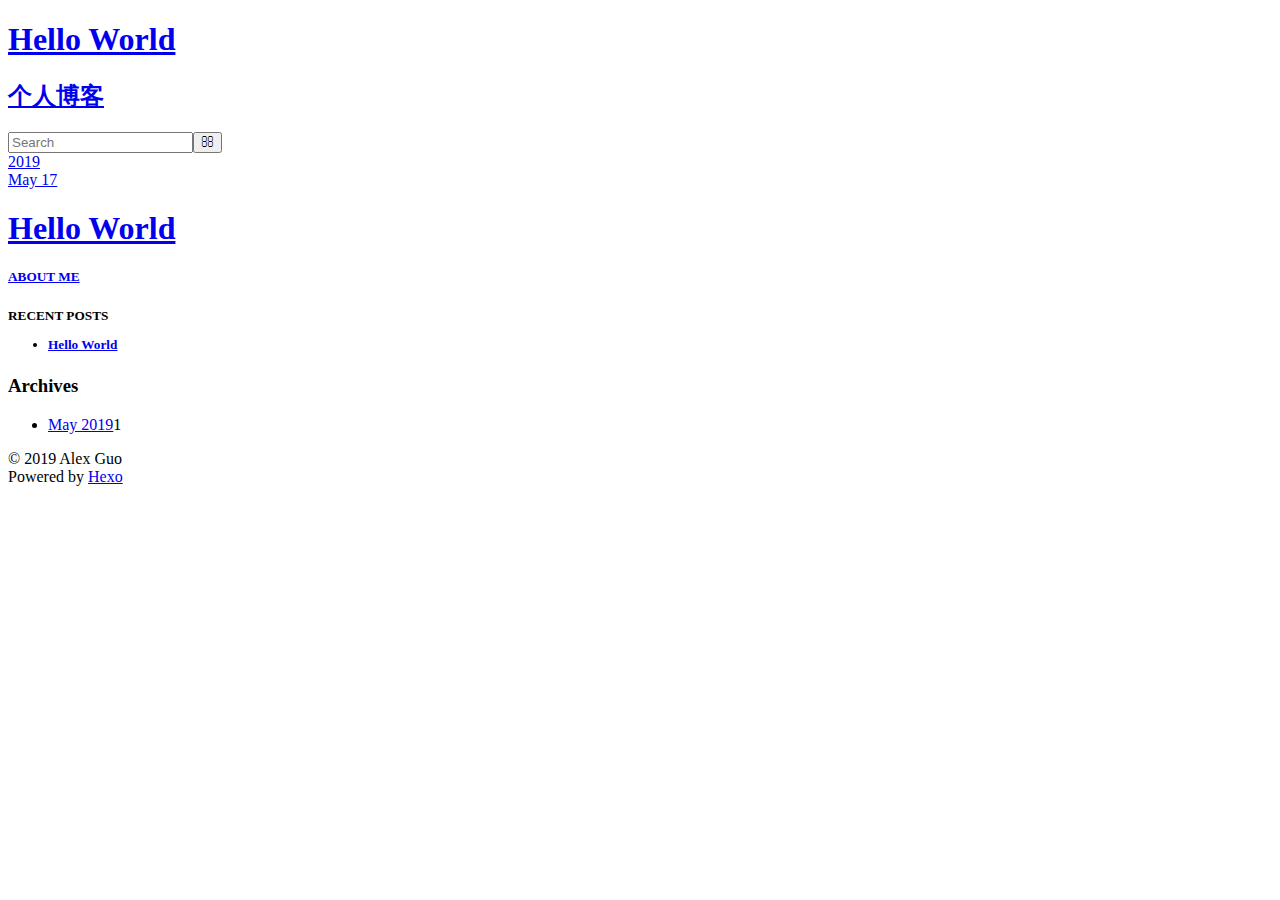
==== commit 8419b719: "Site updated: 2019-05-17 14:25:16" ====
--- a/archives/index.html
+++ b/archives/index.html
@@ -2,8 +2,6 @@
 <html>
 <head><meta name="generator" content="Hexo 3.8.0">
   <meta charset="utf-8">
-  
-
   
   <title>Archives | Hello World</title>
   <meta name="viewport" content="width=device-width, initial-scale=1, maximum-scale=1">
@@ -15,15 +13,13 @@
 <meta name="twitter:card" content="summary">
 <meta name="twitter:title" content="Hello World">
   
-    <link rel="alternate" href="/atom.xml" title="Hello World" type="application/atom+xml">
-  
-  
-    <link rel="icon" href="/favicon.png">
   
   
     <link href="//fonts.googleapis.com/css?family=Source+Code+Pro" rel="stylesheet" type="text/css">
   
   <link rel="stylesheet" href="/css/style.css">
+  
+
 </head>
 </html>
 <body>
@@ -37,19 +33,17 @@
         <a href="/" id="logo">Hello World</a>
       </h1>
       
+        <h2 id="subtitle-wrap">
+          <a href="/" id="subtitle">个人博客</a>
+        </h2>
+      
     </div>
     <div id="header-inner" class="inner">
       <nav id="main-nav">
         <a id="main-nav-toggle" class="nav-icon"></a>
         
-          <a class="main-nav-link" href="/">Home</a>
-        
-          <a class="main-nav-link" href="/archives">Archives</a>
-        
       </nav>
       <nav id="sub-nav">
-        
-          <a id="nav-rss-link" class="nav-icon" href="/atom.xml" title="RSS Feed"></a>
         
         <a id="nav-search-btn" class="nav-icon" title="Search"></a>
       </nav>
@@ -94,42 +88,65 @@
     </div></section>
   
 
-
 </section>
         
           <aside id="sidebar">
   
-    
+    <!-- Featured Tags -->
+
+  
+    <!-- Short About -->
+<section class="visible-md visible-lg">
+    <h5><a href="/about/">ABOUT ME</a></h5>
+    <div class="short-about">
+
+        
+
+        
+
+        <!-- SNS Link -->
+        <ul class="list-inline">
+            
+            
+            
+
+            
+
+            
+
+            
+            
+            
+            
+        </ul>
+    </div>
+</section>
 
   
     
+  <h5>RECENT POSTS
+  <div class="widget">
+    <ul>
+      
+        <li>
+          <a href="/2019/05/17/hello-world/">Hello World</a>
+        </li>
+      
+    </ul>
+  </div>
+</h5>
+  
+    <!-- Friends Blog -->
 
-  
-    
   
     
   <div class="widget-wrap">
     <h3 class="widget-title">Archives</h3>
     <div class="widget">
-      <ul class="archive-list"><li class="archive-list-item"><a class="archive-list-link" href="/archives/2019/05/">May 2019</a></li></ul>
+      <ul class="archive-list"><li class="archive-list-item"><a class="archive-list-link" href="/archives/2019/05/">May 2019</a><span class="archive-list-count">1</span></li></ul>
     </div>
   </div>
 
-
-  
-    
-  <div class="widget-wrap">
-    <h3 class="widget-title">Recent Posts</h3>
-    <div class="widget">
-      <ul>
-        
-          <li>
-            <a href="/2019/05/17/hello-world/">Hello World</a>
-          </li>
-        
-      </ul>
-    </div>
-  </div>
 
   
 </aside>
@@ -147,23 +164,14 @@
     </div>
     <nav id="mobile-nav">
   
-    <a href="/" class="mobile-nav-link">Home</a>
-  
-    <a href="/archives" class="mobile-nav-link">Archives</a>
-  
 </nav>
     
 
 <script src="//ajax.googleapis.com/ajax/libs/jquery/2.0.3/jquery.min.js"></script>
 
 
-  <link rel="stylesheet" href="/fancybox/jquery.fancybox.css">
-  <script src="/fancybox/jquery.fancybox.pack.js"></script>
-
 
 <script src="/js/script.js"></script>
-
-
 
   </div>
 </body>
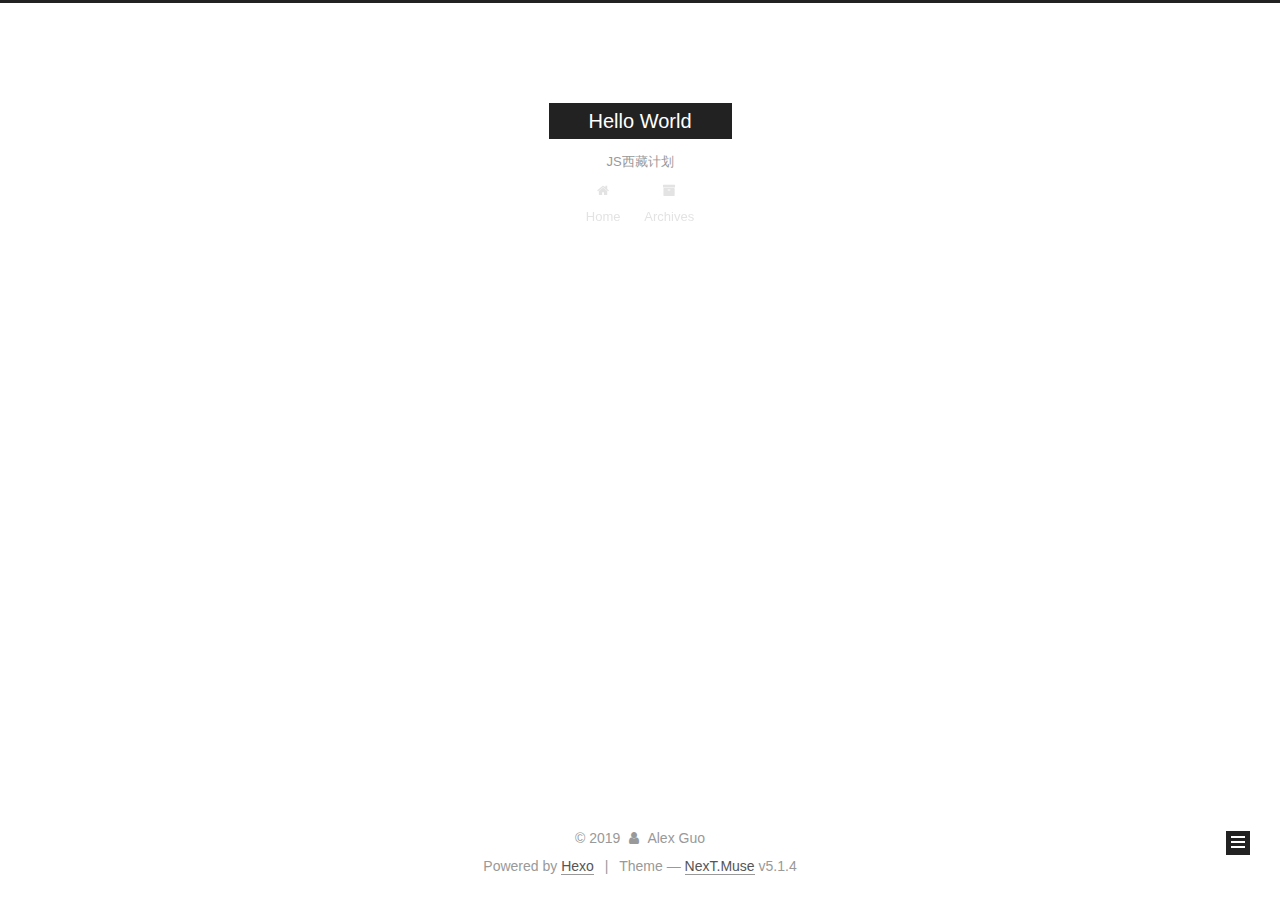
==== commit 9df006d4: "Site updated: 2019-05-17 14:35:00" ====
--- a/archives/index.html
+++ b/archives/index.html
@@ -1,178 +1,553 @@
 <!DOCTYPE html>
-<html>
+
+
+
+  
+
+
+<html class="theme-next muse use-motion" lang="zh">
 <head><meta name="generator" content="Hexo 3.8.0">
-  <meta charset="utf-8">
-  
-  <title>Archives | Hello World</title>
-  <meta name="viewport" content="width=device-width, initial-scale=1, maximum-scale=1">
-  <meta property="og:type" content="website">
+  <meta charset="UTF-8">
+<meta http-equiv="X-UA-Compatible" content="IE=edge">
+<meta name="viewport" content="width=device-width, initial-scale=1, maximum-scale=1">
+<meta name="theme-color" content="#222">
+
+
+
+
+
+
+
+
+
+<meta http-equiv="Cache-Control" content="no-transform">
+<meta http-equiv="Cache-Control" content="no-siteapp">
+
+
+
+
+
+
+
+
+
+
+
+
+
+
+
+
+  
+  
+  <link href="/lib/fancybox/source/jquery.fancybox.css?v=2.1.5" rel="stylesheet" type="text/css">
+
+
+
+
+
+
+
+<link href="/lib/font-awesome/css/font-awesome.min.css?v=4.6.2" rel="stylesheet" type="text/css">
+
+<link href="/css/main.css?v=5.1.4" rel="stylesheet" type="text/css">
+
+
+  <link rel="apple-touch-icon" sizes="180x180" href="/images/apple-touch-icon-next.png?v=5.1.4">
+
+
+  <link rel="icon" type="image/png" sizes="32x32" href="/images/favicon-32x32-next.png?v=5.1.4">
+
+
+  <link rel="icon" type="image/png" sizes="16x16" href="/images/favicon-16x16-next.png?v=5.1.4">
+
+
+  <link rel="mask-icon" href="/images/logo.svg?v=5.1.4" color="#222">
+
+
+
+
+
+  <meta name="keywords" content="Hexo, NexT">
+
+
+
+
+
+
+
+
+
+
+<meta name="description" content="Alex的个人博客，主要涉及到编程（JS，CSS, Node，Linux, shell等），个人提升学习.">
+<meta name="keywords" content="JS，CSS, Node">
+<meta property="og:type" content="website">
 <meta property="og:title" content="Hello World">
 <meta property="og:url" content="http://yoursite.com/archives/index.html">
 <meta property="og:site_name" content="Hello World">
-<meta property="og:locale" content="default">
+<meta property="og:description" content="Alex的个人博客，主要涉及到编程（JS，CSS, Node，Linux, shell等），个人提升学习.">
+<meta property="og:locale" content="zh">
 <meta name="twitter:card" content="summary">
 <meta name="twitter:title" content="Hello World">
-  
-  
-  
-    <link href="//fonts.googleapis.com/css?family=Source+Code+Pro" rel="stylesheet" type="text/css">
-  
-  <link rel="stylesheet" href="/css/style.css">
-  
+<meta name="twitter:description" content="Alex的个人博客，主要涉及到编程（JS，CSS, Node，Linux, shell等），个人提升学习.">
+
+
+
+<script type="text/javascript" id="hexo.configurations">
+  var NexT = window.NexT || {};
+  var CONFIG = {
+    root: '/',
+    scheme: 'Muse',
+    version: '5.1.4',
+    sidebar: {"position":"left","display":"post","offset":12,"b2t":false,"scrollpercent":false,"onmobile":false},
+    fancybox: true,
+    tabs: true,
+    motion: {"enable":true,"async":false,"transition":{"post_block":"fadeIn","post_header":"slideDownIn","post_body":"slideDownIn","coll_header":"slideLeftIn","sidebar":"slideUpIn"}},
+    duoshuo: {
+      userId: '0',
+      author: 'Author'
+    },
+    algolia: {
+      applicationID: '',
+      apiKey: '',
+      indexName: '',
+      hits: {"per_page":10},
+      labels: {"input_placeholder":"Search for Posts","hits_empty":"We didn't find any results for the search: ${query}","hits_stats":"${hits} results found in ${time} ms"}
+    }
+  };
+</script>
+
+
+
+  <link rel="canonical" href="http://yoursite.com/archives/">
+
+
+
+
+
+  <title>Archive | Hello World</title>
+  
+
+
+
+
+
+
+
 
 </head>
-</html>
-<body>
-  <div id="container">
-    <div id="wrap">
-      <header id="header">
-  <div id="banner"></div>
-  <div id="header-outer" class="outer">
-    <div id="header-title" class="inner">
-      <h1 id="logo-wrap">
-        <a href="/" id="logo">Hello World</a>
-      </h1>
-      
-        <h2 id="subtitle-wrap">
-          <a href="/" id="subtitle">个人博客</a>
-        </h2>
-      
+
+<body itemscope itemtype="http://schema.org/WebPage" lang="zh">
+
+  
+  
+    
+  
+
+  <div class="container sidebar-position-left page-archive">
+    <div class="headband"></div>
+
+    <header id="header" class="header" itemscope itemtype="http://schema.org/WPHeader">
+      <div class="header-inner"><div class="site-brand-wrapper">
+  <div class="site-meta ">
+    
+
+    <div class="custom-logo-site-title">
+      <a href="/" class="brand" rel="start">
+        <span class="logo-line-before"><i></i></span>
+        <span class="site-title">Hello World</span>
+        <span class="logo-line-after"><i></i></span>
+      </a>
     </div>
-    <div id="header-inner" class="inner">
-      <nav id="main-nav">
-        <a id="main-nav-toggle" class="nav-icon"></a>
-        
-      </nav>
-      <nav id="sub-nav">
-        
-        <a id="nav-search-btn" class="nav-icon" title="Search"></a>
-      </nav>
-      <div id="search-form-wrap">
-        <form action="//google.com/search" method="get" accept-charset="UTF-8" class="search-form"><input type="search" name="q" class="search-form-input" placeholder="Search"><button type="submit" class="search-form-submit">&#xF002;</button><input type="hidden" name="sitesearch" value="http://yoursite.com"></form>
+      
+        <p class="site-subtitle">JS西藏计划</p>
+      
+  </div>
+
+  <div class="site-nav-toggle">
+    <button>
+      <span class="btn-bar"></span>
+      <span class="btn-bar"></span>
+      <span class="btn-bar"></span>
+    </button>
+  </div>
+</div>
+
+<nav class="site-nav">
+  
+
+  
+    <ul id="menu" class="menu">
+      
+        
+        <li class="menu-item menu-item-home">
+          <a href="/" rel="section">
+            
+              <i class="menu-item-icon fa fa-fw fa-home"></i> <br>
+            
+            Home
+          </a>
+        </li>
+      
+        
+        <li class="menu-item menu-item-archives">
+          <a href="/archives/" rel="section">
+            
+              <i class="menu-item-icon fa fa-fw fa-archive"></i> <br>
+            
+            Archives
+          </a>
+        </li>
+      
+
+      
+    </ul>
+  
+
+  
+</nav>
+
+
+
+ </div>
+    </header>
+
+    <main id="main" class="main">
+      <div class="main-inner">
+        <div class="content-wrap">
+          <div id="content" class="content">
+            
+
+  
+  
+  
+  <div class="post-block archive">
+    <div id="posts" class="posts-collapse">
+      <span class="archive-move-on"></span>
+
+      <span class="archive-page-counter">
+        
+        
+        
+          
+        
+        Um..! 1 post. Keep on posting.
+      </span>
+
+      
+
+        
+        
+        
+
+        
+          
+          <div class="collection-title">
+            <h1 class="archive-year" id="archive-year-2019">2019</h1>
+          </div>
+        
+        
+
+        
+
+  <article class="post post-type-normal" itemscope itemtype="http://schema.org/Article">
+    <header class="post-header">
+
+      <h2 class="post-title">
+        
+            <a class="post-title-link" href="/2019/05/17/hello-world/" itemprop="url">
+              
+                <span itemprop="name">Hello World</span>
+              
+            </a>
+        
+      </h2>
+
+      <div class="post-meta">
+        <time class="post-time" itemprop="dateCreated" datetime="2019-05-17T13:44:57+08:00" content="2019-05-17">
+          05-17
+        </time>
       </div>
+
+    </header>
+  </article>
+
+
+
+      
+
     </div>
   </div>
-</header>
-      <div class="outer">
-        <section id="main">
-  
-  
-    
-    
-      
-      
-      <section class="archives-wrap">
-        <div class="archive-year-wrap">
-          <a href="/archives/2019" class="archive-year">2019</a>
+  
+  
+  
+
+  
+
+
+
+          </div>
+          
+
+
+          
+
         </div>
-        <div class="archives">
-    
-    <article class="archive-article archive-type-post">
-  <div class="archive-article-inner">
-    <header class="archive-article-header">
-      <a href="/2019/05/17/hello-world/" class="archive-article-date">
-  <time datetime="2019-05-17T05:44:57.804Z" itemprop="datePublished">May 17</time>
-</a>
-      
-  
-    <h1 itemprop="name">
-      <a class="archive-article-title" href="/2019/05/17/hello-world/">Hello World</a>
-    </h1>
-  
-
-    </header>
-  </div>
-</article>
-  
-  
-    </div></section>
-  
-
-</section>
-        
-          <aside id="sidebar">
-  
-    <!-- Featured Tags -->
-
-  
-    <!-- Short About -->
-<section class="visible-md visible-lg">
-    <h5><a href="/about/">ABOUT ME</a></h5>
-    <div class="short-about">
-
-        
-
-        
-
-        <!-- SNS Link -->
-        <ul class="list-inline">
-            
-            
-            
-
-            
-
-            
-
-            
-            
-            
-            
-        </ul>
-    </div>
-</section>
-
-  
-    
-  <h5>RECENT POSTS
-  <div class="widget">
-    <ul>
-      
-        <li>
-          <a href="/2019/05/17/hello-world/">Hello World</a>
-        </li>
-      
-    </ul>
-  </div>
-</h5>
-  
-    <!-- Friends Blog -->
-
-  
-    
-  <div class="widget-wrap">
-    <h3 class="widget-title">Archives</h3>
-    <div class="widget">
-      <ul class="archive-list"><li class="archive-list-item"><a class="archive-list-link" href="/archives/2019/05/">May 2019</a><span class="archive-list-count">1</span></li></ul>
+        
+          
+  
+  <div class="sidebar-toggle">
+    <div class="sidebar-toggle-line-wrap">
+      <span class="sidebar-toggle-line sidebar-toggle-line-first"></span>
+      <span class="sidebar-toggle-line sidebar-toggle-line-middle"></span>
+      <span class="sidebar-toggle-line sidebar-toggle-line-last"></span>
     </div>
   </div>
 
-
-  
-</aside>
+  <aside id="sidebar" class="sidebar">
+    
+    <div class="sidebar-inner">
+
+      
+
+      
+
+      <section class="site-overview-wrap sidebar-panel sidebar-panel-active">
+        <div class="site-overview">
+          <div class="site-author motion-element" itemprop="author" itemscope itemtype="http://schema.org/Person">
+            
+              <p class="site-author-name" itemprop="name">Alex Guo</p>
+              <p class="site-description motion-element" itemprop="description">Alex的个人博客，主要涉及到编程（JS，CSS, Node，Linux, shell等），个人提升学习.</p>
+          </div>
+
+          <nav class="site-state motion-element">
+
+            
+              <div class="site-state-item site-state-posts">
+              
+                <a href="/archives/">
+              
+                  <span class="site-state-item-count">1</span>
+                  <span class="site-state-item-name">posts</span>
+                </a>
+              </div>
+            
+
+            
+
+            
+
+          </nav>
+
+          
+
+          
+
+          
+          
+
+          
+          
+
+          
+
+        </div>
+      </section>
+
+      
+
+      
+
+    </div>
+  </aside>
+
+
         
       </div>
-      <footer id="footer">
-  
-  <div class="outer">
-    <div id="footer-info" class="inner">
-      &copy; 2019 Alex Guo<br>
-      Powered by <a href="http://hexo.io/" target="_blank">Hexo</a>
-    </div>
+    </main>
+
+    <footer id="footer" class="footer">
+      <div class="footer-inner">
+        <div class="copyright">&copy; <span itemprop="copyrightYear">2019</span>
+  <span class="with-love">
+    <i class="fa fa-user"></i>
+  </span>
+  <span class="author" itemprop="copyrightHolder">Alex Guo</span>
+
+  
+</div>
+
+
+  <div class="powered-by">Powered by <a class="theme-link" target="_blank" href="https://hexo.io">Hexo</a></div>
+
+
+
+  <span class="post-meta-divider">|</span>
+
+
+
+  <div class="theme-info">Theme &mdash; <a class="theme-link" target="_blank" href="https://github.com/iissnan/hexo-theme-next">NexT.Muse</a> v5.1.4</div>
+
+
+
+
+        
+
+
+
+
+
+
+
+        
+      </div>
+    </footer>
+
+    
+      <div class="back-to-top">
+        <i class="fa fa-arrow-up"></i>
+        
+      </div>
+    
+
+    
+
   </div>
-</footer>
-    </div>
-    <nav id="mobile-nav">
-  
-</nav>
-    
-
-<script src="//ajax.googleapis.com/ajax/libs/jquery/2.0.3/jquery.min.js"></script>
-
-
-
-<script src="/js/script.js"></script>
-
-  </div>
+
+  
+
+<script type="text/javascript">
+  if (Object.prototype.toString.call(window.Promise) !== '[object Function]') {
+    window.Promise = null;
+  }
+</script>
+
+
+
+
+
+
+
+
+
+  
+
+
+
+
+
+
+
+
+
+
+
+
+  
+  
+    <script type="text/javascript" src="/lib/jquery/index.js?v=2.1.3"></script>
+  
+
+  
+  
+    <script type="text/javascript" src="/lib/fastclick/lib/fastclick.min.js?v=1.0.6"></script>
+  
+
+  
+  
+    <script type="text/javascript" src="/lib/jquery_lazyload/jquery.lazyload.js?v=1.9.7"></script>
+  
+
+  
+  
+    <script type="text/javascript" src="/lib/velocity/velocity.min.js?v=1.2.1"></script>
+  
+
+  
+  
+    <script type="text/javascript" src="/lib/velocity/velocity.ui.min.js?v=1.2.1"></script>
+  
+
+  
+  
+    <script type="text/javascript" src="/lib/fancybox/source/jquery.fancybox.pack.js?v=2.1.5"></script>
+  
+
+
+  
+
+
+  <script type="text/javascript" src="/js/src/utils.js?v=5.1.4"></script>
+
+  <script type="text/javascript" src="/js/src/motion.js?v=5.1.4"></script>
+
+
+
+  
+  
+
+  
+
+  
+
+
+  <script type="text/javascript" src="/js/src/bootstrap.js?v=5.1.4"></script>
+
+
+
+  
+
+
+  
+
+
+
+
+	
+
+
+
+
+
+  
+
+
+
+
+
+  
+
+
+
+
+
+
+
+
+
+
+
+
+  
+
+
+
+
+
+  
+
+  
+
+  
+
+  
+  
+
+  
+
+  
+
+  
+
 </body>
-</html>+</html>
--- a/css/main.css
+++ b/css/main.css
@@ -0,0 +1,2662 @@
+/* normalize.css v3.0.2 | MIT License | git.io/normalize */
+html {
+  font-family: sans-serif; /* 1 */
+  -ms-text-size-adjust: 100%; /* 2 */
+  -webkit-text-size-adjust: 100%; /* 2 */
+}
+body {
+  margin: 0;
+}
+article,
+aside,
+details,
+figcaption,
+figure,
+footer,
+header,
+hgroup,
+main,
+menu,
+nav,
+section,
+summary {
+  display: block;
+}
+audio,
+canvas,
+progress,
+video {
+  display: inline-block; /* 1 */
+  vertical-align: baseline; /* 2 */
+}
+audio:not([controls]) {
+  display: none;
+  height: 0;
+}
+[hidden],
+template {
+  display: none;
+}
+a {
+  background-color: transparent;
+}
+a:active,
+a:hover {
+  outline: 0;
+}
+abbr[title] {
+  border-bottom: 1px dotted;
+}
+b,
+strong {
+  font-weight: bold;
+}
+dfn {
+  font-style: italic;
+}
+h1 {
+  font-size: 2em;
+  margin: 0.67em 0;
+}
+mark {
+  background: #ff0;
+  color: #000;
+}
+small {
+  font-size: 80%;
+}
+sub,
+sup {
+  font-size: 75%;
+  line-height: 0;
+  position: relative;
+  vertical-align: baseline;
+}
+sup {
+  top: -0.5em;
+}
+sub {
+  bottom: -0.25em;
+}
+img {
+  border: 0;
+}
+svg:not(:root) {
+  overflow: hidden;
+}
+figure {
+  margin: 1em 40px;
+}
+hr {
+  -moz-box-sizing: content-box;
+  box-sizing: content-box;
+  height: 0;
+}
+pre {
+  overflow: auto;
+}
+code,
+kbd,
+pre,
+samp {
+  font-family: monospace, monospace;
+  font-size: 1em;
+}
+button,
+input,
+optgroup,
+select,
+textarea {
+  color: inherit; /* 1 */
+  font: inherit; /* 2 */
+  margin: 0; /* 3 */
+}
+button {
+  overflow: visible;
+}
+button,
+select {
+  text-transform: none;
+}
+button,
+html input[type="button"],
+input[type="reset"],
+input[type="submit"] {
+  -webkit-appearance: button; /* 2 */
+  cursor: pointer; /* 3 */
+}
+button[disabled],
+html input[disabled] {
+  cursor: default;
+}
+button::-moz-focus-inner,
+input::-moz-focus-inner {
+  border: 0;
+  padding: 0;
+}
+input {
+  line-height: normal;
+}
+input[type="checkbox"],
+input[type="radio"] {
+  box-sizing: border-box; /* 1 */
+  padding: 0; /* 2 */
+}
+input[type="number"]::-webkit-inner-spin-button,
+input[type="number"]::-webkit-outer-spin-button {
+  height: auto;
+}
+input[type="search"] {
+  -webkit-appearance: textfield; /* 1 */
+  -moz-box-sizing: content-box;
+  -webkit-box-sizing: content-box; /* 2 */
+  box-sizing: content-box;
+}
+input[type="search"]::-webkit-search-cancel-button,
+input[type="search"]::-webkit-search-decoration {
+  -webkit-appearance: none;
+}
+fieldset {
+  border: 1px solid #c0c0c0;
+  margin: 0 2px;
+  padding: 0.35em 0.625em 0.75em;
+}
+legend {
+  border: 0; /* 1 */
+  padding: 0; /* 2 */
+}
+textarea {
+  overflow: auto;
+}
+optgroup {
+  font-weight: bold;
+}
+table {
+  border-collapse: collapse;
+  border-spacing: 0;
+}
+td,
+th {
+  padding: 0;
+}
+::selection {
+  background: #262a30;
+  color: #fff;
+}
+body {
+  position: relative;
+  font-family: 'Lato', "PingFang SC", "Microsoft YaHei", sans-serif;
+  font-size: 14px;
+  line-height: 2;
+  color: #555;
+  background: #fff;
+}
+@media (max-width: 767px) {
+  body {
+    padding-right: 0 !important;
+  }
+}
+@media (min-width: 768px) and (max-width: 991px) {
+  body {
+    padding-right: 0 !important;
+  }
+}
+@media (min-width: 1600px) {
+  body {
+    font-size: 16px;
+  }
+}
+h1,
+h2,
+h3,
+h4,
+h5,
+h6 {
+  margin: 0;
+  padding: 0;
+  font-weight: bold;
+  line-height: 1.5;
+  font-family: 'Lato', "PingFang SC", "Microsoft YaHei", sans-serif;
+}
+h2,
+h3,
+h4,
+h5,
+h6 {
+  margin: 20px 0 15px;
+}
+h1 {
+  font-size: 22px;
+}
+@media (max-width: 767px) {
+  h1 {
+    font-size: 18px;
+  }
+}
+h2 {
+  font-size: 20px;
+}
+@media (max-width: 767px) {
+  h2 {
+    font-size: 16px;
+  }
+}
+h3 {
+  font-size: 18px;
+}
+@media (max-width: 767px) {
+  h3 {
+    font-size: 14px;
+  }
+}
+h4 {
+  font-size: 16px;
+}
+@media (max-width: 767px) {
+  h4 {
+    font-size: 12px;
+  }
+}
+h5 {
+  font-size: 14px;
+}
+@media (max-width: 767px) {
+  h5 {
+    font-size: 10px;
+  }
+}
+h6 {
+  font-size: 12px;
+}
+@media (max-width: 767px) {
+  h6 {
+    font-size: 8px;
+  }
+}
+p {
+  margin: 0 0 20px 0;
+}
+a {
+  color: #555;
+  text-decoration: none;
+  outline: none;
+  border-bottom: 1px solid #999;
+  word-wrap: break-word;
+}
+a:hover {
+  color: #222;
+  border-bottom-color: #222;
+}
+blockquote {
+  margin: 0;
+  padding: 0;
+}
+img {
+  display: block;
+  margin: auto;
+  max-width: 100%;
+  height: auto;
+}
+hr {
+  margin: 40px 0;
+  height: 3px;
+  border: none;
+  background-color: #ddd;
+  background-image: repeating-linear-gradient(-45deg, #fff, #fff 4px, transparent 4px, transparent 8px);
+}
+blockquote {
+  padding: 0 15px;
+  color: #666;
+  border-left: 4px solid #ddd;
+}
+blockquote cite::before {
+  content: "-";
+  padding: 0 5px;
+}
+dt {
+  font-weight: 700;
+}
+dd {
+  margin: 0;
+  padding: 0;
+}
+kbd {
+  border: 1px solid #ccc;
+  border-radius: 0.2em;
+  box-shadow: 0.1em 0.1em 0.2em rgba(0,0,0,0.1);
+  background-color: #f9f9f9;
+  font-family: inherit;
+  background-image: -webkit-linear-gradient(top, #eee, #fff, #eee);
+  padding: 0.1em 0.3em;
+  white-space: nowrap;
+}
+.text-left {
+  text-align: left;
+}
+.text-center {
+  text-align: center;
+}
+.text-right {
+  text-align: right;
+}
+.text-justify {
+  text-align: justify;
+}
+.text-nowrap {
+  white-space: nowrap;
+}
+.text-lowercase {
+  text-transform: lowercase;
+}
+.text-uppercase {
+  text-transform: uppercase;
+}
+.text-capitalize {
+  text-transform: capitalize;
+}
+.center-block {
+  display: block;
+  margin-left: auto;
+  margin-right: auto;
+}
+.clearfix:before,
+.clearfix:after {
+  content: " ";
+  display: table;
+}
+.clearfix:after {
+  clear: both;
+}
+.pullquote {
+  width: 45%;
+}
+.pullquote.left {
+  float: left;
+  margin-left: 5px;
+  margin-right: 10px;
+}
+.pullquote.right {
+  float: right;
+  margin-left: 10px;
+  margin-right: 5px;
+}
+.affix.affix.affix {
+  position: fixed;
+}
+.translation {
+  margin-top: -20px;
+  font-size: 14px;
+  color: #999;
+}
+.scrollbar-measure {
+  width: 100px;
+  height: 100px;
+  overflow: scroll;
+  position: absolute;
+  top: -9999px;
+}
+.use-motion .motion-element {
+  opacity: 0;
+}
+table {
+  margin: 20px 0;
+  width: 100%;
+  border-collapse: collapse;
+  border-spacing: 0;
+  border: 1px solid #ddd;
+  font-size: 14px;
+  table-layout: fixed;
+  word-wrap: break-all;
+}
+table>tbody>tr:nth-of-type(odd) {
+  background-color: #f9f9f9;
+}
+table>tbody>tr:hover {
+  background-color: #f5f5f5;
+}
+caption,
+th,
+td {
+  padding: 8px;
+  text-align: left;
+  vertical-align: middle;
+  font-weight: normal;
+}
+th,
+td {
+  border-bottom: 3px solid #ddd;
+  border-right: 1px solid #eee;
+}
+th {
+  padding-bottom: 10px;
+  font-weight: 700;
+}
+td {
+  border-bottom-width: 1px;
+}
+html,
+body {
+  height: 100%;
+}
+.container {
+  position: relative;
+  min-height: 100%;
+}
+.header-inner {
+  margin: 0 auto;
+  padding: 100px 0 70px;
+  width: 700px;
+}
+@media (min-width: 1600px) {
+  .container .header-inner {
+    width: 900px;
+  }
+}
+.main {
+  padding-bottom: 150px;
+}
+.main-inner {
+  margin: 0 auto;
+  width: 700px;
+}
+@media (min-width: 1600px) {
+  .container .main-inner {
+    width: 900px;
+  }
+}
+.footer {
+  position: absolute;
+  left: 0;
+  bottom: 0;
+  width: 100%;
+  min-height: 50px;
+}
+.footer-inner {
+  box-sizing: border-box;
+  margin: 20px auto;
+  width: 700px;
+}
+@media (min-width: 1600px) {
+  .container .footer-inner {
+    width: 900px;
+  }
+}
+pre,
+.highlight {
+  overflow: auto;
+  margin: 20px 0;
+  padding: 0;
+  font-size: 13px;
+  color: #4d4d4c;
+  background: #f7f7f7;
+  line-height: 1.6;
+}
+pre,
+code {
+  font-family: consolas, Menlo, "PingFang SC", "Microsoft YaHei", monospace;
+}
+code {
+  padding: 2px 4px;
+  word-wrap: break-word;
+  color: #555;
+  background: #eee;
+  border-radius: 3px;
+  font-size: 13px;
+}
+pre {
+  padding: 10px;
+}
+pre code {
+  padding: 0;
+  color: #4d4d4c;
+  background: none;
+  text-shadow: none;
+}
+.highlight {
+  border-radius: 1px;
+}
+.highlight pre {
+  border: none;
+  margin: 0;
+  padding: 10px 0;
+}
+.highlight table {
+  margin: 0;
+  width: auto;
+  border: none;
+}
+.highlight td {
+  border: none;
+  padding: 0;
+}
+.highlight figcaption {
+  font-size: 1em;
+  color: #4d4d4c;
+  line-height: 1em;
+  margin-bottom: 1em;
+}
+.highlight figcaption:before,
+.highlight figcaption:after {
+  content: " ";
+  display: table;
+}
+.highlight figcaption:after {
+  clear: both;
+}
+.highlight figcaption a {
+  float: right;
+  color: #4d4d4c;
+}
+.highlight figcaption a:hover {
+  border-bottom-color: #4d4d4c;
+}
+.highlight .gutter pre {
+  padding-left: 10px;
+  padding-right: 10px;
+  color: #869194;
+  text-align: right;
+  background-color: #eff2f3;
+}
+.highlight .code pre {
+  width: 100%;
+  padding-left: 10px;
+  padding-right: 10px;
+  background-color: #f7f7f7;
+}
+.highlight .line {
+  height: 20px;
+}
+.gutter {
+  -webkit-user-select: none;
+  -moz-user-select: none;
+  -ms-user-select: none;
+  user-select: none;
+}
+.gist table {
+  width: auto;
+}
+.gist table td {
+  border: none;
+}
+pre .deletion {
+  background: #fdd;
+}
+pre .addition {
+  background: #dfd;
+}
+pre .meta {
+  color: #8959a8;
+}
+pre .comment {
+  color: #8e908c;
+}
+pre .variable,
+pre .attribute,
+pre .tag,
+pre .regexp,
+pre .ruby .constant,
+pre .xml .tag .title,
+pre .xml .pi,
+pre .xml .doctype,
+pre .html .doctype,
+pre .css .id,
+pre .css .class,
+pre .css .pseudo {
+  color: #c82829;
+}
+pre .number,
+pre .preprocessor,
+pre .built_in,
+pre .literal,
+pre .params,
+pre .constant,
+pre .command {
+  color: #f5871f;
+}
+pre .ruby .class .title,
+pre .css .rules .attribute,
+pre .string,
+pre .value,
+pre .inheritance,
+pre .header,
+pre .ruby .symbol,
+pre .xml .cdata,
+pre .special,
+pre .number,
+pre .formula {
+  color: #718c00;
+}
+pre .title,
+pre .css .hexcolor {
+  color: #3e999f;
+}
+pre .function,
+pre .python .decorator,
+pre .python .title,
+pre .ruby .function .title,
+pre .ruby .title .keyword,
+pre .perl .sub,
+pre .javascript .title,
+pre .coffeescript .title {
+  color: #4271ae;
+}
+pre .keyword,
+pre .javascript .function {
+  color: #8959a8;
+}
+.full-image.full-image.full-image.full-image {
+  border: none;
+  max-width: 100%;
+  width: auto;
+  margin: 20px auto 25px;
+}
+@media (min-width: 992px) {
+  .full-image.full-image.full-image.full-image {
+    max-width: none;
+    width: 110%;
+    margin: 25px -5%;
+  }
+}
+.blockquote-center,
+.page-home .post-type-quote blockquote,
+.page-post-detail .post-type-quote blockquote {
+  position: relative;
+  margin: 40px 0;
+  padding: 0;
+  border-left: none;
+  text-align: center;
+}
+.blockquote-center::before,
+.page-home .post-type-quote blockquote::before,
+.page-post-detail .post-type-quote blockquote::before,
+.blockquote-center::after,
+.page-home .post-type-quote blockquote::after,
+.page-post-detail .post-type-quote blockquote::after {
+  position: absolute;
+  content: ' ';
+  display: block;
+  width: 100%;
+  height: 24px;
+  opacity: 0.2;
+  background-repeat: no-repeat;
+  background-position: 0 -6px;
+  background-size: 22px 22px;
+}
+.blockquote-center::before,
+.page-home .post-type-quote blockquote::before,
+.page-post-detail .post-type-quote blockquote::before {
+  top: -20px;
+  background-image: url("../images/quote-l.svg");
+  border-top: 1px solid #ccc;
+}
+.blockquote-center::after,
+.page-home .post-type-quote blockquote::after,
+.page-post-detail .post-type-quote blockquote::after {
+  bottom: -20px;
+  background-image: url("../images/quote-r.svg");
+  border-bottom: 1px solid #ccc;
+  background-position: 100% 8px;
+}
+.blockquote-center p,
+.page-home .post-type-quote blockquote p,
+.page-post-detail .post-type-quote blockquote p,
+.blockquote-center div,
+.page-home .post-type-quote blockquote div,
+.page-post-detail .post-type-quote blockquote div {
+  text-align: center;
+}
+.post .post-body .group-picture img {
+  box-sizing: border-box;
+  padding: 0 3px;
+  border: none;
+}
+.post .group-picture-row {
+  overflow: hidden;
+  margin-top: 6px;
+}
+.post .group-picture-row:first-child {
+  margin-top: 0;
+}
+.post .group-picture-column {
+  float: left;
+}
+.page-post-detail .post-body .group-picture-column {
+  float: none;
+  margin-top: 10px;
+  width: auto !important;
+}
+.page-post-detail .post-body .group-picture-column img {
+  margin: 0 auto;
+}
+.page-archive .group-picture-container {
+  overflow: hidden;
+}
+.page-archive .group-picture-row {
+  float: left;
+}
+.page-archive .group-picture-row:first-child {
+  margin-top: 6px;
+}
+.page-archive .group-picture-column {
+  max-width: 150px;
+  max-height: 150px;
+}
+.post-body .note {
+  position: relative;
+  padding: 15px;
+  margin-bottom: 20px;
+  border: 1px solid #eee;
+  border-left-width: 5px;
+  border-radius: 3px;
+}
+.post-body .note h2,
+.post-body .note h3,
+.post-body .note h4,
+.post-body .note h5,
+.post-body .note h6 {
+  margin-top: 0;
+  margin-bottom: 0;
+  border-bottom: initial;
+  padding-top: 0 !important;
+}
+.post-body .note p:first-child,
+.post-body .note ul:first-child,
+.post-body .note ol:first-child,
+.post-body .note table:first-child,
+.post-body .note pre:first-child,
+.post-body .note blockquote:first-child {
+  margin-top: 0;
+}
+.post-body .note p:last-child,
+.post-body .note ul:last-child,
+.post-body .note ol:last-child,
+.post-body .note table:last-child,
+.post-body .note pre:last-child,
+.post-body .note blockquote:last-child {
+  margin-bottom: 0;
+}
+.post-body .note.default {
+  border-left-color: #777;
+}
+.post-body .note.default h2,
+.post-body .note.default h3,
+.post-body .note.default h4,
+.post-body .note.default h5,
+.post-body .note.default h6 {
+  color: #777;
+}
+.post-body .note.primary {
+  border-left-color: #6f42c1;
+}
+.post-body .note.primary h2,
+.post-body .note.primary h3,
+.post-body .note.primary h4,
+.post-body .note.primary h5,
+.post-body .note.primary h6 {
+  color: #6f42c1;
+}
+.post-body .note.info {
+  border-left-color: #428bca;
+}
+.post-body .note.info h2,
+.post-body .note.info h3,
+.post-body .note.info h4,
+.post-body .note.info h5,
+.post-body .note.info h6 {
+  color: #428bca;
+}
+.post-body .note.success {
+  border-left-color: #5cb85c;
+}
+.post-body .note.success h2,
+.post-body .note.success h3,
+.post-body .note.success h4,
+.post-body .note.success h5,
+.post-body .note.success h6 {
+  color: #5cb85c;
+}
+.post-body .note.warning {
+  border-left-color: #f0ad4e;
+}
+.post-body .note.warning h2,
+.post-body .note.warning h3,
+.post-body .note.warning h4,
+.post-body .note.warning h5,
+.post-body .note.warning h6 {
+  color: #f0ad4e;
+}
+.post-body .note.danger {
+  border-left-color: #d9534f;
+}
+.post-body .note.danger h2,
+.post-body .note.danger h3,
+.post-body .note.danger h4,
+.post-body .note.danger h5,
+.post-body .note.danger h6 {
+  color: #d9534f;
+}
+.post-body .label {
+  display: inline;
+  padding: 0 2px;
+  white-space: nowrap;
+}
+.post-body .label.default {
+  background-color: #f0f0f0;
+}
+.post-body .label.primary {
+  background-color: #efe6f7;
+}
+.post-body .label.info {
+  background-color: #e5f2f8;
+}
+.post-body .label.success {
+  background-color: #e7f4e9;
+}
+.post-body .label.warning {
+  background-color: #fcf6e1;
+}
+.post-body .label.danger {
+  background-color: #fae8eb;
+}
+.post-body .tabs {
+  position: relative;
+  display: block;
+  margin-bottom: 20px;
+  padding-top: 10px;
+}
+.post-body .tabs ul.nav-tabs {
+  margin: 0;
+  padding: 0;
+  display: flex;
+  margin-bottom: -1px;
+}
+@media (max-width: 413px) {
+  .post-body .tabs ul.nav-tabs {
+    display: block;
+    margin-bottom: 5px;
+  }
+}
+.post-body .tabs ul.nav-tabs li.tab {
+  list-style-type: none !important;
+  margin: 0 0.25em 0 0;
+  border-top: 3px solid transparent;
+  border-left: 1px solid transparent;
+  border-right: 1px solid transparent;
+}
+@media (max-width: 413px) {
+  .post-body .tabs ul.nav-tabs li.tab {
+    margin: initial;
+    border-top: 1px solid transparent;
+    border-left: 3px solid transparent;
+    border-right: 1px solid transparent;
+    border-bottom: 1px solid transparent;
+  }
+}
+.post-body .tabs ul.nav-tabs li.tab a {
+  outline: 0;
+  border-bottom: initial;
+  display: block;
+  line-height: 1.8em;
+  padding: 0.25em 0.75em;
+  transition-duration: 0.2s;
+  transition-timing-function: ease-out;
+  transition-delay: 0s;
+}
+.post-body .tabs ul.nav-tabs li.tab a i {
+  width: 1.285714285714286em;
+}
+.post-body .tabs ul.nav-tabs li.tab.active {
+  border-top: 3px solid #fc6423;
+  border-left: 1px solid #ddd;
+  border-right: 1px solid #ddd;
+  background-color: #fff;
+}
+@media (max-width: 413px) {
+  .post-body .tabs ul.nav-tabs li.tab.active {
+    border-top: 1px solid #ddd;
+    border-left: 3px solid #fc6423;
+    border-right: 1px solid #ddd;
+    border-bottom: 1px solid #ddd;
+  }
+}
+.post-body .tabs ul.nav-tabs li.tab.active a {
+  cursor: default;
+  color: #555;
+}
+.post-body .tabs .tab-content {
+  background-color: #fff;
+}
+.post-body .tabs .tab-content .tab-pane {
+  border: 1px solid #ddd;
+  padding: 20px 20px 0 20px;
+}
+.post-body .tabs .tab-content .tab-pane:not(.active) {
+  display: none !important;
+}
+.post-body .tabs .tab-content .tab-pane.active {
+  display: block !important;
+}
+.btn {
+  display: inline-block;
+  padding: 0 20px;
+  font-size: 14px;
+  color: #fff;
+  background: #222;
+  border: 2px solid #222;
+  text-decoration: none;
+  border-radius: 0;
+  transition-property: background-color;
+  transition-duration: 0.2s;
+  transition-timing-function: ease-in-out;
+  transition-delay: 0s;
+  line-height: 2;
+}
+.btn:hover {
+  border-color: #222;
+  color: #222;
+  background: #fff;
+}
+.btn +.btn {
+  margin: 0 0 8px 8px;
+}
+.btn .fa-fw {
+  width: 1.285714285714286em;
+  text-align: left;
+}
+.btn-bar {
+  display: block;
+  width: 22px;
+  height: 2px;
+  background: #555;
+  border-radius: 1px;
+}
+.btn-bar+.btn-bar {
+  margin-top: 4px;
+}
+.pagination {
+  margin: 120px 0 40px;
+  text-align: center;
+  border-top: 1px solid #eee;
+}
+.page-number-basic,
+.pagination .prev,
+.pagination .next,
+.pagination .page-number,
+.pagination .space {
+  display: inline-block;
+  position: relative;
+  top: -1px;
+  margin: 0 10px;
+  padding: 0 11px;
+}
+@media (max-width: 767px) {
+  .page-number-basic,
+  .pagination .prev,
+  .pagination .next,
+  .pagination .page-number,
+  .pagination .space {
+    margin: 0 5px;
+  }
+}
+.pagination .prev,
+.pagination .next,
+.pagination .page-number {
+  border-bottom: 0;
+  border-top: 1px solid #eee;
+  transition-property: border-color;
+  transition-duration: 0.2s;
+  transition-timing-function: ease-in-out;
+  transition-delay: 0s;
+}
+.pagination .prev:hover,
+.pagination .next:hover,
+.pagination .page-number:hover {
+  border-top-color: #222;
+}
+.pagination .space {
+  padding: 0;
+  margin: 0;
+}
+.pagination .prev {
+  margin-left: 0;
+}
+.pagination .next {
+  margin-right: 0;
+}
+.pagination .page-number.current {
+  color: #fff;
+  background: #ccc;
+  border-top-color: #ccc;
+}
+@media (max-width: 767px) {
+  .pagination {
+    border-top: none;
+  }
+  .pagination .prev,
+  .pagination .next,
+  .pagination .page-number {
+    margin-bottom: 10px;
+    border-top: 0;
+    border-bottom: 1px solid #eee;
+    padding: 0 10px;
+  }
+  .pagination .prev:hover,
+  .pagination .next:hover,
+  .pagination .page-number:hover {
+    border-bottom-color: #222;
+  }
+}
+.comments {
+  margin: 60px 20px 0;
+}
+.tag-cloud {
+  text-align: center;
+}
+.tag-cloud a {
+  display: inline-block;
+  margin: 10px;
+}
+.back-to-top {
+  box-sizing: border-box;
+  position: fixed;
+  bottom: -100px;
+  right: 30px;
+  z-index: 1050;
+  padding: 0 6px;
+  width: 24px;
+  background: #222;
+  font-size: 12px;
+  opacity: 1;
+  color: #fff;
+  cursor: pointer;
+  text-align: center;
+  -webkit-transform: translateZ(0);
+  transition-property: bottom;
+  transition-duration: 0.2s;
+  transition-timing-function: ease-in-out;
+  transition-delay: 0s;
+}
+@media (min-width: 768px) and (max-width: 991px) {
+  .back-to-top {
+    display: none !important;
+  }
+}
+@media (max-width: 767px) {
+  .back-to-top {
+    display: none !important;
+  }
+}
+.back-to-top.back-to-top-on {
+  bottom: 19px;
+}
+.header {
+  background: transparent;
+}
+.header-inner {
+  position: relative;
+}
+.headband {
+  height: 3px;
+  background: #222;
+}
+.site-meta {
+  margin: 0;
+  text-align: center;
+}
+@media (max-width: 767px) {
+  .site-meta {
+    text-align: center;
+  }
+}
+.brand {
+  position: relative;
+  display: inline-block;
+  padding: 0 40px;
+  color: #fff;
+  background: #222;
+  border-bottom: none;
+}
+.brand:hover {
+  color: #fff;
+}
+.logo {
+  display: inline-block;
+  margin-right: 5px;
+  line-height: 36px;
+  vertical-align: top;
+}
+.site-title {
+  display: inline-block;
+  vertical-align: top;
+  line-height: 36px;
+  font-size: 20px;
+  font-weight: normal;
+  font-family: 'Lato', "PingFang SC", "Microsoft YaHei", sans-serif;
+}
+.site-subtitle {
+  margin-top: 10px;
+  font-size: 13px;
+  color: #999;
+}
+.use-motion .brand {
+  opacity: 0;
+}
+.use-motion .logo,
+.use-motion .site-title,
+.use-motion .site-subtitle {
+  opacity: 0;
+  position: relative;
+  top: -10px;
+}
+.site-nav-toggle {
+  display: none;
+  position: absolute;
+  top: 10px;
+  left: 10px;
+}
+@media (max-width: 767px) {
+  .site-nav-toggle {
+    display: block;
+  }
+}
+.site-nav-toggle button {
+  margin-top: 2px;
+  padding: 9px 10px;
+  background: transparent;
+  border: none;
+}
+@media (max-width: 767px) {
+  .site-nav {
+    display: none;
+    margin: 0 -10px;
+    padding: 0 10px;
+    clear: both;
+    border-top: 1px solid #ddd;
+  }
+}
+@media (min-width: 768px) and (max-width: 991px) {
+  .site-nav {
+    display: block !important;
+  }
+}
+@media (min-width: 992px) {
+  .site-nav {
+    display: block !important;
+  }
+}
+.menu {
+  margin-top: 20px;
+  padding-left: 0;
+  text-align: center;
+}
+.menu .menu-item {
+  display: inline-block;
+  margin: 0 10px;
+  list-style: none;
+}
+@media screen and (max-width: 767px) {
+  .menu .menu-item {
+    margin-top: 10px;
+  }
+}
+.menu .menu-item a {
+  display: block;
+  font-size: 13px;
+  line-height: inherit;
+  border-bottom: 1px solid transparent;
+  transition-property: border-color;
+  transition-duration: 0.2s;
+  transition-timing-function: ease-in-out;
+  transition-delay: 0s;
+}
+.menu .menu-item a:hover {
+  border-bottom-color: #222;
+}
+.menu .menu-item .fa {
+  margin-right: 5px;
+}
+.use-motion .menu-item {
+  opacity: 0;
+}
+.post-body {
+  font-family: 'Lato', "PingFang SC", "Microsoft YaHei", sans-serif;
+}
+@media (max-width: 767px) {
+  .post-body {
+    word-break: break-word;
+  }
+}
+.post-body .fancybox img {
+  display: block !important;
+  margin: 0 auto;
+  cursor: pointer;
+  cursor: zoom-in;
+  cursor: -webkit-zoom-in;
+}
+.post-body .image-caption,
+.post-body .figure .caption {
+  margin: -20px auto 15px;
+  text-align: center;
+  font-size: 14px;
+  color: #999;
+  font-weight: bold;
+  line-height: 1;
+}
+.post-sticky-flag {
+  display: inline-block;
+  font-size: 16px;
+  -ms-transform: rotate(30deg);
+  -webkit-transform: rotate(30deg);
+  -moz-transform: rotate(30deg);
+  -ms-transform: rotate(30deg);
+  -o-transform: rotate(30deg);
+  transform: rotate(30deg);
+}
+.use-motion .post-block,
+.use-motion .pagination,
+.use-motion .comments {
+  opacity: 0;
+}
+.use-motion .post-header {
+  opacity: 0;
+}
+.use-motion .post-body {
+  opacity: 0;
+}
+.use-motion .collection-title {
+  opacity: 0;
+}
+.posts-expand {
+  padding-top: 40px;
+}
+@media (max-width: 767px) {
+  .posts-expand {
+    margin: 0 20px;
+  }
+  .post-body pre .gutter pre {
+    padding-right: 10px;
+  }
+  .post-body .highlight {
+    margin-left: 0px;
+    margin-right: 0px;
+    padding: 0;
+  }
+  .post-body .highlight .gutter pre {
+    padding-right: 10px;
+  }
+}
+@media (min-width: 992px) {
+  .posts-expand .post-body {
+    text-align: justify;
+  }
+}
+.posts-expand .post-body h2,
+.posts-expand .post-body h3,
+.posts-expand .post-body h4,
+.posts-expand .post-body h5,
+.posts-expand .post-body h6 {
+  padding-top: 10px;
+}
+.posts-expand .post-body h2 .header-anchor,
+.posts-expand .post-body h3 .header-anchor,
+.posts-expand .post-body h4 .header-anchor,
+.posts-expand .post-body h5 .header-anchor,
+.posts-expand .post-body h6 .header-anchor {
+  float: right;
+  margin-left: 10px;
+  color: #ccc;
+  border-bottom-style: none;
+  visibility: hidden;
+}
+.posts-expand .post-body h2 .header-anchor:hover,
+.posts-expand .post-body h3 .header-anchor:hover,
+.posts-expand .post-body h4 .header-anchor:hover,
+.posts-expand .post-body h5 .header-anchor:hover,
+.posts-expand .post-body h6 .header-anchor:hover {
+  color: inherit;
+}
+.posts-expand .post-body h2:hover .header-anchor,
+.posts-expand .post-body h3:hover .header-anchor,
+.posts-expand .post-body h4:hover .header-anchor,
+.posts-expand .post-body h5:hover .header-anchor,
+.posts-expand .post-body h6:hover .header-anchor {
+  visibility: visible;
+}
+.posts-expand .post-body ul li {
+  list-style: circle;
+}
+.posts-expand .post-body img {
+  box-sizing: border-box;
+  margin: auto;
+  padding: 3px;
+  border: 1px solid #ddd;
+}
+.posts-expand .post-body .fancybox img {
+  margin: 0 auto 25px;
+}
+@media (max-width: 767px) {
+  .posts-collapse {
+    margin: 0 20px;
+  }
+  .posts-collapse .post-title,
+  .posts-collapse .post-meta {
+    display: block;
+    width: auto;
+    text-align: left;
+  }
+}
+.posts-collapse {
+  position: relative;
+  z-index: 1010;
+  margin-left: 55px;
+}
+.posts-collapse::after {
+  content: " ";
+  position: absolute;
+  top: 20px;
+  left: 0;
+  margin-left: -2px;
+  width: 4px;
+  height: 100%;
+  background: #f5f5f5;
+  z-index: -1;
+}
+@media (max-width: 767px) {
+  .posts-collapse {
+    margin: 0 20px;
+  }
+}
+.posts-collapse .collection-title {
+  position: relative;
+  margin: 60px 0;
+}
+.posts-collapse .collection-title h1,
+.posts-collapse .collection-title h2 {
+  margin-left: 20px;
+}
+.posts-collapse .collection-title small {
+  color: #bbb;
+  margin-left: 5px;
+}
+.posts-collapse .collection-title::before {
+  content: " ";
+  position: absolute;
+  left: 0;
+  top: 50%;
+  margin-left: -4px;
+  margin-top: -4px;
+  width: 8px;
+  height: 8px;
+  background: #bbb;
+  border-radius: 50%;
+}
+.posts-collapse .post {
+  margin: 30px 0;
+}
+.posts-collapse .post-header {
+  position: relative;
+  transition-duration: 0.2s;
+  transition-timing-function: ease-in-out;
+  transition-delay: 0s;
+  transition-property: border;
+  border-bottom: 1px dashed #ccc;
+}
+.posts-collapse .post-header::before {
+  content: " ";
+  position: absolute;
+  left: 0;
+  top: 12px;
+  width: 6px;
+  height: 6px;
+  margin-left: -4px;
+  background: #bbb;
+  border-radius: 50%;
+  border: 1px solid #fff;
+  transition-duration: 0.2s;
+  transition-timing-function: ease-in-out;
+  transition-delay: 0s;
+  transition-property: background;
+}
+.posts-collapse .post-header:hover {
+  border-bottom-color: #666;
+}
+.posts-collapse .post-header:hover::before {
+  background: #222;
+}
+.posts-collapse .post-meta {
+  position: absolute;
+  font-size: 12px;
+  left: 20px;
+  top: 5px;
+}
+.posts-collapse .post-comments-count {
+  display: none;
+}
+.posts-collapse .post-title {
+  margin-left: 60px;
+  font-size: 16px;
+  font-weight: normal;
+  line-height: inherit;
+}
+.posts-collapse .post-title::after {
+  margin-left: 3px;
+  opacity: 0.6;
+}
+.posts-collapse .post-title a {
+  color: #666;
+  border-bottom: none;
+}
+.page-home .post-type-quote .post-header,
+.page-post-detail .post-type-quote .post-header,
+.page-home .post-type-quote .post-tags,
+.page-post-detail .post-type-quote .post-tags {
+  display: none;
+}
+.posts-expand .post-title {
+  text-align: center;
+  word-break: break-word;
+  font-weight: 400;
+}
+.posts-expand .post-title-link {
+  display: inline-block;
+  position: relative;
+  color: #555;
+  border-bottom: none;
+  line-height: 1.2;
+  vertical-align: top;
+}
+.posts-expand .post-title-link::before {
+  content: "";
+  position: absolute;
+  width: 100%;
+  height: 2px;
+  bottom: 0;
+  left: 0;
+  background-color: #000;
+  visibility: hidden;
+  -webkit-transform: scaleX(0);
+  -moz-transform: scaleX(0);
+  -ms-transform: scaleX(0);
+  -o-transform: scaleX(0);
+  transform: scaleX(0);
+  transition-duration: 0.2s;
+  transition-timing-function: ease-in-out;
+  transition-delay: 0s;
+}
+.posts-expand .post-title-link:hover::before {
+  visibility: visible;
+  -webkit-transform: scaleX(1);
+  -moz-transform: scaleX(1);
+  -ms-transform: scaleX(1);
+  -o-transform: scaleX(1);
+  transform: scaleX(1);
+}
+.posts-expand .post-title-link .fa {
+  font-size: 16px;
+}
+.posts-expand .post-meta {
+  margin: 3px 0 60px 0;
+  color: #999;
+  font-family: 'Lato', "PingFang SC", "Microsoft YaHei", sans-serif;
+  font-size: 12px;
+  text-align: center;
+}
+.posts-expand .post-meta .post-category-list {
+  display: inline-block;
+  margin: 0;
+  padding: 3px;
+}
+.posts-expand .post-meta .post-category-list-link {
+  color: #999;
+}
+.posts-expand .post-meta .post-description {
+  font-size: 14px;
+  margin-top: 2px;
+}
+.post-meta-divider {
+  margin: 0 0.5em;
+}
+.post-meta-item-icon {
+  margin-right: 3px;
+}
+@media (min-width: 768px) and (max-width: 991px) {
+  .post-meta-item-icon {
+    display: inline-block;
+  }
+}
+@media (max-width: 767px) {
+  .post-meta-item-icon {
+    display: inline-block;
+  }
+}
+@media (min-width: 768px) and (max-width: 991px) {
+  .post-meta-item-text {
+    display: none;
+  }
+}
+@media (max-width: 767px) {
+  .post-meta-item-text {
+    display: none;
+  }
+}
+@media (max-width: 767px) {
+  .posts-expand .post-comments-count {
+    display: none;
+  }
+}
+.post-button {
+  margin-top: 40px;
+}
+.posts-expand .post-tags {
+  margin-top: 40px;
+  text-align: center;
+}
+.posts-expand .post-tags a {
+  display: inline-block;
+  margin-right: 10px;
+  font-size: 13px;
+}
+.post-nav {
+  display: table;
+  margin-top: 15px;
+  width: 100%;
+  border-top: 1px solid #eee;
+}
+.post-nav-divider {
+  display: table-cell;
+  width: 10%;
+}
+.post-nav-item {
+  display: table-cell;
+  padding: 10px 0 0 0;
+  width: 45%;
+  vertical-align: top;
+}
+.post-nav-item a {
+  position: relative;
+  display: block;
+  line-height: 25px;
+  font-size: 14px;
+  color: #555;
+  border-bottom: none;
+}
+.post-nav-item a:hover {
+  color: #222;
+  border-bottom: none;
+}
+.post-nav-item a:active {
+  top: 2px;
+}
+.post-nav-item .fa {
+  position: absolute;
+  top: 8px;
+  left: 0;
+  font-size: 12px;
+}
+.post-nav-next a {
+  padding-left: 15px;
+}
+.post-nav-prev {
+  text-align: right;
+}
+.post-nav-prev a {
+  padding-right: 15px;
+}
+.post-nav-prev .fa {
+  right: 0;
+  left: auto;
+}
+.posts-expand .post-eof {
+  display: block;
+  margin: 80px auto 60px;
+  width: 8%;
+  height: 1px;
+  background: #ccc;
+  text-align: center;
+}
+.post:last-child .post-eof.post-eof.post-eof {
+  display: none;
+}
+.post-gallery {
+  display: table;
+  table-layout: fixed;
+  width: 100%;
+  border-collapse: separate;
+}
+.post-gallery-row {
+  display: table-row;
+}
+.post-gallery .post-gallery-img {
+  display: table-cell;
+  text-align: center;
+  vertical-align: middle;
+  border: none;
+}
+.post-gallery .post-gallery-img img {
+  max-width: 100%;
+  max-height: 100%;
+  border: none;
+}
+.fancybox-close,
+.fancybox-close:hover {
+  border: none;
+}
+.rtl.post-body p,
+.rtl.post-body a,
+.rtl.post-body h1,
+.rtl.post-body h2,
+.rtl.post-body h3,
+.rtl.post-body h4,
+.rtl.post-body h5,
+.rtl.post-body h6,
+.rtl.post-body li,
+.rtl.post-body ul,
+.rtl.post-body ol {
+  direction: rtl;
+  font-family: UKIJ Ekran;
+}
+.rtl.post-title {
+  font-family: UKIJ Ekran;
+}
+.sidebar {
+  position: fixed;
+  right: 0;
+  top: 0;
+  bottom: 0;
+  width: 0;
+  z-index: 1040;
+  box-shadow: inset 0 2px 6px #000;
+  background: #222;
+  -webkit-transform: translateZ(0);
+}
+.sidebar a {
+  color: #999;
+  border-bottom-color: #555;
+}
+.sidebar a:hover {
+  color: #eee;
+}
+@media (min-width: 768px) and (max-width: 991px) {
+  .sidebar {
+    display: none !important;
+  }
+}
+@media (max-width: 767px) {
+  .sidebar {
+    display: none !important;
+  }
+}
+.sidebar-inner {
+  position: relative;
+  padding: 20px 10px;
+  color: #999;
+  text-align: center;
+}
+.site-overview-wrap {
+  overflow: hidden;
+}
+.site-overview {
+  overflow-y: auto;
+  overflow-x: hidden;
+}
+.sidebar-toggle {
+  position: fixed;
+  right: 30px;
+  bottom: 45px;
+  width: 14px;
+  height: 14px;
+  padding: 5px;
+  background: #222;
+  line-height: 0;
+  z-index: 1050;
+  cursor: pointer;
+  -webkit-transform: translateZ(0);
+}
+@media (min-width: 768px) and (max-width: 991px) {
+  .sidebar-toggle {
+    display: none !important;
+  }
+}
+@media (max-width: 767px) {
+  .sidebar-toggle {
+    display: none !important;
+  }
+}
+.sidebar-toggle-line {
+  position: relative;
+  display: inline-block;
+  vertical-align: top;
+  height: 2px;
+  width: 100%;
+  background: #fff;
+  margin-top: 3px;
+}
+.sidebar-toggle-line:first-child {
+  margin-top: 0;
+}
+.site-author-image {
+  display: block;
+  margin: 0 auto;
+  padding: 2px;
+  max-width: 96px;
+  height: auto;
+  border: 2px solid #333;
+}
+.site-author-name {
+  margin: 5px 0 0;
+  text-align: center;
+  color: #f5f5f5;
+  font-weight: normal;
+}
+.site-description {
+  margin-top: 5px;
+  text-align: center;
+  font-size: 14px;
+  color: #999;
+}
+.site-state {
+  overflow: hidden;
+  line-height: 1.4;
+  white-space: nowrap;
+  text-align: center;
+}
+.site-state-item {
+  display: inline-block;
+  padding: 0 15px;
+  border-left: 1px solid #333;
+}
+.site-state-item:first-child {
+  border-left: none;
+}
+.site-state-item a {
+  border-bottom: none;
+}
+.site-state-item-count {
+  display: block;
+  text-align: center;
+  color: inherit;
+  font-weight: 600;
+  font-size: 18px;
+}
+.site-state-item-name {
+  font-size: 13px;
+  color: inherit;
+}
+.feed-link {
+  margin-top: 20px;
+}
+.feed-link a {
+  display: inline-block;
+  padding: 0 15px;
+  color: #fc6423;
+  border: 1px solid #fc6423;
+  border-radius: 4px;
+}
+.feed-link a i {
+  color: #fc6423;
+  font-size: 14px;
+}
+.feed-link a:hover {
+  color: #fff;
+  background: #fc6423;
+}
+.feed-link a:hover i {
+  color: #fff;
+}
+.links-of-author {
+  margin-top: 20px;
+}
+.links-of-author a {
+  display: inline-block;
+  vertical-align: middle;
+  margin-right: 10px;
+  margin-bottom: 10px;
+  border-bottom-color: #555;
+  font-size: 13px;
+}
+.links-of-author a:before {
+  display: inline-block;
+  vertical-align: middle;
+  margin-right: 3px;
+  content: " ";
+  width: 4px;
+  height: 4px;
+  border-radius: 50%;
+  background: #865325;
+}
+.links-of-blogroll {
+  font-size: 13px;
+}
+.links-of-blogroll-title {
+  margin-top: 20px;
+  font-size: 14px;
+  font-weight: 600;
+}
+.links-of-blogroll-list {
+  margin: 0;
+  padding: 0;
+  list-style: none;
+}
+.links-of-blogroll-item {
+  padding: 2px 10px;
+}
+.links-of-blogroll-item a {
+  max-width: 280px;
+  box-sizing: border-box;
+  display: inline-block;
+  overflow: hidden;
+  white-space: nowrap;
+  text-overflow: ellipsis;
+}
+.sidebar-nav {
+  margin: 0 0 20px;
+  padding-left: 0;
+}
+.sidebar-nav li {
+  display: inline-block;
+  cursor: pointer;
+  border-bottom: 1px solid transparent;
+  font-size: 14px;
+  color: #555;
+}
+.sidebar-nav li:hover {
+  color: #f5f5f5;
+}
+.page-post-detail .sidebar-nav-toc {
+  padding: 0 5px;
+}
+.page-post-detail .sidebar-nav-overview {
+  margin-left: 10px;
+}
+.sidebar-nav .sidebar-nav-active {
+  color: #87daff;
+  border-bottom-color: #87daff;
+}
+.sidebar-nav .sidebar-nav-active:hover {
+  color: #87daff;
+}
+.sidebar-panel {
+  display: none;
+}
+.sidebar-panel-active {
+  display: block;
+}
+.post-toc-empty {
+  font-size: 14px;
+  color: #666;
+}
+.post-toc-wrap {
+  overflow: hidden;
+}
+.post-toc {
+  overflow: auto;
+}
+.post-toc ol {
+  margin: 0;
+  padding: 0 2px 5px 10px;
+  text-align: left;
+  list-style: none;
+  font-size: 14px;
+}
+.post-toc ol > ol {
+  padding-left: 0;
+}
+.post-toc ol a {
+  transition-duration: 0.2s;
+  transition-timing-function: ease-in-out;
+  transition-delay: 0s;
+  transition-property: all;
+  color: #999;
+  border-bottom-color: #555;
+}
+.post-toc ol a:hover {
+  color: #ccc;
+  border-bottom-color: #ccc;
+}
+.post-toc .nav-item {
+  overflow: hidden;
+  text-overflow: ellipsis;
+  text-align: justify;
+  white-space: nowrap;
+  line-height: 1.8;
+}
+.post-toc .nav .nav-child {
+  display: none;
+}
+.post-toc .nav .active > .nav-child {
+  display: block;
+}
+.post-toc .nav .active-current > .nav-child {
+  display: block;
+}
+.post-toc .nav .active-current > .nav-child > .nav-item {
+  display: block;
+}
+.post-toc .nav .active > a {
+  color: #87daff;
+  border-bottom-color: #87daff;
+}
+.post-toc .nav .active-current > a {
+  color: #87daff;
+}
+.post-toc .nav .active-current > a:hover {
+  color: #87daff;
+}
+.footer {
+  font-size: 14px;
+  color: #999;
+}
+.footer img {
+  border: none;
+}
+.footer-inner {
+  text-align: center;
+}
+.with-love {
+  display: inline-block;
+  margin: 0 5px;
+}
+.powered-by,
+.theme-info {
+  display: inline-block;
+}
+.cc-license {
+  margin-top: 10px;
+  text-align: center;
+}
+.cc-license .cc-opacity {
+  opacity: 0.7;
+  border-bottom: none;
+}
+.cc-license .cc-opacity:hover {
+  opacity: 0.9;
+}
+.cc-license img {
+  display: inline-block;
+}
+.theme-next #ds-thread #ds-reset {
+  color: #555;
+}
+.theme-next #ds-thread #ds-reset .ds-replybox {
+  margin-bottom: 30px;
+}
+.theme-next #ds-thread #ds-reset .ds-replybox .ds-avatar,
+.theme-next #ds-reset .ds-avatar img {
+  box-shadow: none;
+}
+.theme-next #ds-thread #ds-reset .ds-textarea-wrapper {
+  border-color: #c7d4e1;
+  background: none;
+  border-top-right-radius: 3px;
+  border-top-left-radius: 3px;
+}
+.theme-next #ds-thread #ds-reset .ds-textarea-wrapper textarea {
+  height: 60px;
+}
+.theme-next #ds-reset .ds-rounded-top {
+  border-radius: 0;
+}
+.theme-next #ds-thread #ds-reset .ds-post-toolbar {
+  box-sizing: border-box;
+  border: 1px solid #c7d4e1;
+  background: #f6f8fa;
+}
+.theme-next #ds-thread #ds-reset .ds-post-options {
+  height: 40px;
+  border: none;
+  background: none;
+}
+.theme-next #ds-thread #ds-reset .ds-toolbar-buttons {
+  top: 11px;
+}
+.theme-next #ds-thread #ds-reset .ds-sync {
+  top: 5px;
+}
+.theme-next #ds-thread #ds-reset .ds-post-button {
+  top: 4px;
+  right: 5px;
+  width: 90px;
+  height: 30px;
+  border: 1px solid #c5ced7;
+  border-radius: 3px;
+  background-image: linear-gradient(#fbfbfc, #f5f7f9);
+  color: #60676d;
+}
+.theme-next #ds-thread #ds-reset .ds-post-button:hover {
+  background-position: 0 -30px;
+  color: #60676d;
+}
+.theme-next #ds-thread #ds-reset .ds-comments-info {
+  padding: 10px 0;
+}
+.theme-next #ds-thread #ds-reset .ds-sort {
+  display: none;
+}
+.theme-next #ds-thread #ds-reset li.ds-tab a.ds-current {
+  border: none;
+  background: #f6f8fa;
+  color: #60676d;
+}
+.theme-next #ds-thread #ds-reset li.ds-tab a.ds-current:hover {
+  background-color: #e9f0f7;
+  color: #60676d;
+}
+.theme-next #ds-thread #ds-reset li.ds-tab a {
+  border-radius: 2px;
+  padding: 5px;
+}
+.theme-next #ds-thread #ds-reset .ds-login-buttons p {
+  color: #999;
+  line-height: 36px;
+}
+.theme-next #ds-thread #ds-reset .ds-login-buttons .ds-service-list li {
+  height: 28px;
+}
+.theme-next #ds-thread #ds-reset .ds-service-list a {
+  background: none;
+  padding: 5px;
+  border: 1px solid;
+  border-radius: 3px;
+  text-align: center;
+}
+.theme-next #ds-thread #ds-reset .ds-service-list a:hover {
+  color: #fff;
+  background: #666;
+}
+.theme-next #ds-thread #ds-reset .ds-service-list .ds-weibo {
+  color: #fc9b00;
+  border-color: #fc9b00;
+}
+.theme-next #ds-thread #ds-reset .ds-service-list .ds-weibo:hover {
+  background: #fc9b00;
+}
+.theme-next #ds-thread #ds-reset .ds-service-list .ds-qq {
+  color: #60a3ec;
+  border-color: #60a3ec;
+}
+.theme-next #ds-thread #ds-reset .ds-service-list .ds-qq:hover {
+  background: #60a3ec;
+}
+.theme-next #ds-thread #ds-reset .ds-service-list .ds-renren {
+  color: #2e7ac4;
+  border-color: #2e7ac4;
+}
+.theme-next #ds-thread #ds-reset .ds-service-list .ds-renren:hover {
+  background: #2e7ac4;
+}
+.theme-next #ds-thread #ds-reset .ds-service-list .ds-douban {
+  color: #37994c;
+  border-color: #37994c;
+}
+.theme-next #ds-thread #ds-reset .ds-service-list .ds-douban:hover {
+  background: #37994c;
+}
+.theme-next #ds-thread #ds-reset .ds-service-list .ds-kaixin {
+  color: #fef20d;
+  border-color: #fef20d;
+}
+.theme-next #ds-thread #ds-reset .ds-service-list .ds-kaixin:hover {
+  background: #fef20d;
+}
+.theme-next #ds-thread #ds-reset .ds-service-list .ds-netease {
+  color: #f00;
+  border-color: #f00;
+}
+.theme-next #ds-thread #ds-reset .ds-service-list .ds-netease:hover {
+  background: #f00;
+}
+.theme-next #ds-thread #ds-reset .ds-service-list .ds-sohu {
+  color: #ffcb05;
+  border-color: #ffcb05;
+}
+.theme-next #ds-thread #ds-reset .ds-service-list .ds-sohu:hover {
+  background: #ffcb05;
+}
+.theme-next #ds-thread #ds-reset .ds-service-list .ds-baidu {
+  color: #2831e0;
+  border-color: #2831e0;
+}
+.theme-next #ds-thread #ds-reset .ds-service-list .ds-baidu:hover {
+  background: #2831e0;
+}
+.theme-next #ds-thread #ds-reset .ds-service-list .ds-google {
+  color: #166bec;
+  border-color: #166bec;
+}
+.theme-next #ds-thread #ds-reset .ds-service-list .ds-google:hover {
+  background: #166bec;
+}
+.theme-next #ds-thread #ds-reset .ds-service-list .ds-weixin {
+  color: #00ce0d;
+  border-color: #00ce0d;
+}
+.theme-next #ds-thread #ds-reset .ds-service-list .ds-weixin:hover {
+  background: #00ce0d;
+}
+.theme-next #ds-thread #ds-reset .ds-service-list .ds-more-services {
+  border: none;
+}
+.theme-next #ds-thread #ds-reset .ds-service-list .ds-more-services:hover {
+  background: none;
+}
+.theme-next #ds-reset .duoshuo-ua-admin {
+  display: inline-block;
+  color: #f00;
+}
+.theme-next #ds-reset .duoshuo-ua-platform,
+.theme-next #ds-reset .duoshuo-ua-browser {
+  color: #ccc;
+}
+.theme-next #ds-reset .duoshuo-ua-platform .fa,
+.theme-next #ds-reset .duoshuo-ua-browser .fa {
+  display: inline-block;
+  margin-right: 3px;
+}
+.theme-next #ds-reset .duoshuo-ua-separator {
+  display: inline-block;
+  margin-left: 5px;
+}
+.theme-next .this_ua {
+  background-color: #ccc !important;
+  border-radius: 4px;
+  padding: 0 5px !important;
+  margin: 1px 1px !important;
+  border: 1px solid #bbb !important;
+  color: #fff;
+  display: inline-block !important;
+}
+.theme-next .this_ua.admin {
+  background-color: #d9534f !important;
+  border-color: #d9534f !important;
+}
+.theme-next .this_ua.platform.iOS,
+.theme-next .this_ua.platform.Mac,
+.theme-next .this_ua.platform.Windows {
+  background-color: #39b3d7 !important;
+  border-color: #46b8da !important;
+}
+.theme-next .this_ua.platform.Linux {
+  background-color: #3a3a3a !important;
+  border-color: #1f1f1f !important;
+}
+.theme-next .this_ua.platform.Android {
+  background-color: #00c47d !important;
+  border-color: #01b171 !important;
+}
+.theme-next .this_ua.browser.Mobile,
+.theme-next .this_ua.browser.Chrome {
+  background-color: #5cb85c !important;
+  border-color: #4cae4c !important;
+}
+.theme-next .this_ua.browser.Firefox {
+  background-color: #f0ad4e !important;
+  border-color: #eea236 !important;
+}
+.theme-next .this_ua.browser.Maxthon,
+.theme-next .this_ua.browser.IE {
+  background-color: #428bca !important;
+  border-color: #357ebd !important;
+}
+.theme-next .this_ua.browser.baidu,
+.theme-next .this_ua.browser.UCBrowser,
+.theme-next .this_ua.browser.Opera {
+  background-color: #d9534f !important;
+  border-color: #d43f3a !important;
+}
+.theme-next .this_ua.browser.Android,
+.theme-next .this_ua.browser.QQBrowser {
+  background-color: #78ace9 !important;
+  border-color: #4cae4c !important;
+}
+.post-spread {
+  margin-top: 20px;
+  text-align: center;
+}
+.jiathis_style {
+  display: inline-block;
+}
+.jiathis_style a {
+  border: none;
+}
+.fa {
+  font-family: FontAwesome !important;
+}
+.post-spread {
+  margin-top: 20px;
+  text-align: center;
+}
+.bdshare-slide-button-box a {
+  border: none;
+}
+.bdsharebuttonbox {
+  display: inline-block;
+}
+.bdsharebuttonbox a {
+  border: none;
+}
+.local-search-pop-overlay {
+  position: fixed;
+  width: 100%;
+  height: 100%;
+  top: 0;
+  left: 0;
+  z-index: 2080;
+  background-color: rgba(0,0,0,0.3);
+}
+.local-search-popup {
+  display: none;
+  position: fixed;
+  top: 10%;
+  left: 50%;
+  margin-left: -350px;
+  width: 700px;
+  height: 80%;
+  padding: 0;
+  background: #fff;
+  color: #333;
+  z-index: 9999;
+  border-radius: 5px;
+}
+@media (max-width: 767px) {
+  .local-search-popup {
+    padding: 0;
+    top: 0;
+    left: 0;
+    margin: 0;
+    width: 100%;
+    height: 100%;
+    border-radius: 0;
+  }
+}
+.local-search-popup ul.search-result-list {
+  padding: 0;
+  margin: 0 5px;
+}
+.local-search-popup p.search-result {
+  border-bottom: 1px dashed #ccc;
+  padding: 5px 0;
+}
+.local-search-popup a.search-result-title {
+  font-weight: bold;
+  font-size: 16px;
+}
+.local-search-popup .search-keyword {
+  border-bottom: 1px dashed #f00;
+  font-weight: bold;
+  color: #f00;
+}
+.local-search-popup .local-search-header {
+  padding: 5px;
+  height: 36px;
+  background: #f5f5f5;
+  border-top-left-radius: 5px;
+  border-top-right-radius: 5px;
+}
+.local-search-popup #local-search-result {
+  overflow: auto;
+  position: relative;
+  padding: 5px 25px;
+  height: calc(100% - 55px);
+}
+.local-search-popup .local-search-input-wrapper {
+  display: inline-block;
+  width: calc(100% - 90px);
+  height: 36px;
+  line-height: 36px;
+  padding: 0 5px;
+}
+.local-search-popup .local-search-input-wrapper input {
+  padding: 8px 0;
+  height: 20px;
+  display: block;
+  width: 100%;
+  outline: none;
+  border: none;
+  background: transparent;
+  vertical-align: middle;
+}
+.local-search-popup .search-icon,
+.local-search-popup .popup-btn-close {
+  display: inline-block;
+  font-size: 18px;
+  color: #999;
+  height: 36px;
+  width: 18px;
+  padding-left: 10px;
+  padding-right: 10px;
+}
+.local-search-popup .search-icon {
+  float: left;
+}
+.local-search-popup .popup-btn-close {
+  border-left: 1px solid #eee;
+  float: right;
+  cursor: pointer;
+}
+.local-search-popup #no-result {
+  position: absolute;
+  left: 50%;
+  top: 50%;
+  -webkit-transform: translate(-50%, -50%);
+  -webkit-transform: translate(-50%, -50%);
+  -moz-transform: translate(-50%, -50%);
+  -ms-transform: translate(-50%, -50%);
+  -o-transform: translate(-50%, -50%);
+  transform: translate(-50%, -50%);
+  color: #ccc;
+}
+.site-uv,
+.site-pv,
+.page-pv {
+  display: inline-block;
+}
+.site-uv .busuanzi-value,
+.site-pv .busuanzi-value,
+.page-pv .busuanzi-value {
+  margin: 0 5px;
+}
+.site-uv {
+  margin-right: 10px;
+}
+.site-uv::after {
+  content: "|";
+  padding-left: 10px;
+}
+.page-archive .archive-page-counter {
+  position: relative;
+  top: 3px;
+  left: 20px;
+}
+@media (max-width: 767px) {
+  .page-archive .archive-page-counter {
+    top: 5px;
+  }
+}
+.page-archive .posts-collapse .archive-move-on {
+  position: absolute;
+  top: 11px;
+  left: 0;
+  margin-left: -6px;
+  width: 10px;
+  height: 10px;
+  opacity: 0.5;
+  background: #555;
+  border: 1px solid #fff;
+  border-radius: 50%;
+}
+.category-all-page .category-all-title {
+  text-align: center;
+}
+.category-all-page .category-all {
+  margin-top: 20px;
+}
+.category-all-page .category-list {
+  margin: 0;
+  padding: 0;
+  list-style: none;
+}
+.category-all-page .category-list-item {
+  margin: 5px 10px;
+}
+.category-all-page .category-list-count {
+  color: #bbb;
+}
+.category-all-page .category-list-count:before {
+  display: inline;
+  content: " (";
+}
+.category-all-page .category-list-count:after {
+  display: inline;
+  content: ") ";
+}
+.category-all-page .category-list-child {
+  padding-left: 10px;
+}
+#schedule ul#event-list {
+  padding-left: 30px;
+}
+#schedule ul#event-list hr {
+  margin: 20px 0 45px 0 !important;
+  background: #222;
+}
+#schedule ul#event-list hr:after {
+  display: inline-block;
+  content: 'NOW';
+  background: #222;
+  color: #fff;
+  font-weight: bold;
+  text-align: right;
+  padding: 0 5px;
+}
+#schedule ul#event-list li.event {
+  margin: 20px 0px;
+  background: #f9f9f9;
+  padding-left: 10px;
+  min-height: 40px;
+}
+#schedule ul#event-list li.event h2.event-summary {
+  margin: 0;
+  padding-bottom: 3px;
+}
+#schedule ul#event-list li.event h2.event-summary:before {
+  display: inline-block;
+  font-family: FontAwesome;
+  font-size: 8px;
+  content: '\f111';
+  vertical-align: middle;
+  margin-right: 25px;
+  color: #bbb;
+}
+#schedule ul#event-list li.event span.event-relative-time {
+  display: inline-block;
+  font-size: 12px;
+  font-weight: 400;
+  padding-left: 12px;
+  color: #bbb;
+}
+#schedule ul#event-list li.event span.event-details {
+  display: block;
+  color: #bbb;
+  margin-left: 56px;
+  padding-top: 3px;
+  padding-bottom: 6px;
+  text-indent: -24px;
+  line-height: 18px;
+}
+#schedule ul#event-list li.event span.event-details:before {
+  text-indent: 0;
+  display: inline-block;
+  width: 14px;
+  font-family: FontAwesome;
+  text-align: center;
+  margin-right: 9px;
+  color: #bbb;
+}
+#schedule ul#event-list li.event span.event-details.event-location:before {
+  content: '\f041';
+}
+#schedule ul#event-list li.event span.event-details.event-duration:before {
+  content: '\f017';
+}
+#schedule ul#event-list li.event-past {
+  background: #fcfcfc;
+}
+#schedule ul#event-list li.event-past > * {
+  opacity: 0.6;
+}
+#schedule ul#event-list li.event-past h2.event-summary {
+  color: #bbb;
+}
+#schedule ul#event-list li.event-past h2.event-summary:before {
+  color: #dfdfdf;
+}
+#schedule ul#event-list li.event-now {
+  background: #222;
+  color: #fff;
+  padding: 15px 0 15px 10px;
+}
+#schedule ul#event-list li.event-now h2.event-summary:before {
+  -webkit-transform: scale(1.2);
+  -moz-transform: scale(1.2);
+  -ms-transform: scale(1.2);
+  -o-transform: scale(1.2);
+  transform: scale(1.2);
+  color: #fff;
+  animation: dot-flash 1s alternate infinite ease-in-out;
+}
+#schedule ul#event-list li.event-now * {
+  color: #fff !important;
+}
+@-moz-keyframes dot-flash {
+  from {
+    opacity: 1;
+    -webkit-transform: scale(1.1);
+    -moz-transform: scale(1.1);
+    -ms-transform: scale(1.1);
+    -o-transform: scale(1.1);
+    transform: scale(1.1);
+  }
+  to {
+    opacity: 0;
+    -webkit-transform: scale(1);
+    -moz-transform: scale(1);
+    -ms-transform: scale(1);
+    -o-transform: scale(1);
+    transform: scale(1);
+  }
+}
+@-webkit-keyframes dot-flash {
+  from {
+    opacity: 1;
+    -webkit-transform: scale(1.1);
+    -moz-transform: scale(1.1);
+    -ms-transform: scale(1.1);
+    -o-transform: scale(1.1);
+    transform: scale(1.1);
+  }
+  to {
+    opacity: 0;
+    -webkit-transform: scale(1);
+    -moz-transform: scale(1);
+    -ms-transform: scale(1);
+    -o-transform: scale(1);
+    transform: scale(1);
+  }
+}
+@-o-keyframes dot-flash {
+  from {
+    opacity: 1;
+    -webkit-transform: scale(1.1);
+    -moz-transform: scale(1.1);
+    -ms-transform: scale(1.1);
+    -o-transform: scale(1.1);
+    transform: scale(1.1);
+  }
+  to {
+    opacity: 0;
+    -webkit-transform: scale(1);
+    -moz-transform: scale(1);
+    -ms-transform: scale(1);
+    -o-transform: scale(1);
+    transform: scale(1);
+  }
+}
+@keyframes dot-flash {
+  from {
+    opacity: 1;
+    -webkit-transform: scale(1.1);
+    -moz-transform: scale(1.1);
+    -ms-transform: scale(1.1);
+    -o-transform: scale(1.1);
+    transform: scale(1.1);
+  }
+  to {
+    opacity: 0;
+    -webkit-transform: scale(1);
+    -moz-transform: scale(1);
+    -ms-transform: scale(1);
+    -o-transform: scale(1);
+    transform: scale(1);
+  }
+}
+.page-post-detail .sidebar-toggle-line {
+  background: #87daff;
+}
+.page-post-detail .comments {
+  overflow: hidden;
+}
+@media (max-width: 767px) {
+  .header-inner,
+  .container .main-inner,
+  .footer-inner {
+    width: auto;
+  }
+}
+embed {
+  display: block;
+  margin: 0px auto 25px auto;
+}
+.custom-logo .site-meta-headline {
+  text-align: center;
+}
+.custom-logo .brand {
+  background: none;
+}
+.custom-logo .site-title {
+  margin: 10px auto 0;
+  font-size: 24px;
+  color: #222;
+}
+.custom-logo .site-title a {
+  border: none;
+}
+.custom-logo-image {
+  margin: 0 auto;
+  padding: 5px;
+  max-width: 150px;
+  background: #fff;
+}
+@media (max-width: 767px) {
+  .site-nav {
+    position: absolute;
+    left: 0;
+    top: 52px;
+    margin: 0;
+    width: 100%;
+    padding: 0;
+    background: #fff;
+    border-bottom: 1px solid #ddd;
+    z-index: 1030;
+  }
+}
+@media (max-width: 767px) {
+  .menu {
+    text-align: left;
+  }
+}
+@media (max-width: 767px) {
+  .menu .menu-item {
+    display: block;
+    margin: 0 10px;
+    vertical-align: top;
+  }
+}
+@media (max-width: 767px) {
+  .menu .menu-item br {
+    display: none;
+  }
+}
+@media (max-width: 767px) {
+  .menu .menu-item a {
+    padding: 5px 10px;
+  }
+}
+.menu .menu-item .fa {
+  margin-right: 0;
+}
+.site-search form {
+  display: none;
+}
+.links-of-blogroll-inline .links-of-blogroll-item {
+  display: inline-block;
+}
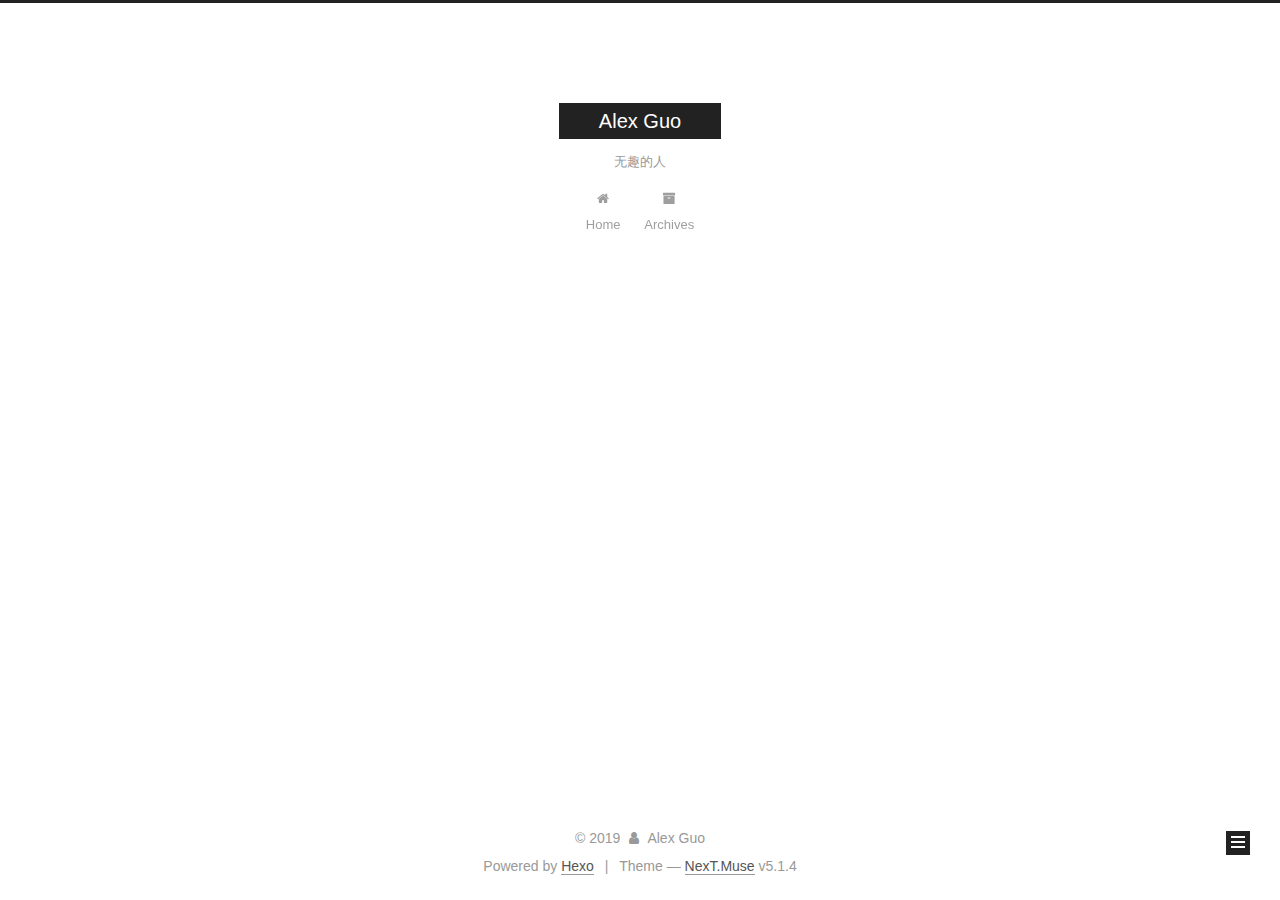
==== commit 24c5f380: "Site updated: 2019-05-17 15:03:02" ====
--- a/archives/index.html
+++ b/archives/index.html
@@ -82,13 +82,13 @@
 <meta name="description" content="Alex的个人博客，主要涉及到编程（JS，CSS, Node，Linux, shell等），个人提升学习.">
 <meta name="keywords" content="JS，CSS, Node">
 <meta property="og:type" content="website">
-<meta property="og:title" content="Hello World">
+<meta property="og:title" content="Alex Guo">
 <meta property="og:url" content="http://yoursite.com/archives/index.html">
-<meta property="og:site_name" content="Hello World">
+<meta property="og:site_name" content="Alex Guo">
 <meta property="og:description" content="Alex的个人博客，主要涉及到编程（JS，CSS, Node，Linux, shell等），个人提升学习.">
 <meta property="og:locale" content="zh">
 <meta name="twitter:card" content="summary">
-<meta name="twitter:title" content="Hello World">
+<meta name="twitter:title" content="Alex Guo">
 <meta name="twitter:description" content="Alex的个人博客，主要涉及到编程（JS，CSS, Node，Linux, shell等），个人提升学习.">
 
 
@@ -125,7 +125,7 @@
 
 
 
-  <title>Archive | Hello World</title>
+  <title>Archive | Alex Guo</title>
   
 
 
@@ -155,12 +155,12 @@
     <div class="custom-logo-site-title">
       <a href="/" class="brand" rel="start">
         <span class="logo-line-before"><i></i></span>
-        <span class="site-title">Hello World</span>
+        <span class="site-title">Alex Guo</span>
         <span class="logo-line-after"><i></i></span>
       </a>
     </div>
       
-        <p class="site-subtitle">JS西藏计划</p>
+        <p class="site-subtitle">无趣的人</p>
       
   </div>
 
@@ -255,16 +255,16 @@
 
       <h2 class="post-title">
         
-            <a class="post-title-link" href="/2019/05/17/hello-world/" itemprop="url">
-              
-                <span itemprop="name">Hello World</span>
+            <a class="post-title-link" href="/2019/05/17/西藏计划/" itemprop="url">
+              
+                <span itemprop="name">西藏计划</span>
               
             </a>
         
       </h2>
 
       <div class="post-meta">
-        <time class="post-time" itemprop="dateCreated" datetime="2019-05-17T13:44:57+08:00" content="2019-05-17">
+        <time class="post-time" itemprop="dateCreated" datetime="2019-05-17T14:37:40+08:00" content="2019-05-17">
           05-17
         </time>
       </div>
@@ -334,7 +334,25 @@
             
 
             
-
+              
+              
+              <div class="site-state-item site-state-categories">
+                
+                  <span class="site-state-item-count">1</span>
+                  <span class="site-state-item-name">categories</span>
+                
+              </div>
+            
+
+            
+              
+              
+              <div class="site-state-item site-state-tags">
+                
+                  <span class="site-state-item-count">1</span>
+                  <span class="site-state-item-name">tags</span>
+                
+              </div>
             
 
           </nav>
--- a/css/main.css
+++ b/css/main.css
@@ -1822,7 +1822,7 @@
   width: 4px;
   height: 4px;
   border-radius: 50%;
-  background: #865325;
+  background: #8a1862;
 }
 .links-of-blogroll {
   font-size: 13px;
